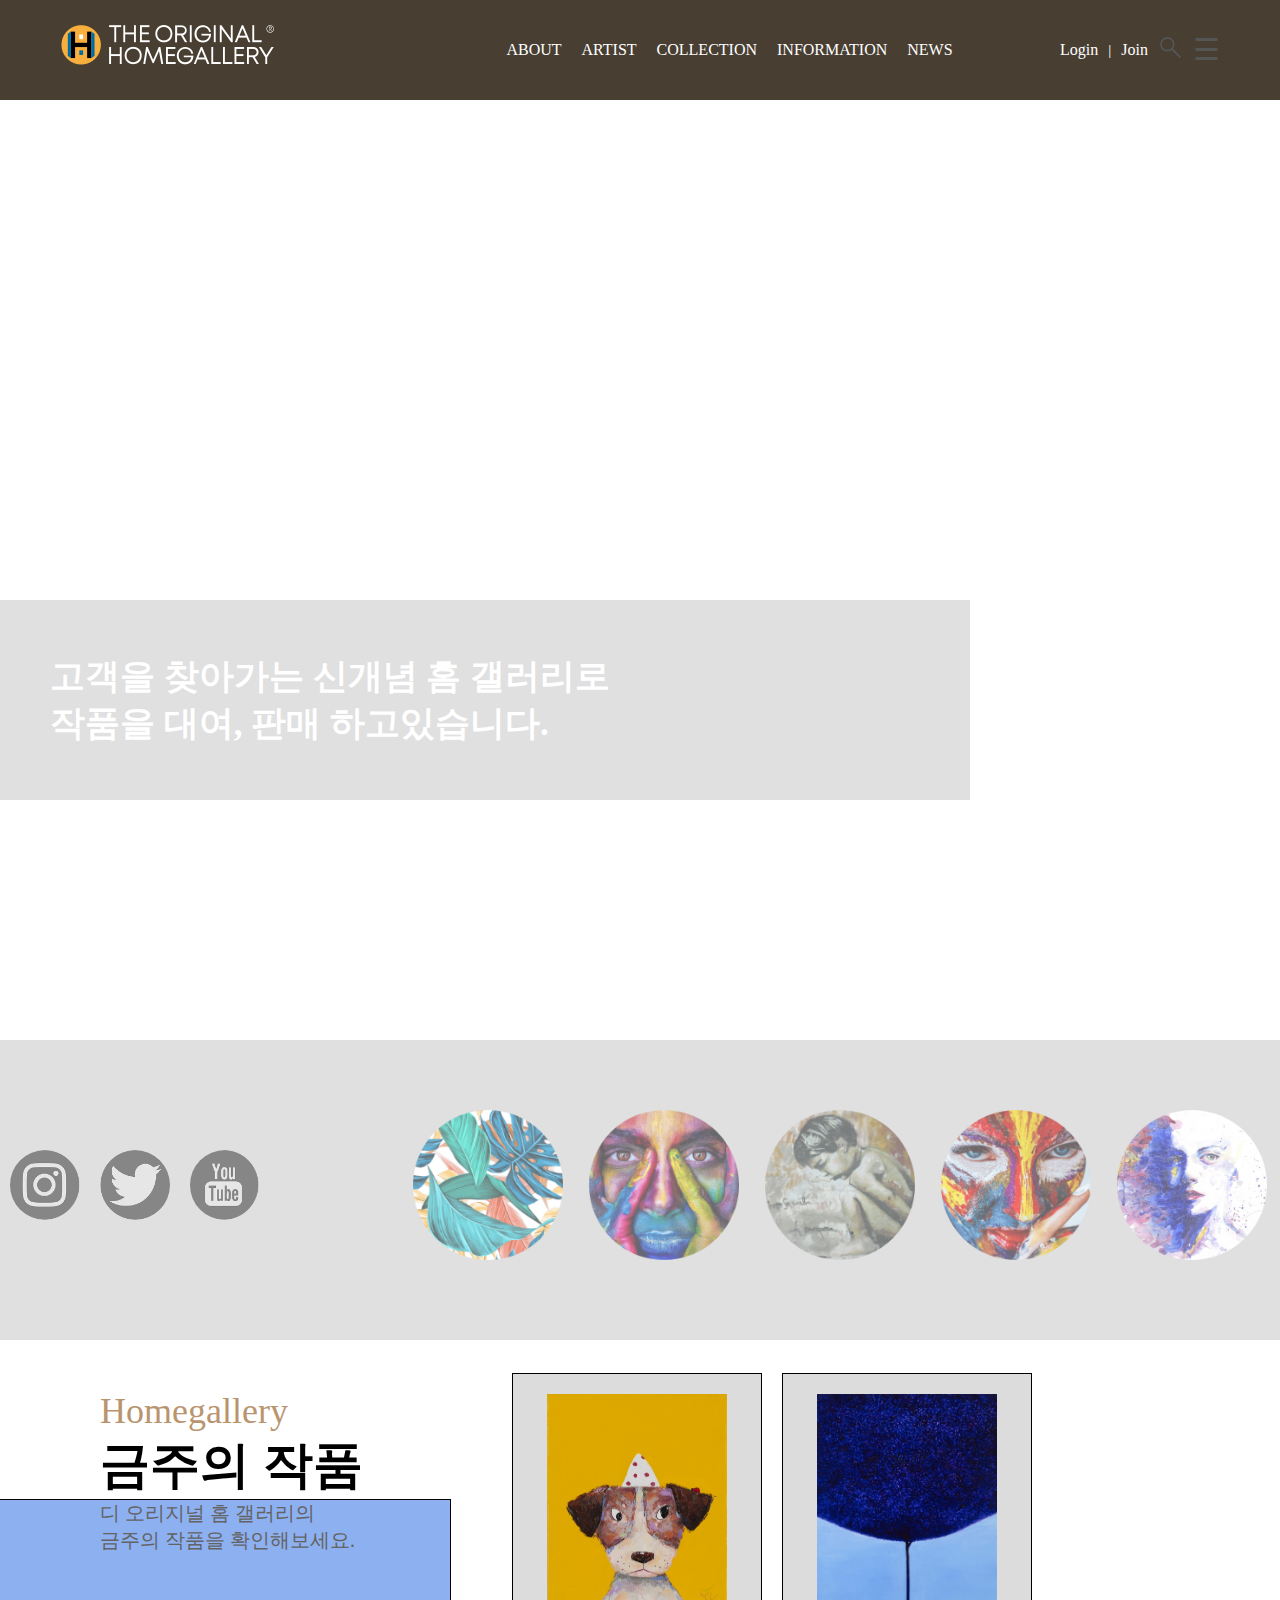
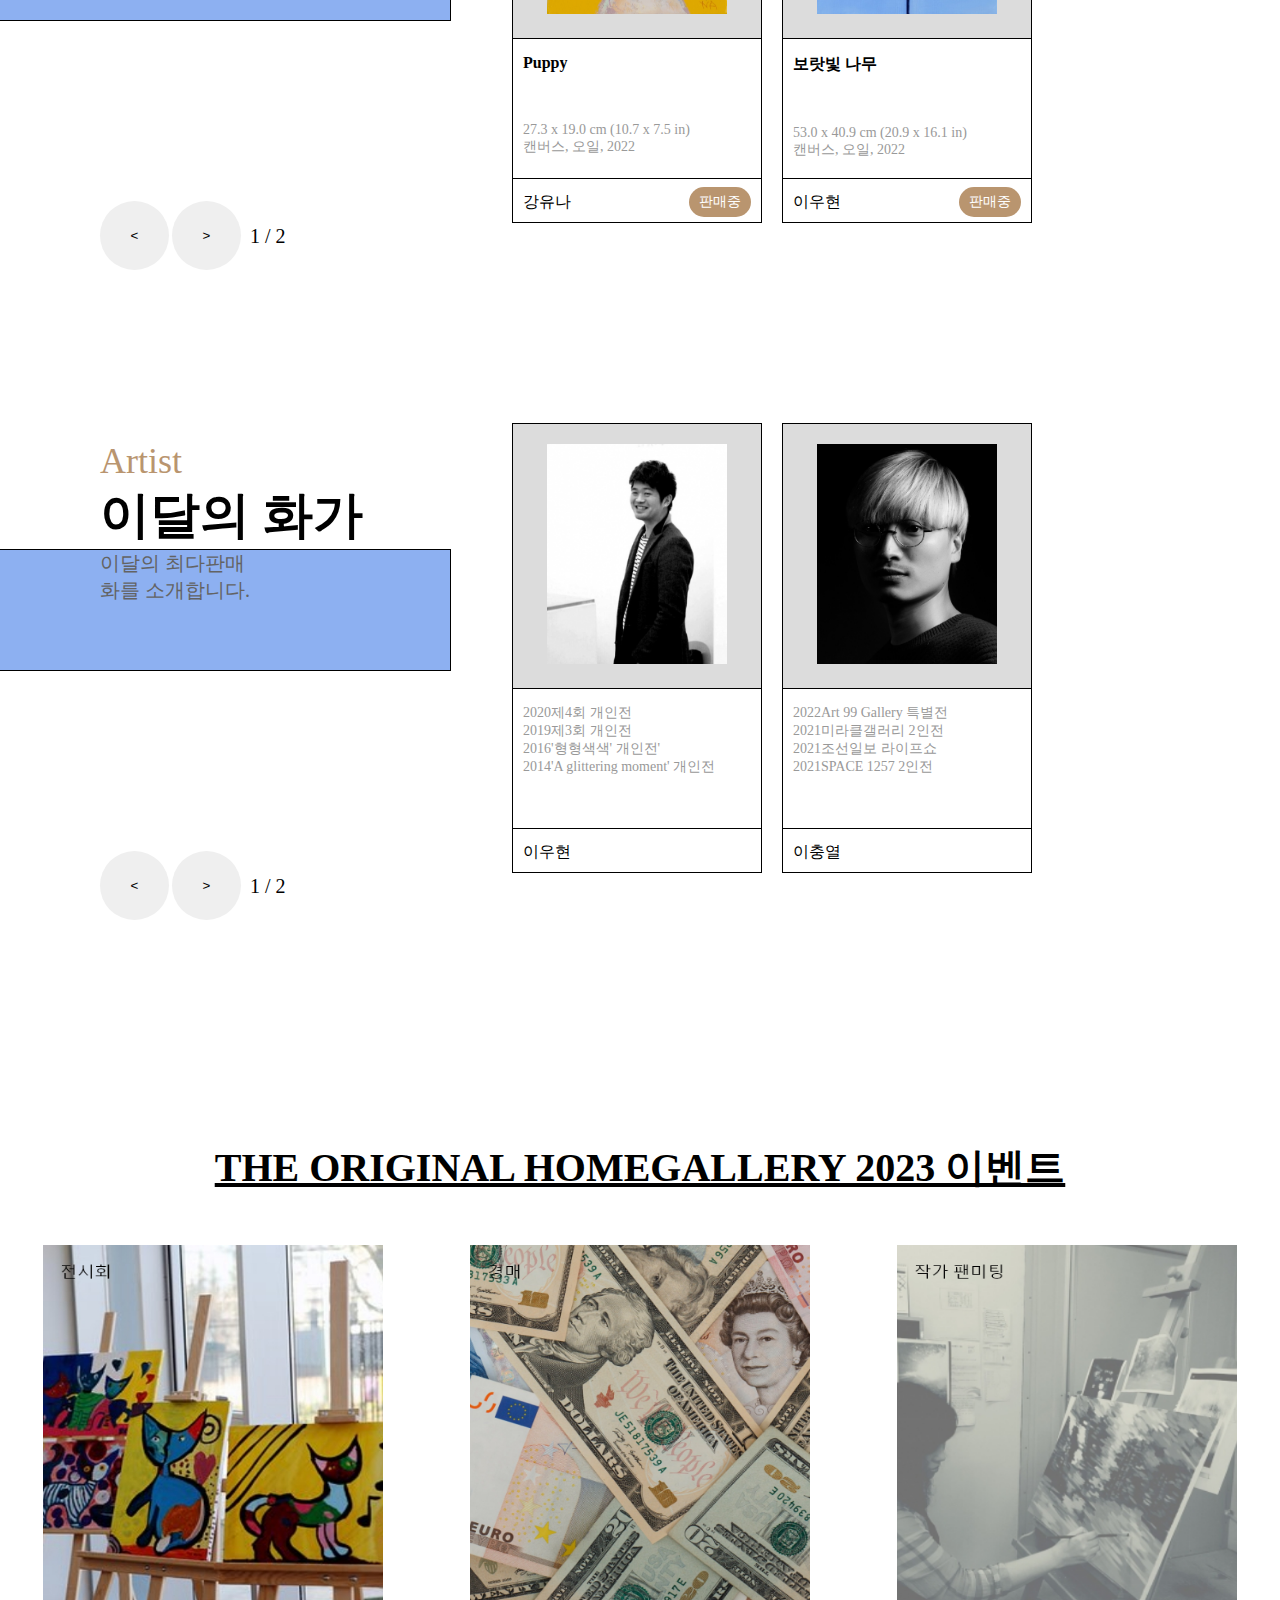
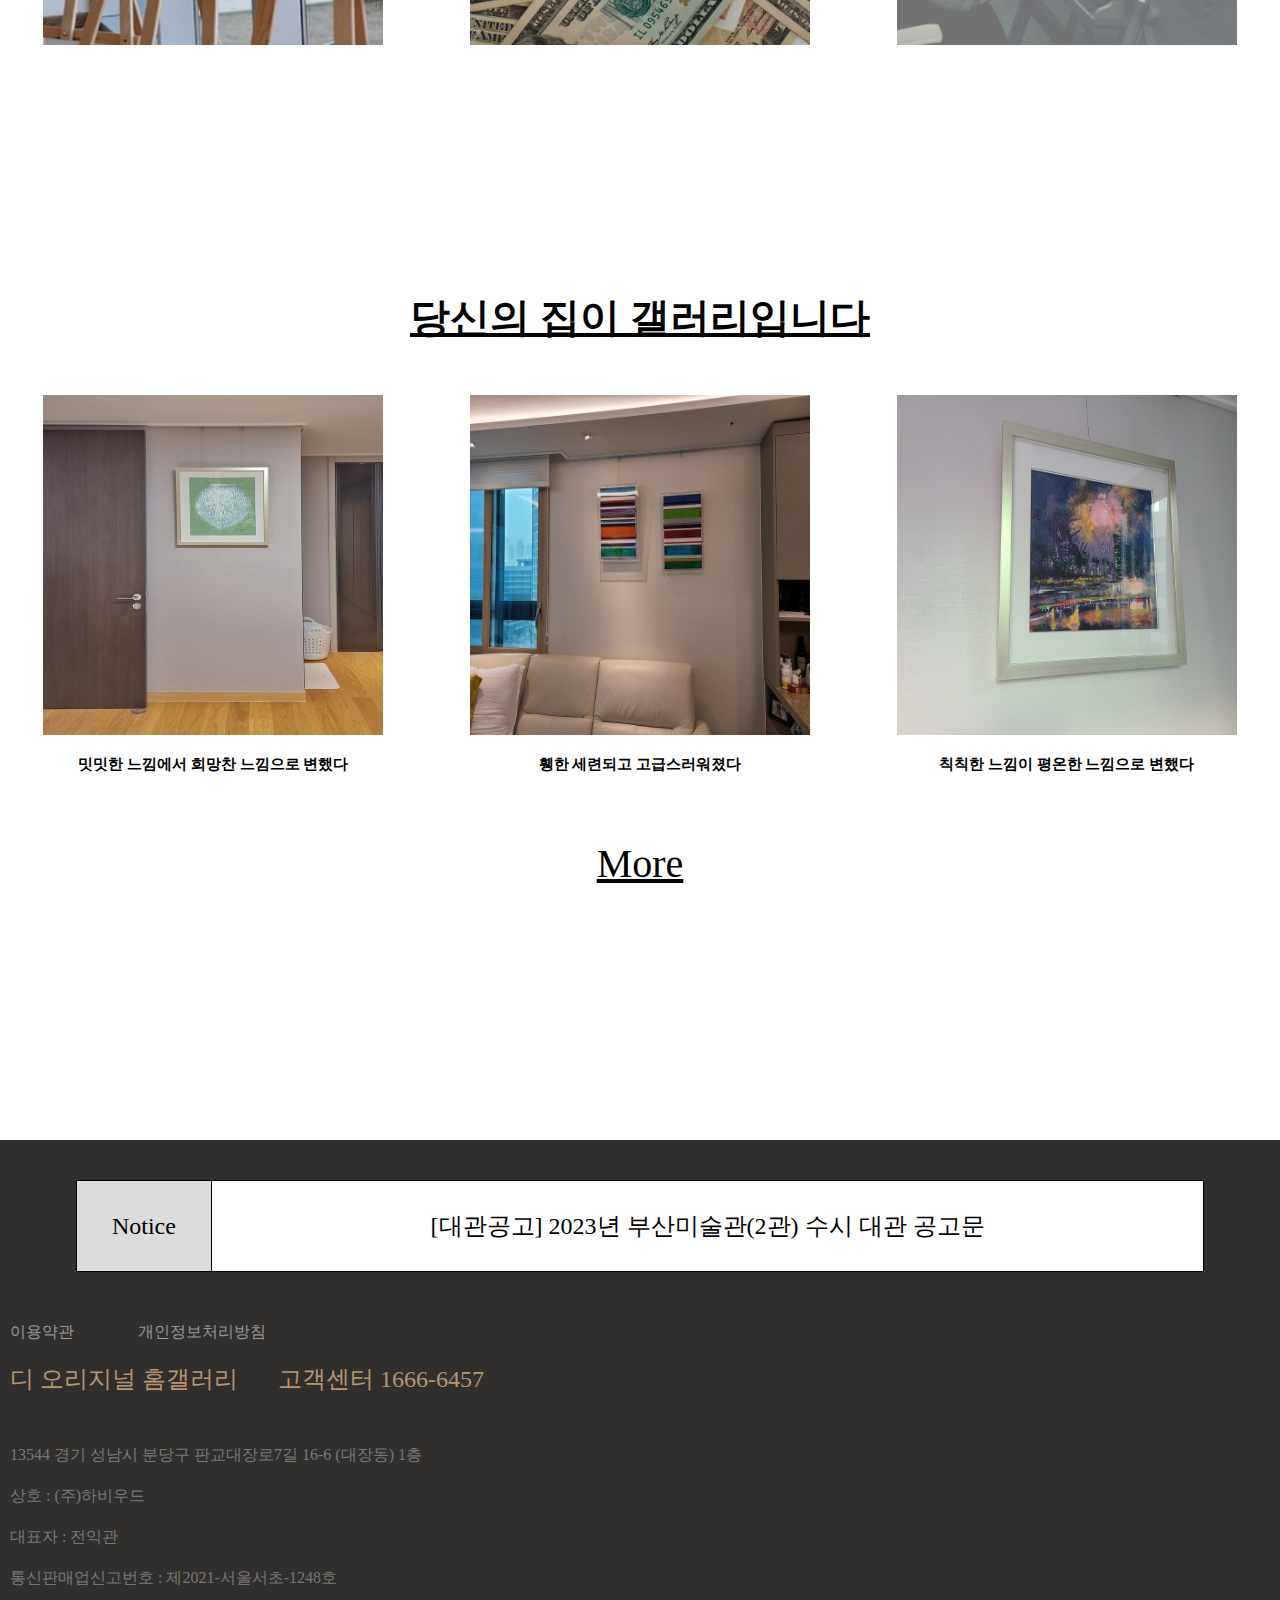
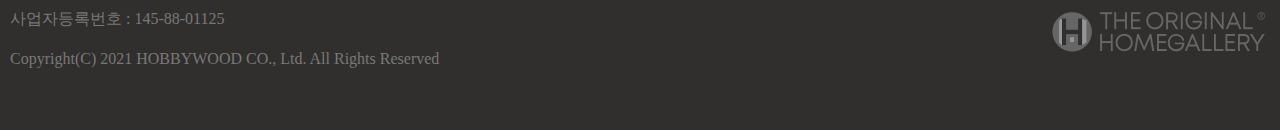
==== index.html @ a9ba57aa "Add files via upload" ====
<!DOCTYPE html>
<html lang="en">

<head>
    <meta charset="UTF-8">
    <meta http-equiv="X-UA-Compatible" content="IE=edge">
    <meta name="viewport" content="width=device-width, initial-scale=1.0">
    <link rel="stylesheet" type="text/css" href="./css/reset.css">
    <link rel="stylesheet" type="text/css" href="./css/main.css">
    <link rel="stylesheet" media="screen and (max-width:1450px)" href="./css/main_1450.css">
    <link rel="stylesheet" media="screen and (max-width:1200px)" href="./css/main_1200.css">
    <link rel="stylesheet" media="screen and (max-width:1000px)" href="./css/main_1000.css">
    <link rel="stylesheet" media="screen and (max-width:700px)" href="./css/main_700.css">
    <title>홈 갤러리</title>
    <script src="js/jquery.js"></script>
</head>

<body>
    <!-- 전체 -->
    <div id="wrap">

        <!-- 상단 -->
        <header id="header">
            <div id="header_in">
                <div class="logo">
                    <a href=""><img src="./images/logo_ty1.png" alt="logo" /></a>
                </div>
                <ul class="nav">
                    <li><a href="">ABOUT</a></li>
                    <li><a href="">ARTIST</a></li>
                    <li><a href="">COLLECTION</a></li>
                    <li><a href="">INFORMATION</a></li>
                    <li><a href="">NEWS</a></li>
                </ul>
                <ul class="login_group">
                    <li><a href="">Login</a></li>
                    <li><a href="">Join</a></li>
                    <li><a href=""><img src="./images/search.png" alt="" width="25px" height="25px"></a></li>
                    <div id="myNav" class="overlay">
                        <a href="javascript:void(0)" class="closebtn" onclick="closeNav()">&times;</a>
                        <div class="overlay-content">
                            <a href="#">ABOUT</a>
                            <a href="#">ARTIST</a>
                            <a href="#">COLLECTION</a>
                            <a href="#">INFORMATION</a>
                            <a href="#">NEWS</a>
                        </div>
                    </div>
                    <span style="font-size:30px;cursor:pointer" onclick="openNav()">&#9776;</span>
                </ul>
            </div>
        </header>

        <script>
            function openNav() {
                document.getElementById("myNav").style.width = "100%";
            }

            function closeNav() {
                document.getElementById("myNav").style.width = "0%";
            }
        </script>


        <!-- 메인 -->
        <section id="main_img">
            <div id="main_img_in">
                <h3>고객을 찾아가는 신개념 홈 갤러리로<br>작품을 대여, 판매 하고있습니다.</h3>
                <div class="info">
                    <ul class="sns">
                        <li><a href=""><img src="./images/sns1.png" alt=""></a></li>
                        <li><a href=""><img src="./images/sns2.png" alt=""></a></li>
                        <li><a href=""><img src="./images/sns3.png" alt=""></a></li>
                    </ul>
                    <ul class="menu">
                        <li><a href=""><img src="./images/마스크 그룹 1.png" alt=""></a></li>
                        <li><a href=""><img src="./images/마스크 그룹 2.png" alt=""></a></li>
                        <li><a href=""><img src="./images/마스크 그룹 3.png" alt=""></a></li>
                        <li><a href=""><img src="./images/마스크 그룹 4.png" alt=""></a></li>
                        <li><a href=""><img src="./images/마스크 그룹 5.png" alt=""></a></li>
                    </ul>
                </div>
            </div>
        </section>


        <!-- 컨텐츠 -->
        <section id="contents">
            <div id="contents_in">
                <!-- 금주의  작품 -->
                <div class="collection_box1">
                    <!-- 작품 설명 -->
                    <div class="control1">
                        <p>Homegallery</p>
                        <h2>금주의 작품</h2>
                        <div class="bg">
                            <p>디 오리지널 홈 갤러리의<br>
                                금주의 작품을 확인해보세요.</p>
                        </div>
                        <div class="btns">
                            <div class="btns_in">
                                <button type="button" class="prev"><span>&#60;</span></button>
                                <button type="button" class="next"><span>&#62;</span></button>
                            </div>
                            <div class="counts">
                                <span class="count">1</span>
                                <span class="total">2</span>
                            </div>
                        </div>
                    </div>
                    <!-- 작품 종류 -->
                    <div class="figure1_area">
                        <ul>
                            <li class="figure1 all">
                                <div class="img1">
                                    <a href=""><img src="./images/1662357762_3204_m.jpg" alt="" width="180px"
                                            height="220px"></a>
                                </div>
                                <div class="figure_text1">
                                    <span>Puppy</span>
                                    <p>27.3 x 19.0 cm (10.7 x 7.5 in)</p>
                                    <p>캔버스, 오일, 2022</p>
                                </div>
                                <div class="figure_name1">
                                    <span>강유나</span>
                                    <span>판매중</span>
                                </div>
                            </li>
                            <li class="figure2 all">
                                <div class="img2">
                                    <a href=""><img src="./images/1662420230_3439_m.jpg" alt="" width="180px"
                                            height="220px"></a>
                                </div>
                                <div class="figure_text2">
                                    <span>보랏빛 나무</span>
                                    <p>53.0 x 40.9 cm (20.9 x 16.1 in)</p>
                                    <p>캔버스, 오일, 2022</p>
                                </div>
                                <div class="figure_name2">
                                    <span>이우현</span>
                                    <span>판매중</span>
                                </div>
                            </li>
                            <li class="figure3 all">
                                <div class="img3">
                                    <a href=""><img src="./images/1659275674_9252_m.jpg" alt="" width="180px"
                                            height="220px"></a>
                                </div>
                                <div class="figure_text3">
                                    <span>해 후</span>
                                    <p>90.9 x 72.7 cm (35.8 x 28.6 in)</p>
                                    <p>패널, 실물압화, 한지 ,아크릴</p>
                                </div>
                                <div class="figure_name3">
                                    <span>이충열</span>
                                    <span>판매중</span>
                                </div>
                            </li>
                            <li class="figure3 all">
                                <div class="img3">
                                    <a href=""><img src="./images/1659275674_9252_m.jpg" alt="" width="180px"
                                            height="220px"></a>
                                </div>
                                <div class="figure_text3">
                                    <span>해 후</span>
                                    <p>90.9 x 72.7 cm (35.8 x 28.6 in)</p>
                                    <p>패널, 실물압화, 한지 ,아크릴</p>
                                </div>
                                <div class="figure_name3">
                                    <span>이충열</span>
                                    <span>판매중</span>
                                </div>
                            </li>
                            <li class="figure3 all">
                                <div class="img3">
                                    <a href=""><img src="./images/1659275674_9252_m.jpg" alt="" width="180px"
                                            height="220px"></a>
                                </div>
                                <div class="figure_text3">
                                    <span>해 후</span>
                                    <p>90.9 x 72.7 cm (35.8 x 28.6 in)</p>
                                    <p>패널, 실물압화, 한지 ,아크릴</p>
                                </div>
                                <div class="figure_name3">
                                    <span>이충열</span>
                                    <span>판매중</span>
                                </div>
                            </li>
                        </ul>
                    </div>
                </div>

                <script>
                    $(document).ready(function () {
                        var all = $('.figure1_area>ul');
                        var i = 0;
                        var current; // i값을 고정시키기 위해서 선언함, 선언안하면 click이 계속 먹힘

                        $('.next').click(function () {
                            if (i < 0) {
                                i = i + 1;
                                all.animate({ left: "+=100%" });
                                current = i;
                            }
                        });

                        $('.prev').click(function () {
                            if (i > -1) {
                                i = i - 1;
                                all.animate({ left: "-=100%" });
                                current = i;
                            };
                        });
                    });
                </script>

                <!-- 이달의  화가 -->
                <div class="collection_box2">
                    <!-- 작품 설명 -->
                    <div class="control2">
                        <p>Artist</p>
                        <h2>이달의 화가</h2>
                        <div class="bg">
                            <p>이달의 최다판매<br>
                                화를 소개합니다.</p>
                        </div>
                        <div class="btns2">
                            <div class="btns_in2">
                                <button type="button" class="prev2"><span>&#60;</span></button>
                                <button type="button" class="next2"><span>&#62;</span></button>
                            </div>
                            <div class="counts2">
                                <span class="count2">1</span>
                                <span class="total2">2</span>
                            </div>
                        </div>
                    </div>
                    <!-- 작품 종류 -->
                    <div class="artist_area">
                        <ul>
                            <li class="artist1 all2">
                                <div class="artist_img1">
                                    <a href=""><img src="./images/이우현.png" alt="" width="180px" height="220px"></a>
                                </div>
                                <div class="artist_text1">
                                    <p><span>2020</span>제4회 개인전</p>
                                    <p><span>2019</span>제3회 개인전</p>
                                    <p><span>2016</span>'형형색색' 개인전'</p>
                                    <p><span>2014</span>'A glittering moment' 개인전</p>
                                </div>
                                <div class="artist_name1">
                                    <span>이우현</span>
                                </div>
                            </li>
                            <li class="artist2 all2">
                                <div class="artist_img2">
                                    <a href=""><img src="./images/이충열.png" alt="" width="180px" height="220px"></a>
                                </div>
                                <div class="artist_text2">
                                    <p><span>2022</span>Art 99 Gallery 특별전</p>
                                    <p><span>2021</span>미라클갤러리 2인전</p>
                                    <p><span>2021</span>조선일보 라이프쇼</p>
                                    <p><span>2021</span>SPACE 1257 2인전</p>
                                </div>
                                <div class="artist_name2">
                                    <span>이충열</span>
                                </div>
                            </li>
                            <li class="artist3 all2">
                                <div class="artist_img3">
                                    <a href=""><img src="./images/강유나.png" alt="" width="180px" height="220px"></a>
                                </div>
                                <div class="artist_text3">
                                    <p><span>2022</span>국제호텔아트페어</p>
                                    <p><span>2022</span>핑크아트페어</p>
                                    <p><span>2022</span>BAMA</p>
                                    <p><span>2021</span>부산국제아트e페어</p>
                                </div>
                                <div class="artist_name3">
                                    <span>강유나</span>
                                </div>
                            </li>
                            <li class="artist3 all2">
                                <div class="artist_img3">
                                    <a href=""><img src="./images/강유나.png" alt="" width="180px" height="220px"></a>
                                </div>
                                <div class="artist_text3">
                                    <p><span>2022</span>국제호텔아트페어</p>
                                    <p><span>2022</span>핑크아트페어</p>
                                    <p><span>2022</span>BAMA</p>
                                    <p><span>2021</span>부산국제아트e페어</p>
                                </div>
                                <div class="artist_name3">
                                    <span>강유나</span>
                                </div>
                            </li>
                            <li class="artist3 all2">
                                <div class="artist_img3">
                                    <a href=""><img src="./images/강유나.png" alt="" width="180px" height="220px"></a>
                                </div>
                                <div class="artist_text3">
                                    <p><span>2022</span>국제호텔아트페어</p>
                                    <p><span>2022</span>핑크아트페어</p>
                                    <p><span>2022</span>BAMA</p>
                                    <p><span>2021</span>부산국제아트e페어</p>
                                </div>
                                <div class="artist_name3">
                                    <span>강유나</span>
                                </div>
                            </li>
                        </ul>
                    </div>
                </div>

                <script>
                    $(document).ready(function () {
                        var all = $('.artist_area>ul');
                        var i = 0;
                        var current; // i값을 고정시키기 위해서 선언함, 선언안하면 click이 계속 먹힘

                        $('.next2').click(function () {
                            if (i < 0) {
                                i = i + 1;
                                all.animate({ left: "+=100%" });
                                current = i;
                            };
                        });


                        $('.prev2').click(function () {
                            if (i > -1) {
                                i = i - 1;

                                all.animate({ left: "-=100%" });
                                current = i;
                            };
                        });
                    });
                </script>

                <!-- 이벤트 -->
                <div class="event">
                    <h2><a href="">THE ORIGINAL HOMEGALLERY 2023 이벤트</a></h2>
                    <ul class="event_img">
                        <li><a href=""><img src="./images/이벤트1.png" alt=""></a></li>
                        <li><a href=""><img src="./images/이벤트2.png" alt=""></a></li>
                        <li><a href=""><img src="./images/이벤트3.png" alt=""></a></li>
                        <li><a href=""><img src="./images/이벤트4.png" alt=""></a></li>
                    </ul>
                </div>

                <!-- 당신의 집이 갤러리 입니다. -->
                <div class="gallery">
                    <h2><a href="">당신의 집이 갤러리입니다</a></h2>
                    <ul class="gallery_img">
                        <li><a href=""><img src="./images/g1.jpeg" alt=""></a><span>밋밋한 느낌에서 희망찬 느낌으로 변했다</span></li>
                        <li><a href=""><img src="./images/g2.jpg" alt=""></a><span>휑한 세련되고 고급스러워졌다</span></li>
                        <li><a href=""><img src="./images/g3.jpg" alt=""></a><span>칙칙한 느낌이 평온한 느낌으로 변했다</span></li>
                        <li><a href=""><img src="./images/g4.jpg" alt=""></a><span>화려한집에 화려함을 더했다</span></li>
                    </ul>
                </div>
                <!-- more -->
                <div class="more">
                    <a href=""><span>More</span></a>
                </div>
            </div>
        </section>


        <!-- 하단 -->
        <footer id="footer">
            <div id="footer_in">
                <!-- 공지사항 -->
                <ul class="news">
                    <li><a href="">Notice</a></li>
                    <li>
                        <a href="">
                            [대관공고] 2023년 부산미술관(2관) 수시 대관 공고문
                        </a>
                    </li>
                </ul>
                <!-- 주소 -->
                <div class="address">
                    <ul class="privacy">
                        <li><a href="">이용약관</a></li>
                        <li><a href="">개인정보처리방침</a></li>
                    </ul>
                    <br />
                    <ul class="call">
                        <li>디 오리지널 홈갤러리</li>
                        <li>고객센터 1666-6457</li>
                    </ul>
                    <!-- <br /> -->
                    <p>13544 경기 성남시 분당구 판교대장로7길 16-6 (대장동) 1층</p>
                    <p>상호 : (주)하비우드</p>
                    <p>대표자 : 전익관</p>
                    <p>통신판매업신고번호 : 제2021-서울서초-1248호</p>
                    <p>사업자등록번호 : 145-88-01125</p>
                    <p>Copyright(C) 2021 HOBBYWOOD CO., Ltd. All Rights Reserved</p>
                    <span class="logo_b"><img src="./images/logo_ty3.png" alt=""></span>
                </div>
            </div>
        </footer>

    </div>

</body>

</html>
---- css/main.css ----
#wrap {
    width: 100%;
}

#header {
    width: 100%;
}

#header_in {
    width: 100%;
    height: 100px;
    background-color: rgb(72, 62, 50);
    margin: 0 auto;
    position: relative;
    line-height: 100px;
}

#header_in .logo {
    float: left;
    margin-left: 60px;
    line-height: 130px;
}

#header_in .nav {
    display: flex;
    flex-direction: row;
    justify-content: center;
}


#header_in .nav li a:hover {
    background-color: #fff;
    color: #000;
    transition: 1s;
    display: block;
    border-radius: 2px;
}

#header_in .nav li a {
    font-size: 16px;
    color: white;
    padding: 0px 10px;
}

#header_in .nav li:last-child {
    padding-right: 100px;
}

#header_in .login_group {
    position: absolute;
    top: 0px;
    right: 0px;
    margin-right: 60px;
}

#header_in .login_group li {
    float: left;
}

#header_in .login_group li:after {
    content: '|';
    padding: 0 10px;
    color: #fff;
    font-size: 15px;
}

#header_in .login_group li:nth-child(2)::after {
    content: '';
    padding: 0 5px;
}

#header_in .login_group li:nth-child(3)::after {
    content: '';
    padding: 0 5px;
}

#header_in .login_group li:nth-child(3) {
    line-height: 110px;
}


#header_in .login_group li a {
    font-size: 16px;
    color: #fff;
}

#header_in .btn_search {
    width: 38px;
    height: 28px;
    cursor: pointer;
    background-color: rgb(72, 62, 50);
    border: none;
    position: absolute;
    top: 30px;
}

#header_in .btn_search span {
    display: block;
    width: 100%;
    height: 2px;
    background-color: #fff;
    margin: 10px 0;
}

/* 풀스크린 */
.overlay {
    height: 100%;
    width: 0;
    position: fixed;
    z-index: 1;
    top: 0;
    left: 0;
    background-color: rgb(0, 0, 0);
    background-color: rgba(0, 0, 0, 0.9);
    overflow-x: hidden;
    transition: 0.5s;
}

.overlay-content {
    position: relative;
    top: 25%;
    width: 100%;
    text-align: center;
    margin-top: 30px;
}

.overlay a {
    padding: 8px;
    text-decoration: none;
    font-size: 36px;
    color: #818181;
    display: block;
    transition: 0.3s;
}

.overlay a:hover,
.overlay a:focus {
    color: #f1f1f1;
}

.overlay .closebtn {
    position: absolute;
    top: 20px;
    right: 45px;
    font-size: 60px;
}

@media screen and (max-height: 450px) {
    .overlay a {
        font-size: 20px
    }

    .overlay .closebtn {
        font-size: 40px;
        top: 15px;
        right: 35px;
    }
}

/* ------------------ */


/* 메인 */
#main_img {
    width: 100%;
}

#main_img_in {
    width: 1440px;
    height: 1240px;
    margin: 0 auto;
    position: relative;
    background: url(../images/메인이미지.png) no-repeat 20%;
}

#main_img_in>h3 {
    color: #ffffff;
    font-size: 35px;
    width: 1100px;
    height: 200px;
    background-color: #cccccc;
    position: absolute;
    top: 500px;
    display: flex;
    align-items: center;
    padding-left: 50px;
    box-sizing: border-box;
    opacity: 0.6;
}

#main_img_in .info {
    width: 100%;
    height: 300px;
    background-color: #ccc;
    position: absolute;
    bottom: 0;
    box-sizing: border-box;
    opacity: 0.6;
}

#main_img_in .sns {
    float: left;
    padding-top: 110px;
    box-sizing: border-box;
}

#main_img_in .sns li {
    float: left;
    padding: 0 10px;
}

#main_img_in .sns li:first-child {
    padding-left: 50px;
}



#main_img_in .menu {
    float: left;
    padding-top: 70px;
    box-sizing: border-box;
}

#main_img_in .menu li {
    float: left;
    padding: 0 30px;
}


#main_img_in .menu li:first-child {
    padding-left: 100px;
}

#main_img_in .menu li img {
    width: 150px;
    height: 150px;
}

/* 콘텐츠 */
#contents {
    width: 100%;
}

#contents_in {
    width: 1440px;
    height: 3000px;
    margin: 0 auto;
    box-sizing: border-box;
    /* overflow: hidden; */
}

#contents_in .collection_box1 {
    width: 100%;
    height: 650px;
    float: left;
    position: relative;
}

#contents_in .control1 {
    padding-top: 50px;
    width: 500px;
    height: 650px;
    float: left;
    box-sizing: border-box;
}

#contents_in .control1 p {
    color: #b9956f;
    font-size: 36px;
    padding-left: 100px;
}

#contents_in .control1 h2 {
    font-size: 50px;
    color: #000;
    padding-left: 100px;
}

#contents_in .control1 .bg {
    width: 500px;
    height: 120px;
    background-color: rgb(141, 176, 241);
    border: 1px solid #000;
    border-left: none;
}

#contents_in .control1 .bg p {
    font-size: 20px;
    color: rgb(99, 99, 99)
}

#contents_in .btns {
    width: 500px;
    height: 70px;
    float: left;
    margin-top: 140px;
}

#contents_in .btns_in {
    width: 150px;
    height: 70px;
    margin-left: 100px;
    float: left;
}

#contents_in .btns_in>button {
    height: 69px;
    width: 69px;
    border: 1px solid #000;
    border-radius: 50%;
    line-height: 70px;
    color: #000;
    cursor: pointer;
    border: none;
}

#contents_in .btns_in>button:hover {
    background-color: rgb(209, 209, 209);
}

#contents_in .counts {
    float: left;
    color: #000;
    line-height: 70px;
    font-size: 20px;
}

#contents_in .counts span:after {
    content: ' /';
}

#contents_in .counts span:last-child::after {
    content: '';
}

/* 작품 */

/* 전체 */
.all {
    box-sizing: border-box;
    margin-right: 20px;
}

.figure1_area {
    width: 810px;
    height: 450px;
    position: absolute;
    top: 5%;
    left: 40%;
    overflow: hidden;
}

.figure1_area>ul {
    width: 1350px;
    height: 450px;
    position: absolute;
}



/* 전체 끝 */


#contents_in .figure1 {
    width: 250px;
    height: 450px;
    float: left;
    border: 1px solid #000;
}

#contents_in .figure1 .img1 {
    padding: 20px;
    text-align: center;
    background-color: #dcdcdc;
}

#contents_in .figure_text1 {
    width: 100%;
    height: 140px;
    border-top: 1px solid #000;
    padding: 15px 10px;
    box-sizing: border-box;
}

#contents_in .figure_text1>span {
    font-size: 16px;
    color: #000;
    font-weight: 600;
}

#contents_in .figure_text1>p {
    font-size: 14px;
    color: #999;

}

#contents_in .figure_text1>p:nth-child(2) {
    padding-top: 50px;
}

#contents_in .figure_name1 {
    width: 100%;
    height: 60px;
    border-top: 1px solid #000;
    float: left;
    line-height: 46px;
    box-sizing: border-box;
}



#contents_in .figure_name1 span {
    font-size: 16px;
    float: left;
    padding-left: 10px;
    color: #000;
}

#contents_in .figure_name1 span:last-child {
    float: right;
    color: #fff;
    font-size: 14px;
    background-color: #b9956f;
    height: 30px;
    padding-right: 10px;
    margin-right: 10px;
    border-radius: 45px;
    display: flex;
    align-items: center;
    margin-top: 8px;
}

/* ---------------------- */
#contents_in .figure2 {
    width: 250px;
    height: 450px;
    border: 1px solid #000;
    float: left;
}

#contents_in .figure2 .img2 {
    padding: 20px;
    text-align: center;
    background-color: #dcdcdc;
}

#contents_in .figure_text2 {
    width: 100%;
    height: 140px;
    border-top: 1px solid #000;
    padding: 15px 10px;
    box-sizing: border-box;
}

#contents_in .figure_text2>span {
    font-size: 16px;
    color: #000;
    font-weight: 600;
}

#contents_in .figure_text2>p {
    font-size: 14px;
    color: #999;

}

#contents_in .figure_text2>p:nth-child(2) {
    padding-top: 50px;
}

#contents_in .figure_name2 {
    width: 100%;
    height: 60px;
    border-top: 1px solid #000;
    float: left;
    line-height: 46px;
    box-sizing: border-box;
}



#contents_in .figure_name2 span {
    font-size: 16px;
    float: left;
    padding-left: 10px;
    color: #000;
}

#contents_in .figure_name2 span:last-child {
    float: right;
    color: #fff;
    font-size: 14px;
    background-color: #b9956f;
    height: 30px;
    padding-right: 10px;
    margin-right: 10px;
    border-radius: 45px;
    display: flex;
    align-items: center;
    margin-top: 8px;
}

/* -------------------------- */
#contents_in .figure3 {
    width: 250px;
    height: 450px;
    border: 1px solid #000;
    float: left;
}

#contents_in .figure3 .img3 {
    padding: 20px;
    text-align: center;
    background-color: #dcdcdc;
}

#contents_in .figure_text3 {
    width: 100%;
    height: 140px;
    border-top: 1px solid #000;
    padding: 15px 10px;
    box-sizing: border-box;
}

#contents_in .figure_text3>span {
    font-size: 16px;
    color: #000;
    font-weight: 600;
}

#contents_in .figure_text3>p {
    font-size: 14px;
    color: #999;

}

#contents_in .figure_text3>p:nth-child(2) {
    padding-top: 50px;
}

#contents_in .figure_name3 {
    width: 100%;
    height: 60px;
    border-top: 1px solid #000;
    float: left;
    line-height: 46px;
    box-sizing: border-box;
}



#contents_in .figure_name3 span {
    font-size: 16px;
    float: left;
    padding-left: 10px;
    color: #000;
}

#contents_in .figure_name3 span:last-child {
    float: right;
    color: #fff;
    font-size: 14px;
    background-color: #b9956f;
    height: 30px;
    padding-right: 10px;
    margin-right: 10px;
    border-radius: 45px;
    display: flex;
    align-items: center;
    margin-top: 8px;
}

/* 박스2 */

/* 전체 */
.artist_area {
    width: 810px;
    height: 450px;
    position: absolute;
    top: 5%;
    left: 40%;
    overflow: hidden;
}

.artist_area>ul {
    width: 1350px;
    height: 450px;
    position: absolute;
}

.all2 {
    box-sizing: border-box;
    margin-right: 20px;
}


/* 전체 끝 */

#contents_in .collection_box2 {
    width: 100%;
    height: 650px;
    float: left;
    position: relative;
}

#contents_in .control2 {
    width: 500px;
    height: 650px;
    float: left;
    padding-top: 50px;
    box-sizing: border-box;
}

#contents_in .control2 p {
    color: #b9956f;
    font-size: 36px;
    padding-left: 100px;
}

#contents_in .control2 h2 {
    font-size: 50px;
    color: #000;
    padding-left: 100px;
}

#contents_in .control2 .bg {
    width: 500px;
    height: 120px;
    background-color: rgb(141, 176, 241);
    border: 1px solid #000;
    border-left: none;
}

#contents_in .control2 .bg p {
    font-size: 20px;
    color: rgb(99, 99, 99)
}

#contents_in .btns2 {
    width: 500px;
    height: 70px;
    float: left;
    margin-top: 140px;
}

#contents_in .btns_in2 {
    width: 150px;
    height: 70px;
    margin-left: 100px;
    float: left;
}

#contents_in .btns_in2>button {
    height: 69px;
    width: 69px;
    border: 1px solid #000;
    border-radius: 50%;
    line-height: 70px;
    color: #000;
    cursor: pointer;
    border: none;
}

#contents_in .btns_in2>button:hover {
    background-color: rgb(209, 209, 209);
}

#contents_in .counts2 {
    float: left;
    color: #000;
    line-height: 70px;
    font-size: 20px;
}

#contents_in .counts2 span:after {
    content: ' /';
}

#contents_in .counts2 span:last-child::after {
    content: '';
}

/* 예술가 */
#contents_in .artist1 {
    width: 250px;
    height: 450px;
    float: left;
    border: 1px solid #000;
}

#contents_in .artist_img1 {
    padding: 20px;
    text-align: center;
    background-color: #dcdcdc;
}

#contents_in .artist_text1 {
    width: 100%;
    height: 140px;
    border-top: 1px solid #000;
    padding: 15px 10px;
    box-sizing: border-box;
    font-size: 14px;
    color: #999;
}

#contents_in .artist_text1>p {
    font-size: 14px;
    color: #999;
}


#contents_in .artist_name1 {
    width: 100%;
    height: 60px;
    border-top: 1px solid #000;
    float: left;
    line-height: 46px;
    box-sizing: border-box;
}

#contents_in .artist_name1 span {
    font-size: 16px;
    float: left;
    padding-left: 10px;
    color: #000;
}

/* ---------------------- */
#contents_in .artist2 {
    width: 250px;
    height: 450px;
    border: 1px solid #000;
    float: left;
}

#contents_in .artist_img2 {
    padding: 20px;
    text-align: center;
    background-color: #dcdcdc;
}

#contents_in .artist_text2 {
    width: 100%;
    height: 140px;
    border-top: 1px solid #000;
    padding: 15px 10px;
    box-sizing: border-box;
    font-size: 14px;
    color: #999;
}

#contents_in .artist_text2>p {
    font-size: 14px;
    color: #999;
}


#contents_in .artist_name2 {
    width: 100%;
    height: 60px;
    border-top: 1px solid #000;
    float: left;
    line-height: 46px;
    box-sizing: border-box;
}

#contents_in .artist_name2 span {
    font-size: 16px;
    float: left;
    padding-left: 10px;
    color: #000;
}

/* -------------------------- */
#contents_in .artist3 {
    width: 250px;
    height: 450px;
    border: 1px solid #000;
    float: left;
}

#contents_in .artist_img3 {
    padding: 20px;
    text-align: center;
    background-color: #dcdcdc;
}

#contents_in .artist_text3 {
    width: 100%;
    height: 140px;
    border-top: 1px solid #000;
    padding: 15px 10px;
    box-sizing: border-box;
    font-size: 14px;
    color: #999;
}

#contents_in .artist_text3>p {
    font-size: 14px;
    color: #999;
}


#contents_in .artist_name3 {
    width: 100%;
    height: 60px;
    border-top: 1px solid #000;
    float: left;
    line-height: 46px;
    box-sizing: border-box;
}

#contents_in .artist_name3 span {
    font-size: 16px;
    float: left;
    padding-left: 10px;
    color: #000;
}

/* 이벤트 */
#contents_in .event {
    width: 100%;
    height: 650px;
    float: left;
    margin-top: 100px;
}

#contents_in .event>h2 {
    text-align: center;
    margin-bottom: 50px;
}

#contents_in .event>h2>a {
    font-size: 40px;
    color: #000;
    text-decoration: underline;
}

#contents_in .event_img {
    display: flex;
    justify-content: space-around;
}

#contents_in .event_img>li>a>img {
    width: 340px;
    height: 400px;
}

/* 갤러리 */
#contents_in .gallery {
    float: left;
    width: 100%;
    height: 550px;
    margin-top: 100px;
}

#contents_in .gallery>h2 {
    text-align: center;
    margin-bottom: 50px;
}

#contents_in .gallery>h2>a {
    font-size: 40px;
    color: #000;
    text-decoration: underline;
}

#contents_in .gallery_img {
    display: flex;
    justify-content: space-around;
}

#contents_in .gallery_img>li>span {
    display: block;
    width: 340px;
    height: 50px;
    font-size: 15px;
    text-align: center;
    line-height: 50px;
    color: #000;
    font-weight: bold;
}

#contents_in .gallery_img>li>a>img {
    width: 340px;
    height: 340px;
}

#contents_in .more {
    float: left;
    width: 100%;
    text-align: center;
}


#contents_in .more a {
    font-size: 40px;
    text-decoration: underline;
    color: #000;
}



/* 하단 */
#footer {
    width: 100%;
    background-color: #302f2e;
    float: left;
}

#footer_in {
    width: 1440px;
    height: 550px;
    background-color: #302f2e;
    margin: 0 auto;
    position: relative;
}

#footer_in .news {
    margin: 0 auto;
    margin-top: 40px;
    width: 1300px;
    height: 90px;
    line-height: 90px;
    border: 1px solid #000;
}

#footer_in .news li:first-child {
    width: 200px;
    height: 90px;
    background-color: #dcdcdc;
    border-right: 1px solid #000;
    box-sizing: border-box;
}

#footer_in .news li {
    float: left;
    width: 1100px;
    height: 90px;
    text-align: center;
    background-color: #fff;
}

#footer_in .news li a {
    font-size: 24px;
    color: #000;
}

#footer_in .address {
    float: left;
    margin-top: 50px;
    padding-left: 10px;
    box-sizing: border-box;
}

#footer_in .address ul {
    float: left;
}

#footer_in .address li {
    float: left;
}

#footer_in .privacy li {
    padding-right: 64px;
}

#footer_in .privacy li a {
    font-size: 16px;
    color: #ffffff80;
}

#footer_in .call li {
    color: #b9956f;
    font-size: 24px;
    padding: 20px 0;
}

#footer_in .call li:last-child {
    padding-bottom: 50px;
}

#footer_in .call li:first-child {
    padding-right: 40px;
}

#footer_in .address p {
    color: #797877;

    font-size: 16px;
    padding: 10px 0;
    box-sizing: border-box;
}

#footer_in .address p:last-child {
    padding-top: 300px;
}

#footer_in .logo_b {
    position: absolute;
    right: 0;
    bottom: 70px;
    padding-right: 10px;
}
---- css/main_1450.css ----
#wrap {
    width: 100%;
}

#header {
    width: 100%;
}

#header_in {
    width: 100%;
    height: 100px;
    background-color: rgb(72, 62, 50);
    margin: 0 auto;
    position: relative;
    line-height: 100px;
}

#header_in .logo {
    float: left;
    margin-left: 60px;
    line-height: 130px;
}

#header_in .nav {
    display: flex;
    flex-direction: row;
    justify-content: center;
}


#header_in .nav li a:hover {
    background-color: #fff;
    color: #000;
    transition: 1s;
    display: block;
    border-radius: 2px;
}

#header_in .nav li a {
    font-size: 16px;
    color: white;
    padding: 0px 10px;
}

#header_in .nav li:last-child {
    padding-right: 100px;
}

#header_in .login_group {
    position: absolute;
    top: 0px;
    right: 0px;
    margin-right: 60px;
}

#header_in .login_group li {
    float: left;
}

#header_in .login_group li:after {
    content: '|';
    padding: 0 10px;
    color: #fff;
    font-size: 15px;
}

#header_in .login_group li:nth-child(2)::after {
    content: '';
    padding: 0 5px;
}

#header_in .login_group li:nth-child(3)::after {
    content: '';
    padding: 0 5px;
}

#header_in .login_group li:nth-child(3) {
    line-height: 110px;
}


#header_in .login_group li a {
    font-size: 16px;
    color: #fff;
}

#header_in .btn_search {
    width: 38px;
    height: 28px;
    cursor: pointer;
    background-color: rgb(72, 62, 50);
    border: none;
    position: absolute;
    top: 30px;
}

#header_in .btn_search span {
    display: block;
    width: 100%;
    height: 2px;
    background-color: #fff;
    margin: 10px 0;
}

/* 풀스크린 */
.overlay {
    height: 100%;
    width: 0;
    position: fixed;
    z-index: 1;
    top: 0;
    left: 0;
    background-color: rgb(0, 0, 0);
    background-color: rgba(0, 0, 0, 0.9);
    overflow-x: hidden;
    transition: 0.5s;
}

.overlay-content {
    position: relative;
    top: 25%;
    width: 100%;
    text-align: center;
    margin-top: 30px;
}

.overlay a {
    padding: 8px;
    text-decoration: none;
    font-size: 36px;
    color: #818181;
    display: block;
    transition: 0.3s;
}

.overlay a:hover,
.overlay a:focus {
    color: #f1f1f1;
}

.overlay .closebtn {
    position: absolute;
    top: 20px;
    right: 45px;
    font-size: 60px;
}

@media screen and (max-height: 450px) {
    .overlay a {
        font-size: 20px
    }

    .overlay .closebtn {
        font-size: 40px;
        top: 15px;
        right: 35px;
    }
}

/* ------------------ */


/* 메인 */
#main_img {
    width: 100%;
}

#main_img_in {
    width: 100%;
    height: 1240px;
    margin: 0 auto;
    position: relative;
    background: url(../images/메인이미지.png) no-repeat 20%;
}

#main_img_in>h3 {
    color: #ffffff;
    font-size: 35px;
    width: 75.8%;
    height: 200px;
    background-color: #cccccc;
    position: absolute;
    top: 500px;
    display: flex;
    align-items: center;
    padding-left: 50px;
    box-sizing: border-box;
    opacity: 0.6;
}

#main_img_in .info {
    width: 100%;
    height: 300px;
    background-color: #ccc;
    position: absolute;
    bottom: 0;
    box-sizing: border-box;
    opacity: 0.6;
}

#main_img_in .sns {
    float: left;
    padding-top: 110px;
    box-sizing: border-box;
}

#main_img_in .sns li {
    float: left;
    padding: 0 10px;
}

#main_img_in .sns li:first-child {
    padding-left: 10px;
}



#main_img_in .menu {
    float: right;
    padding-top: 70px;
    box-sizing: border-box;
}

#main_img_in .menu li {
    float: left;
    padding: 0 13px;
}


#main_img_in .menu li:first-child {
    padding-left: 10px;
}

#main_img_in .menu li img {
    width: 150px;
    height: 150px;
}

/* 콘텐츠 */
#contents {
    width: 100%;
}

#contents_in {
    width: 100%;
    height: 3000px;
    margin: 0 auto;
    box-sizing: border-box;
}

#contents_in .collection_box1 {
    width: 100%;
    height: 650px;
    float: left;
}

#contents_in .control1 {
    padding-top: 50px;
    width: 500px;
    height: 650px;
    float: left;
    box-sizing: border-box;
}

#contents_in .control1 p {
    color: #b9956f;
    font-size: 36px;
    padding-left: 100px;
}

#contents_in .control1 h2 {
    font-size: 50px;
    color: #000;
    padding-left: 100px;
}

#contents_in .control1 .bg {
    width: 450px;
    height: 120px;
    background-color: rgb(141, 176, 241);
    border: 1px solid #000;
    border-left: none;
}

#contents_in .control1 .bg p {
    font-size: 20px;
    color: rgb(99, 99, 99)
}

#contents_in .btns {
    width: 500px;
    height: 70px;
    float: left;
    margin-top: 180px;
}

#contents_in .btns_in {
    width: 150px;
    height: 70px;
    margin-left: 100px;
    float: left;
}

#contents_in .btns_in>button {
    height: 69px;
    width: 69px;
    border: 1px solid #000;
    border-radius: 50%;
    line-height: 70px;
    color: #000;
    cursor: pointer;
    border: none;
}

#contents_in .btns_in>button:hover {
    background-color: rgb(209, 209, 209);
}

#contents_in .counts {
    float: left;
    color: #000;
    line-height: 70px;
    font-size: 20px;
}

#contents_in .counts span:after {
    content: ' /';
}

#contents_in .counts span:last-child::after {
    content: '';
}

/* 작품 */

/* 전체 */
.all {
    box-sizing: border-box;
    margin-right: 20px;
}

.figure1_area {
    width: 540px;
    height: 450px;
    position: absolute;
    top: 5%;
    left: 40%;
    overflow: hidden;
}

.figure1_area>ul {
    width: 1350px;
    height: 450px;
    position: absolute;
}

/* 전체 끝 */

#contents_in .figure1 {
    width: 250px;
    height: 450px;
    float: left;
    border: 1px solid #000;
}

#contents_in .figure1 .img1 {
    padding: 20px;
    text-align: center;
    background-color: #dcdcdc;
}

#contents_in .figure_text1 {
    width: 100%;
    height: 140px;
    border-top: 1px solid #000;
    padding: 15px 10px;
    box-sizing: border-box;
}

#contents_in .figure_text1>span {
    font-size: 16px;
    color: #000;
    font-weight: 600;
}

#contents_in .figure_text1>p {
    font-size: 14px;
    color: #999;

}

#contents_in .figure_text1>p:nth-child(2) {
    padding-top: 50px;
}

#contents_in .figure_name1 {
    width: 100%;
    height: 60px;
    border-top: 1px solid #000;
    float: left;
    line-height: 46px;
    box-sizing: border-box;
}



#contents_in .figure_name1 span {
    font-size: 16px;
    float: left;
    padding-left: 10px;
    color: #000;
}

#contents_in .figure_name1 span:last-child {
    float: right;
    color: #fff;
    font-size: 14px;
    background-color: #b9956f;
    height: 30px;
    padding-right: 10px;
    margin-right: 10px;
    border-radius: 45px;
    display: flex;
    align-items: center;
    margin-top: 8px;
}

/* ---------------------- */
#contents_in .figure2 {
    width: 250px;
    height: 450px;
    border: 1px solid #000;
    float: left;
}

#contents_in .figure2 .img2 {
    padding: 20px;
    text-align: center;
    background-color: #dcdcdc;
}

#contents_in .figure_text2 {
    width: 100%;
    height: 140px;
    border-top: 1px solid #000;
    padding: 15px 10px;
    box-sizing: border-box;
}

#contents_in .figure_text2>span {
    font-size: 16px;
    color: #000;
    font-weight: 600;
}

#contents_in .figure_text2>p {
    font-size: 14px;
    color: #999;

}

#contents_in .figure_text2>p:nth-child(2) {
    padding-top: 50px;
}

#contents_in .figure_name2 {
    width: 100%;
    height: 60px;
    border-top: 1px solid #000;
    float: left;
    line-height: 46px;
    box-sizing: border-box;
}



#contents_in .figure_name2 span {
    font-size: 16px;
    float: left;
    padding-left: 10px;
    color: #000;
}

#contents_in .figure_name2 span:last-child {
    float: right;
    color: #fff;
    font-size: 14px;
    background-color: #b9956f;
    height: 30px;
    padding-right: 10px;
    margin-right: 10px;
    border-radius: 45px;
    display: flex;
    align-items: center;
    margin-top: 8px;
}

/* -------------------------- */
#contents_in .figure3 {
    width: 250px;
    height: 450px;
    border: 1px solid #000;
    float: left;
}

#contents_in .figure3 .img3 {
    padding: 20px;
    text-align: center;
    background-color: #dcdcdc;
}

#contents_in .figure_text3 {
    width: 100%;
    height: 140px;
    border-top: 1px solid #000;
    padding: 15px 10px;
    box-sizing: border-box;
}

#contents_in .figure_text3>span {
    font-size: 16px;
    color: #000;
    font-weight: 600;
}

#contents_in .figure_text3>p {
    font-size: 14px;
    color: #999;

}

#contents_in .figure_text3>p:nth-child(2) {
    padding-top: 50px;
}

#contents_in .figure_name3 {
    width: 100%;
    height: 60px;
    border-top: 1px solid #000;
    float: left;
    line-height: 46px;
    box-sizing: border-box;
}



#contents_in .figure_name3 span {
    font-size: 16px;
    float: left;
    padding-left: 10px;
    color: #000;
}

#contents_in .figure_name3 span:last-child {
    float: right;
    color: #fff;
    font-size: 14px;
    background-color: #b9956f;
    height: 30px;
    padding-right: 10px;
    margin-right: 10px;
    border-radius: 45px;
    display: flex;
    align-items: center;
    margin-top: 8px;
}

#contents_in .collection_box2 {
    width: 100%;
    height: 650px;
    float: left;
}

#contents_in .control2 {
    padding-top: 50px;
    width: 500px;
    height: 650px;
    float: left;
    box-sizing: border-box;
}

#contents_in .control2 p {
    color: #b9956f;
    font-size: 36px;
    padding-left: 100px;
}

#contents_in .control2 h2 {
    font-size: 50px;
    color: #000;
    padding-left: 100px;
}

#contents_in .control2 .bg {
    width: 450px;
    height: 120px;
    background-color: rgb(141, 176, 241);
    border: 1px solid #000;
    border-left: none;
}

#contents_in .control2 .bg p {
    font-size: 20px;
    color: rgb(99, 99, 99)
}

#contents_in .btns2 {
    width: 500px;
    height: 70px;
    float: left;
    margin-top: 180px;
}

#contents_in .btns_in2 {
    width: 150px;
    height: 70px;
    margin-left: 100px;
    float: left;
}

#contents_in .btns_in2>button {
    height: 69px;
    width: 69px;
    border: 1px solid #000;
    border-radius: 50%;
    line-height: 70px;
    color: #000;
    cursor: pointer;
    border: none;
}

#contents_in .btns_in2>button:hover {
    background-color: rgb(209, 209, 209);
}

#contents_in .counts2 {
    float: left;
    color: #000;
    line-height: 70px;
    font-size: 20px;
}

#contents_in .counts2 span:after {
    content: ' /';
}

#contents_in .counts2 span:last-child::after {
    content: '';
}

/* 전체 */
.all2 {
    box-sizing: border-box;
    margin-right: 20px;
}

.artist_area {
    width: 540px;
    height: 450px;
    position: absolute;
    top: 5%;
    left: 40%;
    /* overflow: hidden; */
}

.artist_area>ul {
    width: 1350px;
    height: 450px;
    position: absolute;
}

/* 전체 끝 */

/* 예술가 */
#contents_in .artist1 {
    width: 250px;
    height: 450px;
    float: left;
    margin-top: 0;
    margin-left: 0;
    border: 1px solid #000;
}

#contents_in .artist_img1 {
    padding: 20px;
    text-align: center;
    background-color: #dcdcdc;
}

#contents_in .artist_text1 {
    width: 100%;
    height: 140px;
    border-top: 1px solid #000;
    padding: 15px 10px;
    box-sizing: border-box;
    font-size: 14px;
    color: #999;
}

#contents_in .artist_text1>p {
    font-size: 14px;
    color: #999;
}


#contents_in .artist_name1 {
    width: 100%;
    height: 60px;
    border-top: 1px solid #000;
    float: left;
    line-height: 46px;
    box-sizing: border-box;
}

#contents_in .artist_name1 span {
    font-size: 16px;
    float: left;
    padding-left: 10px;
    color: #000;
}

/* ---------------------- */
#contents_in .artist2 {
    width: 250px;
    height: 450px;
    border: 1px solid #000;
    float: left;
    margin-top: 0;
}

#contents_in .artist_img2 {
    padding: 20px;
    text-align: center;
    background-color: #dcdcdc;
}

#contents_in .artist_text2 {
    width: 100%;
    height: 140px;
    border-top: 1px solid #000;
    padding: 15px 10px;
    box-sizing: border-box;
    font-size: 14px;
    color: #999;
}

#contents_in .artist_text2>p {
    font-size: 14px;
    color: #999;
}


#contents_in .artist_name2 {
    width: 100%;
    height: 60px;
    border-top: 1px solid #000;
    float: left;
    line-height: 46px;
    box-sizing: border-box;
}

#contents_in .artist_name2 span {
    font-size: 16px;
    float: left;
    padding-left: 10px;
    color: #000;
}

/* -------------------------- */
#contents_in .artist3 {
    width: 250px;
    height: 450px;
    border: 1px solid #000;
    float: left;
    margin-top: 0;
}

#contents_in .artist_img3 {
    padding: 20px;
    text-align: center;
    background-color: #dcdcdc;
}

#contents_in .artist_text3 {
    width: 100%;
    height: 140px;
    border-top: 1px solid #000;
    padding: 15px 10px;
    box-sizing: border-box;
    font-size: 14px;
    color: #999;
}

#contents_in .artist_text3>p {
    font-size: 14px;
    color: #999;
}


#contents_in .artist_name3 {
    width: 100%;
    height: 60px;
    border-top: 1px solid #000;
    float: left;
    line-height: 46px;
    box-sizing: border-box;
}

#contents_in .artist_name3 span {
    font-size: 16px;
    float: left;
    padding-left: 10px;
    color: #000;
}

/* 이벤트 */
#contents_in .event {
    width: 100%;
    height: 650px;
    float: left;
    margin-top: 100px;
}

#contents_in .event>h2 {
    text-align: center;
    margin-bottom: 50px;
}

#contents_in .event>h2>a {
    font-size: 40px;
    color: #000;
    text-decoration: underline;
}

#contents_in .event_img {
    display: flex;
    justify-content: space-around;
}

#contents_in .event_img>li:last-child {
    display: none;
}

#contents_in .event_img>li>a>img {
    width: 340px;
    height: 400px;
}

/* 갤러리 */
#contents_in .gallery {
    float: left;
    width: 100%;
    height: 550px;
    margin-top: 100px;
}

#contents_in .gallery>h2 {
    text-align: center;
    margin-bottom: 50px;
}

#contents_in .gallery>h2>a {
    font-size: 40px;
    color: #000;
    text-decoration: underline;
}

#contents_in .gallery_img {
    display: flex;
    justify-content: space-around;
}

#contents_in .gallery_img>li>span {
    display: block;
    width: 340px;
    height: 50px;
    font-size: 15px;
    text-align: center;
    line-height: 50px;
    color: #000;
    font-weight: bold;
}

#contents_in .gallery_img>li>a>img {
    width: 340px;
    height: 340px;
}

#contents_in .gallery_img>li:last-child {
    display: none;
}

#contents_in .more {
    float: left;
    width: 100%;
    text-align: center;
}


#contents_in .more a {
    font-size: 40px;
    text-decoration: underline;
    color: #000;
}



/* 하단 */
#footer {
    width: 100%;
    background-color: #302f2e;
    float: left;
}

#footer_in {
    width: 100%;
    height: 550px;
    background-color: #302f2e;
    margin: 0 auto;
    position: relative;
}

#footer_in .news {
    margin: 0 auto;
    margin-top: 40px;
    width: 88%;
    height: 90px;
    line-height: 90px;
    border: 1px solid #000;
}

#footer_in .news li:first-child {
    width: 12%;
    height: 90px;
    background-color: #dcdcdc;
    border-right: 1px solid #000;
    box-sizing: border-box;
}

#footer_in .news li {
    float: left;
    width: 88%;
    height: 90px;
    text-align: center;
    background-color: #fff;
}

#footer_in .news li a {
    font-size: 24px;
    color: #000;
}

#footer_in .address {
    float: left;
    margin-top: 50px;
    padding-left: 10px;
    box-sizing: border-box;
}

#footer_in .address ul {
    float: left;
}

#footer_in .address li {
    float: left;
}

#footer_in .privacy li {
    padding-right: 64px;
}

#footer_in .privacy li a {
    font-size: 16px;
    color: #ffffff80;
}

#footer_in .call li {
    color: #b9956f;
    font-size: 24px;
    padding: 20px 0;
}

#footer_in .call li:last-child {
    padding-bottom: 50px;
}

#footer_in .call li:first-child {
    padding-right: 40px;
}

#footer_in .address p {
    color: #797877;

    font-size: 16px;
    padding: 10px 0;
    box-sizing: border-box;
}

#footer_in .address p:last-child {
    padding-top: 300px;
}

#footer_in .logo_b {
    position: absolute;
    right: 0;
    bottom: 70px;
    padding-right: 10px;
}
---- css/main_1200.css ----
#wrap {
    width: 100%;
}

#header {
    width: 100%;
}

#header_in {
    width: 100%;
    height: 100px;
    background-color: rgb(72, 62, 50);
    margin: 0 auto;
    position: relative;
    line-height: 100px;
}

#header_in .logo {
    float: left;
    margin-left: 60px;
    line-height: 130px;
}

#header_in .nav {
    display: flex;
    flex-direction: row;
    justify-content: center;
    display: none;
}


#header_in .nav li a:hover {
    background-color: #fff;
    color: #000;
    transition: 1s;
    display: block;
    border-radius: 2px;
}

#header_in .nav li a {
    font-size: 16px;
    color: white;
    padding: 0px 10px;
}

#header_in .nav li:last-child {
    padding-right: 100px;
}

#header_in .login_group {
    position: absolute;
    top: 0px;
    right: 0px;
    margin-right: 60px;
}

#header_in .login_group li {
    float: left;
}

#header_in .login_group li:after {
    content: '|';
    padding: 0 10px;
    color: #fff;
    font-size: 15px;
}

#header_in .login_group li:nth-child(2)::after {
    content: '';
    padding: 0 5px;
}

#header_in .login_group li:nth-child(3)::after {
    content: '';
    padding: 0 5px;
}

#header_in .login_group li:nth-child(3) {
    line-height: 110px;
}


#header_in .login_group li a {
    font-size: 16px;
    color: #fff;
}

#header_in .btn_search {
    width: 38px;
    height: 28px;
    cursor: pointer;
    background-color: rgb(72, 62, 50);
    border: none;
    position: absolute;
    top: 30px;
}

#header_in .btn_search span {
    display: block;
    width: 100%;
    height: 2px;
    background-color: #fff;
    margin: 10px 0;
}

/* 풀스크린 */
.overlay {
    height: 100%;
    width: 0;
    position: fixed;
    z-index: 1;
    top: 0;
    left: 0;
    background-color: rgb(0, 0, 0);
    background-color: rgba(0, 0, 0, 0.9);
    overflow-x: hidden;
    transition: 0.5s;
}

.overlay-content {
    position: relative;
    top: 25%;
    width: 100%;
    text-align: center;
    margin-top: 30px;
}

.overlay a {
    padding: 8px;
    text-decoration: none;
    font-size: 36px;
    color: #818181;
    display: block;
    transition: 0.3s;
}

.overlay a:hover,
.overlay a:focus {
    color: #f1f1f1;
}

.overlay .closebtn {
    position: absolute;
    top: 20px;
    right: 45px;
    font-size: 60px;
}

@media screen and (max-height: 450px) {
    .overlay a {
        font-size: 20px
    }

    .overlay .closebtn {
        font-size: 40px;
        top: 15px;
        right: 35px;
    }
}

/* ------------------ */


/* 메인 */
#main_img {
    width: 100%;
}

#main_img_in {
    width: 100%;
    height: 800px;
    margin: 0 auto;
    position: relative;
    background: url(../images/메인이미지.png) no-repeat 20%;
}

#main_img_in>h3 {
    color: #ffffff;
    font-size: 2vw;
    width: 75.8%;
    height: 100px;
    background-color: #cccccc;
    position: absolute;
    top: 200px;
    display: flex;
    align-items: center;
    padding-left: 50px;
    box-sizing: border-box;
    opacity: 0.6;
}

#main_img_in .info {
    width: 100%;
    height: 150px;
    background-color: #ccc;
    position: absolute;
    bottom: 0;
    box-sizing: border-box;
    opacity: 0.6;
}

#main_img_in .sns {
    float: left;
    padding: 35px;
    box-sizing: border-box;
}

#main_img_in .sns li {
    float: left;
    padding: 0 10px;
}

#main_img_in .sns li:first-child {
    padding-left: 10px;
}



#main_img_in .menu {
    float: right;
    padding-top: 70px;
    box-sizing: border-box;
    display: none;
}

#main_img_in .menu li {
    float: left;
    padding: 0 13px;
}


#main_img_in .menu li:first-child {
    padding-left: 10px;
}

#main_img_in .menu li img {
    width: 150px;
    height: 150px;
}

/* 콘텐츠 */
#contents {
    width: 100%;
}

#contents_in {
    width: 100%;
    height: 3000px;
    margin: 0 auto;
    box-sizing: border-box;
}

#contents_in .collection_box1 {
    width: 100%;
    height: 650px;
    float: left;
}

#contents_in .control1 {
    padding-top: 100px;
    width: 41.6%;
    height: 650px;
    float: left;
    box-sizing: border-box;
}

#contents_in .control1 p {
    color: #b9956f;
    font-size: 36px;
    padding-left: 100px;
}

#contents_in .control1 h2 {
    font-size: 50px;
    color: #000;
    padding-left: 100px;
}

#contents_in .control1 .bg {
    width: 380px;
    height: 120px;
    background-color: rgb(141, 176, 241);
    border: 1px solid #000;
    border-left: none;
}

#contents_in .control1 .bg p {
    font-size: 20px;
    color: rgb(99, 99, 99)
}

#contents_in .btns {
    width: 500px;
    height: 70px;
    float: left;
    margin-top: 180px;
}

#contents_in .btns_in {
    width: 150px;
    height: 70px;
    margin-left: 100px;
    float: left;
}

#contents_in .btns_in>button {
    height: 69px;
    width: 69px;
    border: 1px solid #000;
    border-radius: 50%;
    line-height: 70px;
    color: #000;
    cursor: pointer;
    border: none;
}

#contents_in .btns_in>button:hover {
    background-color: rgb(209, 209, 209);
}

#contents_in .counts {
    float: left;
    color: #000;
    line-height: 70px;
    font-size: 20px;
}

#contents_in .counts span:after {
    content: ' /';
}

#contents_in .counts span:last-child::after {
    content: '';
}

/* 작품 */
#contents_in .figure1 {
    width: 250px;
    height: 450px;
    margin-top: 0px;
    border: 1px solid #000;
}

#contents_in .figure1 .img1 {
    padding: 20px;
    text-align: center;
    background-color: #dcdcdc;
}

#contents_in .figure_text1 {
    width: 100%;
    height: 140px;
    border-top: 1px solid #000;
    padding: 15px 10px;
    box-sizing: border-box;
}

#contents_in .figure_text1>span {
    font-size: 16px;
    color: #000;
    font-weight: 600;
}

#contents_in .figure_text1>p {
    font-size: 14px;
    color: #999;

}

#contents_in .figure_text1>p:nth-child(2) {
    padding-top: 50px;
}

#contents_in .figure_name1 {
    width: 100%;
    height: 60px;
    border-top: 1px solid #000;
    float: left;
    line-height: 46px;
    box-sizing: border-box;
}



#contents_in .figure_name1 span {
    font-size: 16px;
    float: left;
    padding-left: 10px;
    color: #000;
}

#contents_in .figure_name1 span:last-child {
    float: right;
    color: #fff;
    font-size: 14px;
    background-color: #b9956f;
    height: 30px;
    padding-right: 10px;
    margin-right: 10px;
    border-radius: 45px;
    display: flex;
    align-items: center;
    margin-top: 8px;
}

/* ---------------------- */
#contents_in .figure2 {
    width: 250px;
    height: 450px;
    border: 1px solid #000;
}

#contents_in .figure2 .img2 {
    padding: 20px;
    text-align: center;
    background-color: #dcdcdc;
}

#contents_in .figure_text2 {
    width: 100%;
    height: 140px;
    border-top: 1px solid #000;
    padding: 15px 10px;
    box-sizing: border-box;
}

#contents_in .figure_text2>span {
    font-size: 16px;
    color: #000;
    font-weight: 600;
}

#contents_in .figure_text2>p {
    font-size: 14px;
    color: #999;

}

#contents_in .figure_text2>p:nth-child(2) {
    padding-top: 50px;
}

#contents_in .figure_name2 {
    width: 100%;
    height: 60px;
    border-top: 1px solid #000;
    float: left;
    line-height: 46px;
    box-sizing: border-box;
}



#contents_in .figure_name2 span {
    font-size: 16px;
    float: left;
    padding-left: 10px;
    color: #000;
}

#contents_in .figure_name2 span:last-child {
    float: right;
    color: #fff;
    font-size: 14px;
    background-color: #b9956f;
    height: 30px;
    padding-right: 10px;
    margin-right: 10px;
    border-radius: 45px;
    display: flex;
    align-items: center;
    margin-top: 8px;
}

/* -------------------------- */
#contents_in .figure3 {
    width: 250px;
    height: 450px;
    border: 1px solid #000;
    display: block;
}

#contents_in .figure3 .img3 {
    padding: 20px;
    text-align: center;
    background-color: #dcdcdc;
}

#contents_in .figure_text3 {
    width: 100%;
    height: 140px;
    border-top: 1px solid #000;
    padding: 15px 10px;
    box-sizing: border-box;
}

#contents_in .figure_text3>span {
    font-size: 16px;
    color: #000;
    font-weight: 600;
}

#contents_in .figure_text3>p {
    font-size: 14px;
    color: #999;

}

#contents_in .figure_text3>p:nth-child(2) {
    padding-top: 50px;
}

#contents_in .figure_name3 {
    width: 100%;
    height: 60px;
    border-top: 1px solid #000;
    float: left;
    line-height: 46px;
    box-sizing: border-box;
}



#contents_in .figure_name3 span {
    font-size: 16px;
    float: left;
    padding-left: 10px;
    color: #000;
}

#contents_in .figure_name3 span:last-child {
    float: right;
    color: #fff;
    font-size: 14px;
    background-color: #b9956f;
    height: 30px;
    padding-right: 10px;
    margin-right: 10px;
    border-radius: 45px;
    display: flex;
    align-items: center;
    margin-top: 8px;
}

#contents_in .collection_box2 {
    width: 100%;
    height: 650px;
    float: left;
}

#contents_in .control2 {
    padding-top: 100px;
    width: 41.6%;
    height: 650px;
    float: left;
    box-sizing: border-box;
}

#contents_in .control2 p {
    color: #b9956f;
    font-size: 36px;
    padding-left: 100px;
}

#contents_in .control2 h2 {
    font-size: 50px;
    color: #000;
    padding-left: 100px;
}

#contents_in .control2 .bg {
    width: 380px;
    height: 120px;
    background-color: rgb(141, 176, 241);
    border: 1px solid #000;
    border-left: none;
}

#contents_in .control2 .bg p {
    font-size: 20px;
    color: rgb(99, 99, 99)
}

#contents_in .btns2 {
    width: 500px;
    height: 70px;
    float: left;
    margin-top: 180px;
}

#contents_in .btns_in2 {
    width: 150px;
    height: 70px;
    margin-left: 100px;
    float: left;
}

#contents_in .btns_in2>button {
    height: 69px;
    width: 69px;
    border: 1px solid #000;
    border-radius: 50%;
    line-height: 70px;
    color: #000;
    cursor: pointer;
    border: none;
}

#contents_in .btns_in2>button:hover {
    background-color: rgb(209, 209, 209);
}

#contents_in .counts2 {
    float: left;
    color: #000;
    line-height: 70px;
    font-size: 20px;
}

#contents_in .counts2 span:after {
    content: ' /';
}

#contents_in .counts2 span:last-child::after {
    content: '';
}

/* 예술가 */
#contents_in .artist1 {
    width: 250px;
    height: 450px;
    margin-top: 0px;
    border: 1px solid #000;
}

#contents_in .artist_img1 {
    padding: 20px;
    text-align: center;
    background-color: #dcdcdc;
}

#contents_in .artist_text1 {
    width: 100%;
    height: 140px;
    border-top: 1px solid #000;
    padding: 15px 10px;
    box-sizing: border-box;
    font-size: 14px;
    color: #999;
}

#contents_in .artist_text1>p {
    font-size: 14px;
    color: #999;
}


#contents_in .artist_name1 {
    width: 100%;
    height: 60px;
    border-top: 1px solid #000;
    float: left;
    line-height: 46px;
    box-sizing: border-box;
}

#contents_in .artist_name1 span {
    font-size: 16px;
    float: left;
    padding-left: 10px;
    color: #000;
}

/* ---------------------- */
#contents_in .artist2 {
    width: 250px;
    height: 450px;
    border: 1px solid #000;
    margin-top: 0px;
}

#contents_in .artist_img2 {
    padding: 20px;
    text-align: center;
    background-color: #dcdcdc;
}

#contents_in .artist_text2 {
    width: 100%;
    height: 140px;
    border-top: 1px solid #000;
    padding: 15px 10px;
    box-sizing: border-box;
    font-size: 14px;
    color: #999;
}

#contents_in .artist_text2>p {
    font-size: 14px;
    color: #999;
}


#contents_in .artist_name2 {
    width: 100%;
    height: 60px;
    border-top: 1px solid #000;
    float: left;
    line-height: 46px;
    box-sizing: border-box;
}

#contents_in .artist_name2 span {
    font-size: 16px;
    float: left;
    padding-left: 10px;
    color: #000;
}

/* -------------------------- */
#contents_in .artist3 {
    width: 250px;
    height: 450px;
    border: 1px solid #000;
    margin-top: 0px;
    display: none;
}

#contents_in .artist_img3 {
    padding: 20px;
    text-align: center;
    background-color: #dcdcdc;
}

#contents_in .artist_text3 {
    width: 100%;
    height: 140px;
    border-top: 1px solid #000;
    padding: 15px 10px;
    box-sizing: border-box;
    font-size: 14px;
    color: #999;
}

#contents_in .artist_text3>p {
    font-size: 14px;
    color: #999;
}


#contents_in .artist_name3 {
    width: 100%;
    height: 60px;
    border-top: 1px solid #000;
    float: left;
    line-height: 46px;
    box-sizing: border-box;
}

#contents_in .artist_name3 span {
    font-size: 16px;
    float: left;
    padding-left: 10px;
    color: #000;
}

/* 이벤트 */
#contents_in .event {
    width: 100%;
    height: 650px;
    float: left;
    margin-top: 100px;
}

#contents_in .event>h2 {
    text-align: center;
    margin-bottom: 50px;
}

#contents_in .event>h2>a {
    font-size: 40px;
    color: #000;
    text-decoration: underline;
}

#contents_in .event_img {
    display: flex;
    justify-content: space-around;
}

#contents_in .event_img>li:last-child {
    display: none;
}

#contents_in .event_img>li:nth-child(3) {
    display: none;
}



#contents_in .event_img>li>a>img {
    width: 340px;
    height: 400px;
}

/* 전체 */
.artist_area {
    width: 810px;
    height: 450px;
    position: absolute;
    top: 5%;
    left: 40%;
    overflow: hidden;
}

.artist_area>ul {
    width: 1350px;
    height: 450px;
    position: absolute;
}

.all2 {
    box-sizing: border-box;
    margin-right: 20px;
}

/* 갤러리 */
#contents_in .gallery {
    float: left;
    width: 100%;
    height: 550px;
    margin-top: 100px;
}

#contents_in .gallery>h2 {
    text-align: center;
    margin-bottom: 50px;
}

#contents_in .gallery>h2>a {
    font-size: 40px;
    color: #000;
    text-decoration: underline;
}

#contents_in .gallery_img {
    display: flex;
    justify-content: space-around;
}

#contents_in .gallery_img>li>span {
    display: block;
    width: 340px;
    height: 50px;
    font-size: 15px;
    text-align: center;
    line-height: 50px;
    color: #000;
    font-weight: bold;
}

#contents_in .gallery_img>li>a>img {
    width: 340px;
    height: 340px;
}

#contents_in .gallery_img>li:last-child {
    display: none;
}

#contents_in .gallery_img>li:nth-child(3) {
    display: none;
}



#contents_in .more {
    float: left;
    width: 100%;
    text-align: center;
}


#contents_in .more a {
    font-size: 40px;
    text-decoration: underline;
    color: #000;
}



/* 하단 */
#footer {
    width: 100;
    background-color: #302f2e;
    float: left;
}

#footer_in {
    width: 100;
    height: 550px;
    background-color: #302f2e;
    margin: 0 auto;
    position: relative;
}

#footer_in .news {
    margin: 0 auto;
    margin-top: 40px;
    width: 88%;
    height: 90px;
    line-height: 90px;
    border: 1px solid #000;
}

#footer_in .news li:first-child {
    width: 12%;
    height: 90px;
    background-color: #dcdcdc;
    border-right: 1px solid #000;
    box-sizing: border-box;
}

#footer_in .news li {
    float: left;
    width: 88%;
    height: 90px;
    text-align: center;
    background-color: #fff;
}

#footer_in .news li a {
    font-size: 24px;
    color: #000;
}

#footer_in .address {
    float: left;
    margin-top: 50px;
    padding-left: 10px;
    box-sizing: border-box;
}

#footer_in .address ul {
    float: left;
}

#footer_in .address li {
    float: left;
}

#footer_in .privacy li {
    padding-right: 64px;
}

#footer_in .privacy li a {
    font-size: 16px;
    color: #ffffff80;
}

#footer_in .call li {
    color: #b9956f;
    font-size: 24px;
    padding: 20px 0;
}

#footer_in .call li:last-child {
    padding-bottom: 50px;
}

#footer_in .call li:first-child {
    padding-right: 40px;
}

#footer_in .address p {
    color: #797877;

    font-size: 16px;
    padding: 10px 0;
    box-sizing: border-box;
}

#footer_in .address p:last-child {
    padding-top: 300px;
}

#footer_in .logo_b {
    position: absolute;
    right: 0;
    bottom: 70px;
    padding-right: 10px;
}
---- css/main_1000.css ----
#wrap {
    width: 100%;
}

#header {
    width: 100%;
}

#header_in {
    width: 100%;
    height: 100px;
    background-color: rgb(72, 62, 50);
    margin: 0 auto;
    position: relative;
    line-height: 100px;
}

#header_in .logo {
    float: left;
    margin-left: 60px;
    line-height: 130px;
}

#header_in .nav {
    display: flex;
    flex-direction: row;
    justify-content: center;
    display: none;
}


#header_in .nav li a:hover {
    background-color: #fff;
    color: #000;
    transition: 1s;
    display: block;
    border-radius: 2px;
}

#header_in .nav li a {
    font-size: 16px;
    color: white;
    padding: 0px 10px;
}

#header_in .nav li:last-child {
    padding-right: 100px;
}

#header_in .login_group {
    position: absolute;
    top: 0px;
    right: 0px;
    margin-right: 60px;
}

#header_in .login_group li {
    float: left;
}

#header_in .login_group li:after {
    content: '|';
    padding: 0 10px;
    color: #fff;
    font-size: 15px;
}

#header_in .login_group li:nth-child(2)::after {
    content: '';
    padding: 0 5px;
}

#header_in .login_group li:nth-child(3)::after {
    content: '';
    padding: 0 5px;
}

#header_in .login_group li:nth-child(3) {
    line-height: 110px;
}


#header_in .login_group li a {
    font-size: 16px;
    color: #fff;
}

#header_in .btn_search {
    width: 38px;
    height: 28px;
    cursor: pointer;
    background-color: rgb(72, 62, 50);
    border: none;
    position: absolute;
    top: 30px;
}

#header_in .btn_search span {
    display: block;
    width: 100%;
    height: 2px;
    background-color: #fff;
    margin: 10px 0;
}

/* 풀스크린 */
.overlay {
    height: 100%;
    width: 0;
    position: fixed;
    z-index: 1;
    top: 0;
    left: 0;
    background-color: rgb(0, 0, 0);
    background-color: rgba(0, 0, 0, 0.9);
    overflow-x: hidden;
    transition: 0.5s;
}

.overlay-content {
    position: relative;
    top: 25%;
    width: 100%;
    text-align: center;
    margin-top: 30px;
}

.overlay a {
    padding: 8px;
    text-decoration: none;
    font-size: 36px;
    color: #818181;
    display: block;
    transition: 0.3s;
}

.overlay a:hover,
.overlay a:focus {
    color: #f1f1f1;
}

.overlay .closebtn {
    position: absolute;
    top: 20px;
    right: 45px;
    font-size: 60px;
}

@media screen and (max-height: 450px) {
    .overlay a {
        font-size: 20px
    }

    .overlay .closebtn {
        font-size: 40px;
        top: 15px;
        right: 35px;
    }
}

/* ------------------ */


/* 메인 */
#main_img {
    width: 100%;
}

#main_img_in {
    width: 100%;
    height: 600px;
    margin: 0 auto;
    position: relative;
    background: url(../images/메인이미지.png) no-repeat 10%;
}

#main_img_in>h3 {
    color: #ffffff;
    font-size: 2vw;
    width: 75.8%;
    height: 100px;
    background-color: #cccccc;
    position: absolute;
    top: 200px;
    display: flex;
    align-items: center;
    padding-left: 50px;
    box-sizing: border-box;
    opacity: 0.6;
}

#main_img_in .info {
    width: 100%;
    height: 150px;
    background-color: #ccc;
    position: absolute;
    bottom: 0;
    box-sizing: border-box;
    opacity: 0.6;
}

#main_img_in .sns {
    float: left;
    padding: 35px;
    box-sizing: border-box;
}

#main_img_in .sns li {
    float: left;
    padding: 0 10px;
}

#main_img_in .sns li:first-child {
    padding-left: 10px;
}



#main_img_in .menu {
    float: right;
    padding-top: 70px;
    box-sizing: border-box;
    display: none;
}

#main_img_in .menu li {
    float: left;
    padding: 0 13px;
}


#main_img_in .menu li:first-child {
    padding-left: 10px;
}

#main_img_in .menu li img {
    width: 150px;
    height: 150px;
}

/* 콘텐츠 */
#contents {
    width: 100%;
}

#contents_in {
    width: 100%;
    height: 3000px;
    margin: 0 auto;
    box-sizing: border-box;
}

#contents_in .collection_box1 {
    width: 100%;
    height: 650px;
    float: left;
}

#contents_in .control1 {
    padding-top: 100px;
    width: 40%;
    height: 650px;
    float: left;
    box-sizing: border-box;
}

#contents_in .control1 p {
    color: #b9956f;
    font-size: 3.6vw;
    padding-left: 50px;
}

#contents_in .control1 h2 {
    font-size: 4.5vw;
    color: #000;
    padding-left: 50px;
}

#contents_in .control1 .bg {
    width: 250px;
    height: 120px;
    background-color: rgb(141, 176, 241);
    border: 1px solid #000;
    border-left: none;
}

#contents_in .control1 .bg p {
    font-size: 2vw;
    color: rgb(99, 99, 99)
}

#contents_in .btns {
    width: 500px;
    height: 70px;
    float: left;
    margin-top: 100px;
}

#contents_in .btns_in {
    width: 150px;
    height: 70px;
    margin-left: 50px;
    float: left;
}

#contents_in .btns_in>button {
    height: 69px;
    width: 69px;
    border: 1px solid #000;
    border-radius: 50%;
    line-height: 70px;
    color: #000;
    cursor: pointer;
    border: none;
}

#contents_in .btns_in>button:hover {
    background-color: rgb(209, 209, 209);
}

#contents_in .counts {
    float: left;
    color: #000;
    line-height: 70px;
    font-size: 20px;
}

#contents_in .counts span:after {
    content: ' /';
}

#contents_in .counts span:last-child::after {
    content: '';
}

/* 작품 */
#contents_in .figure1 {
    width: 250px;
    height: 450px;
    border: 1px solid #000;
}

#contents_in .figure1 .img1 {
    padding: 20px;
    text-align: center;
    background-color: #dcdcdc;
}

#contents_in .figure_text1 {
    width: 100%;
    height: 140px;
    border-top: 1px solid #000;
    padding: 15px 10px;
    box-sizing: border-box;
}

#contents_in .figure_text1>span {
    font-size: 16px;
    color: #000;
    font-weight: 600;
}

#contents_in .figure_text1>p {
    font-size: 14px;
    color: #999;

}

#contents_in .figure_text1>p:nth-child(2) {
    padding-top: 50px;
}

#contents_in .figure_name1 {
    width: 100%;
    height: 60px;
    border-top: 1px solid #000;
    float: left;
    line-height: 46px;
    box-sizing: border-box;
}



#contents_in .figure_name1 span {
    font-size: 16px;
    float: left;
    padding-left: 10px;
    color: #000;
}

#contents_in .figure_name1 span:last-child {
    float: right;
    color: #fff;
    font-size: 14px;
    background-color: #b9956f;
    height: 30px;
    padding-right: 10px;
    margin-right: 10px;
    border-radius: 45px;
    display: flex;
    align-items: center;
    margin-top: 8px;
}

/* ---------------------- */
#contents_in .figure2 {
    width: 250px;
    height: 450px;
    border: 1px solid #000;
}

#contents_in .figure2 .img2 {
    padding: 20px;
    text-align: center;
    background-color: #dcdcdc;
}

#contents_in .figure_text2 {
    width: 100%;
    height: 140px;
    border-top: 1px solid #000;
    padding: 15px 10px;
    box-sizing: border-box;
}

#contents_in .figure_text2>span {
    font-size: 16px;
    color: #000;
    font-weight: 600;
}

#contents_in .figure_text2>p {
    font-size: 14px;
    color: #999;

}

#contents_in .figure_text2>p:nth-child(2) {
    padding-top: 50px;
}

#contents_in .figure_name2 {
    width: 100%;
    height: 60px;
    border-top: 1px solid #000;
    float: left;
    line-height: 46px;
    box-sizing: border-box;
}



#contents_in .figure_name2 span {
    font-size: 16px;
    float: left;
    padding-left: 10px;
    color: #000;
}

#contents_in .figure_name2 span:last-child {
    float: right;
    color: #fff;
    font-size: 14px;
    background-color: #b9956f;
    height: 30px;
    padding-right: 10px;
    margin-right: 10px;
    border-radius: 45px;
    display: flex;
    align-items: center;
    margin-top: 8px;
}

/* -------------------------- */
#contents_in .figure3 {
    width: 250px;
    height: 450px;
    border: 1px solid #000;
}

#contents_in .figure3 .img3 {
    padding: 20px;
    text-align: center;
    background-color: #dcdcdc;
}

#contents_in .figure_text3 {
    width: 100%;
    height: 140px;
    border-top: 1px solid #000;
    padding: 15px 10px;
    box-sizing: border-box;
}

#contents_in .figure_text3>span {
    font-size: 16px;
    color: #000;
    font-weight: 600;
}

#contents_in .figure_text3>p {
    font-size: 14px;
    color: #999;

}

#contents_in .figure_text3>p:nth-child(2) {
    padding-top: 50px;
}

#contents_in .figure_name3 {
    width: 100%;
    height: 60px;
    border-top: 1px solid #000;
    float: left;
    line-height: 46px;
    box-sizing: border-box;
}



#contents_in .figure_name3 span {
    font-size: 16px;
    float: left;
    padding-left: 10px;
    color: #000;
}

#contents_in .figure_name3 span:last-child {
    float: right;
    color: #fff;
    font-size: 14px;
    background-color: #b9956f;
    height: 30px;
    padding-right: 10px;
    margin-right: 10px;
    border-radius: 45px;
    display: flex;
    align-items: center;
    margin-top: 8px;
}

#contents_in .collection_box2 {
    width: 100%;
    height: 650px;
    float: left;
}

#contents_in .control2 {
    padding-top: 100px;
    width: 40%;
    height: 650px;
    float: left;
    box-sizing: border-box;
}

#contents_in .control2 p {
    color: #b9956f;
    font-size: 3.4vw;
    padding-left: 50px;
}

#contents_in .control2 h2 {
    font-size: 4.5vw;
    color: #000;
    padding-left: 50px;
}

#contents_in .control2 .bg {
    width: 250px;
    height: 120px;
    background-color: rgb(141, 176, 241);
    border: 1px solid #000;
    border-left: none;
}

#contents_in .control2 .bg p {
    font-size: 2vw;
    color: rgb(99, 99, 99)
}

#contents_in .btns2 {
    width: 500px;
    height: 70px;
    float: left;
    margin-top: 100px;
}

#contents_in .btns_in2 {
    width: 150px;
    height: 70px;
    margin-left: 50px;
    float: left;
}

#contents_in .btns_in2>button {
    height: 69px;
    width: 69px;
    border: 1px solid #000;
    border-radius: 50%;
    line-height: 70px;
    color: #000;
    cursor: pointer;
    border: none;
}

#contents_in .btns_in2>button:hover {
    background-color: rgb(209, 209, 209);
}

#contents_in .counts2 {
    float: left;
    color: #000;
    line-height: 70px;
    font-size: 20px;
}

#contents_in .counts2 span:after {
    content: ' /';
}

#contents_in .counts2 span:last-child::after {
    content: '';
}

/* 예술가 */

/* 전체 */
.artist_area {
    width: 810px;
    height: 450px;
    position: absolute;
    top: 5%;
    left: 40%;
    overflow: hidden;
}

.artist_area>ul {
    width: 1350px;
    height: 450px;
    position: absolute;
}

.all2 {
    box-sizing: border-box;
    margin-right: 20px;
}


/* 전체 끝 */

#contents_in .artist1 {
    width: 250px;
    height: 450px;
    border: 1px solid #000;
}

#contents_in .artist_img1 {
    padding: 20px;
    text-align: center;
    background-color: #dcdcdc;
}

#contents_in .artist_text1 {
    width: 100%;
    height: 140px;
    border-top: 1px solid #000;
    padding: 15px 10px;
    box-sizing: border-box;
    font-size: 14px;
    color: #999;
}

#contents_in .artist_text1>p {
    font-size: 14px;
    color: #999;
}


#contents_in .artist_name1 {
    width: 100%;
    height: 60px;
    border-top: 1px solid #000;
    float: left;
    line-height: 46px;
    box-sizing: border-box;
}

#contents_in .artist_name1 span {
    font-size: 16px;
    float: left;
    padding-left: 10px;
    color: #000;
}

/* ---------------------- */
#contents_in .artist2 {
    width: 250px;
    height: 450px;
    border: 1px solid #000;
}

#contents_in .artist_img2 {
    padding: 20px;
    text-align: center;
    background-color: #dcdcdc;
}

#contents_in .artist_text2 {
    width: 100%;
    height: 140px;
    border-top: 1px solid #000;
    padding: 15px 10px;
    box-sizing: border-box;
    font-size: 14px;
    color: #999;
}

#contents_in .artist_text2>p {
    font-size: 14px;
    color: #999;
}


#contents_in .artist_name2 {
    width: 100%;
    height: 60px;
    border-top: 1px solid #000;
    float: left;
    line-height: 46px;
    box-sizing: border-box;
}

#contents_in .artist_name2 span {
    font-size: 16px;
    float: left;
    padding-left: 10px;
    color: #000;
}

/* -------------------------- */
#contents_in .artist3 {
    width: 250px;
    height: 450px;
    border: 1px solid #000;
    /* display: none; */
}

#contents_in .artist_img3 {
    padding: 20px;
    text-align: center;
    background-color: #dcdcdc;
}

#contents_in .artist_text3 {
    width: 100%;
    height: 140px;
    border-top: 1px solid #000;
    padding: 15px 10px;
    box-sizing: border-box;
    font-size: 14px;
    color: #999;
}

#contents_in .artist_text3>p {
    font-size: 14px;
    color: #999;
}


#contents_in .artist_name3 {
    width: 100%;
    height: 60px;
    border-top: 1px solid #000;
    float: left;
    line-height: 46px;
    box-sizing: border-box;
}

#contents_in .artist_name3 span {
    font-size: 16px;
    float: left;
    padding-left: 10px;
    color: #000;
}

/* 이벤트 */
#contents_in .event {
    width: 100%;
    height: 650px;
    float: left;
    margin-top: 100px;
}

#contents_in .event>h2 {
    text-align: center;
    margin-bottom: 50px;
}

#contents_in .event>h2>a {
    font-size: 4vw;
    color: #000;
    text-decoration: underline;
}

#contents_in .event_img {
    display: flex;
    justify-content: space-around;
}

#contents_in .event_img>li:last-child {
    display: none;
}

#contents_in .event_img>li:nth-child(3) {
    display: none;
}



#contents_in .event_img>li>a>img {
    width: 340px;
    height: 400px;
}

/* 갤러리 */
#contents_in .gallery {
    float: left;
    width: 100%;
    height: 550px;
    margin-top: 100px;
}

#contents_in .gallery>h2 {
    text-align: center;
    margin-bottom: 50px;
}

#contents_in .gallery>h2>a {
    font-size: 4vw;
    color: #000;
    text-decoration: underline;
}

#contents_in .gallery_img {
    display: flex;
    justify-content: space-around;
}

#contents_in .gallery_img>li>span {
    display: block;
    width: 340px;
    height: 50px;
    font-size: 15px;
    text-align: center;
    line-height: 50px;
    color: #000;
    font-weight: bold;
}

#contents_in .gallery_img>li>a>img {
    width: 340px;
    height: 340px;
}

#contents_in .gallery_img>li:last-child {
    display: none;
}

#contents_in .gallery_img>li:nth-child(3) {
    display: none;
}

#contents_in .more {
    float: left;
    width: 100%;
    text-align: center;
}


#contents_in .more a {
    font-size: 4vw;
    text-decoration: underline;
    color: #000;
}



/* 하단 */
#footer {
    width: 100;
    background-color: #302f2e;
    float: left;
}

#footer_in {
    width: 100;
    height: 550px;
    background-color: #302f2e;
    margin: 0 auto;
    position: relative;
}

#footer_in .news {
    margin: 0 auto;
    margin-top: 40px;
    width: 88%;
    height: 90px;
    line-height: 90px;
    border: 1px solid #000;
}

#footer_in .news li:first-child {
    width: 12%;
    height: 90px;
    background-color: #dcdcdc;
    border-right: 1px solid #000;
    box-sizing: border-box;
}

#footer_in .news li {
    float: left;
    width: 88%;
    height: 90px;
    text-align: center;
    background-color: #fff;
}

#footer_in .news li a {
    font-size: 2.4vw;
    color: #000;
}

#footer_in .address {
    float: left;
    margin-top: 50px;
    padding-left: 10px;
    box-sizing: border-box;
}

#footer_in .address ul {
    float: left;
}

#footer_in .address li {
    float: left;
}

#footer_in .privacy li {
    padding-right: 64px;
}

#footer_in .privacy li a {
    font-size: 16px;
    color: #ffffff80;
}

#footer_in .call li {
    color: #b9956f;
    font-size: 24px;
    padding: 20px 0;
}

#footer_in .call li:last-child {
    padding-bottom: 50px;
}

#footer_in .call li:first-child {
    padding-right: 40px;
}

#footer_in .address p {
    color: #797877;

    font-size: 16px;
    padding: 10px 0;
    box-sizing: border-box;
}

#footer_in .address p:last-child {
    padding-top: 300px;
}

#footer_in .logo_b {
    position: absolute;
    right: 0;
    bottom: 70px;
    padding-right: 10px;
}
---- css/main_700.css ----
#wrap {
    width: 100%;
}

#header {
    width: 100%;
}

#header_in {
    width: 100%;
    height: 100px;
    background-color: rgb(72, 62, 50);
    margin: 0 auto;
    position: relative;
    line-height: 100px;
}

#header_in .logo {
    float: left;
    margin-left: 60px;
    line-height: 130px;
}

#header_in .nav {
    display: flex;
    flex-direction: row;
    justify-content: center;
    display: none;
}


#header_in .nav li a:hover {
    background-color: #fff;
    color: #000;
    transition: 1s;
    display: block;
    border-radius: 2px;
}

#header_in .nav li a {
    font-size: 16px;
    color: white;
    padding: 0px 10px;
}

#header_in .nav li:last-child {
    padding-right: 100px;
}

#header_in .login_group {
    position: absolute;
    top: 0px;
    right: 0px;
    margin-right: 60px;
}

#header_in .login_group li {
    float: left;
    display: none;
}

#header_in .login_group li:after {
    content: '|';
    padding: 0 10px;
    color: #fff;
    font-size: 15px;
}

#header_in .login_group li:nth-child(2)::after {
    content: '';
    padding: 0 5px;
}

#header_in .login_group li:nth-child(3)::after {
    content: '';
    padding: 0 5px;
}

#header_in .login_group li:nth-child(3) {
    line-height: 110px;
}


#header_in .login_group li a {
    font-size: 16px;
    color: #fff;
}

#header_in .btn_search {
    width: 38px;
    height: 28px;
    cursor: pointer;
    background-color: rgb(72, 62, 50);
    border: none;
    position: absolute;
    top: 30px;
}

#header_in .btn_search span {
    display: block;
    width: 100%;
    height: 2px;
    background-color: #fff;
    margin: 10px 0;
}

/* 풀스크린 */
.overlay {
    height: 100%;
    width: 0;
    position: fixed;
    z-index: 1;
    top: 0;
    left: 0;
    background-color: rgb(0, 0, 0);
    background-color: rgba(0, 0, 0, 0.9);
    overflow-x: hidden;
    transition: 0.5s;
}

.overlay-content {
    position: relative;
    top: 25%;
    width: 100%;
    text-align: center;
    margin-top: 30px;
}

.overlay a {
    padding: 8px;
    text-decoration: none;
    font-size: 36px;
    color: #818181;
    display: block;
    transition: 0.3s;
}

.overlay a:hover,
.overlay a:focus {
    color: #f1f1f1;
}

.overlay .closebtn {
    position: absolute;
    top: 20px;
    right: 45px;
    font-size: 60px;
}

@media screen and (max-height: 450px) {
    .overlay a {
        font-size: 20px
    }

    .overlay .closebtn {
        font-size: 40px;
        top: 15px;
        right: 35px;
    }
}

/* ------------------ */


/* 메인 */
#main_img {
    width: 100%;
}

#main_img_in {
    width: 100%;
    margin: 0 auto;
    position: relative;
    background: url(../images/메인이미지.png) no-repeat 20%;
}

#main_img_in>h3 {
    color: #ffffff;
    font-size: 2vw;
    width: 75.8%;
    height: 100px;
    background-color: #cccccc;
    position: absolute;
    top: 200px;
    display: flex;
    align-items: center;
    padding-left: 50px;
    box-sizing: border-box;
    opacity: 0.6;
}

#main_img_in .info {
    width: 100%;
    height: 150px;
    background-color: #ccc;
    position: absolute;
    bottom: 0;
    box-sizing: border-box;
    opacity: 0.6;
}

#main_img_in .sns {
    float: left;
    padding: 35px;
    box-sizing: border-box;
}

#main_img_in .sns li {
    float: left;
    padding: 0 10px;
}

#main_img_in .sns li:first-child {
    padding-left: 10px;
}



#main_img_in .menu {
    float: right;
    padding-top: 70px;
    box-sizing: border-box;
    display: none;
}

#main_img_in .menu li {
    float: left;
    padding: 0 13px;
}


#main_img_in .menu li:first-child {
    padding-left: 10px;
}

#main_img_in .menu li img {
    width: 150px;
    height: 150px;
}

/* 콘텐츠 */
#contents {
    width: 100%;
}

#contents_in {
    width: 100%;
    height: 3000px;
    margin: 0 auto;
    box-sizing: border-box;
}

#contents_in .collection_box1 {
    width: 50%;
    float: left;
    position: relative;
    left: 30%;
    top: 50px;
}

#contents_in .control1 {
    padding-top: 0;
    width: 100%;
    float: left;
    box-sizing: border-box;
}

#contents_in .control1 p {
    color: #b9956f;
    font-size: 3.6vw;
    padding-left: 0;
}

#contents_in .control1 h2 {
    font-size: 4.5vw;
    color: #000;
    padding-left: 0;
}

#contents_in .control1 .bg {
    width: 300px;
    height: 120px;
    background-color: rgb(141, 176, 241);
    border: 1px solid #000;
    border-left: none;
    display: none;
}

#contents_in .control1 .bg p {
    font-size: 2vw;
    color: rgb(99, 99, 99)
}

#contents_in .btns {
    width: 500px;
    height: 70px;
    float: left;
    margin-top: 0;
    position: absolute;
    left: 0;
    bottom: 0;
}

#contents_in .btns_in {
    width: 150px;
    height: 70px;
    margin-left: 0;
    float: left;
}

#contents_in .btns_in>button {
    height: 69px;
    width: 69px;
    border: 1px solid #000;
    border-radius: 50%;
    line-height: 70px;
    color: #000;
    cursor: pointer;
    border: none;
}

#contents_in .btns_in>button:hover {
    background-color: rgb(209, 209, 209);
}

#contents_in .counts {
    float: left;
    color: #000;
    line-height: 70px;
    font-size: 20px;
}

#contents_in .counts span:after {
    content: ' /';
}

#contents_in .counts span:last-child::after {
    content: '';
}

/* 작품 */
#contents_in .figure1 {
    width: 250px;
    height: 450px;
    float: right;
    margin-top: 100px;
    margin-left: 0;
    margin-right: 0;
    border: 1px solid #000;
    position: absolute;
    left: 0;
}

#contents_in .figure1 .img1 {
    padding: 20px;
    text-align: center;
    background-color: #dcdcdc;
}

#contents_in .figure_text1 {
    width: 100%;
    height: 140px;
    border-top: 1px solid #000;
    padding: 15px 10px;
    box-sizing: border-box;
}

#contents_in .figure_text1>span {
    font-size: 16px;
    color: #000;
    font-weight: 600;
}

#contents_in .figure_text1>p {
    font-size: 14px;
    color: #999;

}

#contents_in .figure_text1>p:nth-child(2) {
    padding-top: 50px;
}

#contents_in .figure_name1 {
    width: 100%;
    height: 60px;
    border-top: 1px solid #000;
    float: left;
    line-height: 46px;
    box-sizing: border-box;
}



#contents_in .figure_name1 span {
    font-size: 16px;
    float: left;
    padding-left: 10px;
    color: #000;
}

#contents_in .figure_name1 span:last-child {
    float: right;
    color: #fff;
    font-size: 14px;
    background-color: #b9956f;
    height: 30px;
    padding-right: 10px;
    margin-right: 10px;
    border-radius: 45px;
    display: flex;
    align-items: center;
    margin-top: 8px;
}

/* ---------------------- */
#contents_in .figure2 {
    width: 250px;
    height: 450px;
    border: 1px solid #000;
    float: right;
    margin-top: 100px;
    margin-right: 20px;
    display: none;
}

#contents_in .figure2 .img2 {
    padding: 20px;
    text-align: center;
    background-color: #dcdcdc;
}

#contents_in .figure_text2 {
    width: 100%;
    height: 140px;
    border-top: 1px solid #000;
    padding: 15px 10px;
    box-sizing: border-box;
}

#contents_in .figure_text2>span {
    font-size: 16px;
    color: #000;
    font-weight: 600;
}

#contents_in .figure_text2>p {
    font-size: 14px;
    color: #999;

}

#contents_in .figure_text2>p:nth-child(2) {
    padding-top: 50px;
}

#contents_in .figure_name2 {
    width: 100%;
    height: 60px;
    border-top: 1px solid #000;
    float: left;
    line-height: 46px;
    box-sizing: border-box;
}



#contents_in .figure_name2 span {
    font-size: 16px;
    float: left;
    padding-left: 10px;
    color: #000;
}

#contents_in .figure_name2 span:last-child {
    float: right;
    color: #fff;
    font-size: 14px;
    background-color: #b9956f;
    height: 30px;
    padding-right: 10px;
    margin-right: 10px;
    border-radius: 45px;
    display: flex;
    align-items: center;
    margin-top: 8px;
}

/* -------------------------- */
#contents_in .figure3 {
    width: 250px;
    height: 450px;
    border: 1px solid #000;
    float: left;
    margin-top: 100px;
    display: none;
}

#contents_in .figure3 .img3 {
    padding: 20px;
    text-align: center;
    background-color: #dcdcdc;
}

#contents_in .figure_text3 {
    width: 100%;
    height: 140px;
    border-top: 1px solid #000;
    padding: 15px 10px;
    box-sizing: border-box;
}

#contents_in .figure_text3>span {
    font-size: 16px;
    color: #000;
    font-weight: 600;
}

#contents_in .figure_text3>p {
    font-size: 14px;
    color: #999;

}

#contents_in .figure_text3>p:nth-child(2) {
    padding-top: 50px;
}

#contents_in .figure_name3 {
    width: 100%;
    height: 60px;
    border-top: 1px solid #000;
    float: left;
    line-height: 46px;
    box-sizing: border-box;
}



#contents_in .figure_name3 span {
    font-size: 16px;
    float: left;
    padding-left: 10px;
    color: #000;
}

#contents_in .figure_name3 span:last-child {
    float: right;
    color: #fff;
    font-size: 14px;
    background-color: #b9956f;
    height: 30px;
    padding-right: 10px;
    margin-right: 10px;
    border-radius: 45px;
    display: flex;
    align-items: center;
    margin-top: 8px;
}

/* 전체 */
.all {
    box-sizing: border-box;
    margin-right: 20px;
}

.figure1_area {
    width: 810px;
    height: 450px;
    position: static;
    overflow: visible;
}

.figure1_area>ul {
    width: 1350px;
    height: 450px;
    position: static;
}



/* 전체 끝 */

#contents_in .collection_box2 {
    width: 100%;
    height: 650px;
    float: left;
    position: relative;
    left: 30%;
    top: 100px;
}

#contents_in .control2 {
    padding-top: 0;
    width: 50%;
    height: 650px;
    float: left;
    box-sizing: border-box;
}

#contents_in .control2 p {
    color: #b9956f;
    font-size: 3.6vw;
    padding-left: 0;
}

#contents_in .control2 h2 {
    font-size: 4.5vw;
    color: #000;
    padding-left: 0;
}

#contents_in .control2 .bg {
    width: 300px;
    height: 120px;
    background-color: rgb(141, 176, 241);
    border: 1px solid #000;
    border-left: none;
    display: none;
}

#contents_in .control2 .bg p {
    font-size: 2vw;
    color: rgb(99, 99, 99)
}

#contents_in .btns2 {
    width: 500px;
    height: 70px;
    float: left;
    margin-top: 0;
    position: absolute;
    bottom: 0;
}

#contents_in .btns_in2 {
    width: 150px;
    height: 70px;
    margin-left: 0;
    float: left;
}

#contents_in .btns_in2>button {
    height: 69px;
    width: 69px;
    border: 1px solid #000;
    border-radius: 50%;
    line-height: 70px;
    color: #000;
    cursor: pointer;
    border: none;
}

#contents_in .btns_in2>button:hover {
    background-color: rgb(209, 209, 209);
}

#contents_in .counts2 {
    float: left;
    color: #000;
    line-height: 70px;
    font-size: 20px;
}

#contents_in .counts2 span:after {
    content: ' /';
}

#contents_in .counts2 span:last-child::after {
    content: '';
}

/* 예술가 */
#contents_in .artist1 {
    width: 250px;
    height: 450px;
    float: right;
    margin-top: 100px;
    margin-left: 0;
    margin-right: 0;
    border: 1px solid #000;
    position: absolute;
}

#contents_in .artist_img1 {
    padding: 20px;
    text-align: center;
    background-color: #dcdcdc;
}

#contents_in .artist_text1 {
    width: 100%;
    height: 140px;
    border-top: 1px solid #000;
    padding: 15px 10px;
    box-sizing: border-box;
    font-size: 14px;
    color: #999;
}

#contents_in .artist_text1>p {
    font-size: 14px;
    color: #999;
}


#contents_in .artist_name1 {
    width: 100%;
    height: 60px;
    border-top: 1px solid #000;
    float: left;
    line-height: 46px;
    box-sizing: border-box;
}

#contents_in .artist_name1 span {
    font-size: 16px;
    float: left;
    padding-left: 10px;
    color: #000;
}

/* ---------------------- */
#contents_in .artist2 {
    width: 250px;
    height: 450px;
    border: 1px solid #000;
    float: right;
    margin-top: 100px;
    margin-right: 20px;
    display: none;
}

#contents_in .artist_img2 {
    padding: 20px;
    text-align: center;
    background-color: #dcdcdc;
}

#contents_in .artist_text2 {
    width: 100%;
    height: 140px;
    border-top: 1px solid #000;
    padding: 15px 10px;
    box-sizing: border-box;
    font-size: 14px;
    color: #999;
}

#contents_in .artist_text2>p {
    font-size: 14px;
    color: #999;
}


#contents_in .artist_name2 {
    width: 100%;
    height: 60px;
    border-top: 1px solid #000;
    float: left;
    line-height: 46px;
    box-sizing: border-box;
}

#contents_in .artist_name2 span {
    font-size: 16px;
    float: left;
    padding-left: 10px;
    color: #000;
}

/* -------------------------- */
#contents_in .artist3 {
    width: 250px;
    height: 450px;
    border: 1px solid #000;
    float: left;
    margin-top: 100px;
    display: none;
}

#contents_in .artist_img3 {
    padding: 20px;
    text-align: center;
    background-color: #dcdcdc;
}

#contents_in .artist_text3 {
    width: 100%;
    height: 140px;
    border-top: 1px solid #000;
    padding: 15px 10px;
    box-sizing: border-box;
    font-size: 14px;
    color: #999;
}

#contents_in .artist_text3>p {
    font-size: 14px;
    color: #999;
}


#contents_in .artist_name3 {
    width: 100%;
    height: 60px;
    border-top: 1px solid #000;
    float: left;
    line-height: 46px;
    box-sizing: border-box;
}

#contents_in .artist_name3 span {
    font-size: 16px;
    float: left;
    padding-left: 10px;
    color: #000;
}

/* 전체 */
.artist_area {
    height: 450px;
    position: static;
    overflow: visible;
}

.artist_area>ul {
    height: 450px;
    position: static;
}

.all2 {
    box-sizing: border-box;
    margin-right: 20px;
}

/* 이벤트 */
#contents_in .event {
    width: 100%;
    height: 650px;
    float: left;
    margin-top: 200px;
}

#contents_in .event>h2 {
    text-align: center;
    margin-bottom: 50px;
}

#contents_in .event>h2>a {
    font-size: 4vw;
    color: #000;
    text-decoration: underline;
}

#contents_in .event_img {
    display: flex;
    justify-content: space-around;
}

#contents_in .event_img>li:last-child {
    display: none;
}

#contents_in .event_img>li:nth-child(2) {
    display: none;
}

#contents_in .event_img>li:nth-child(3) {
    display: none;
}



#contents_in .event_img>li>a>img {
    width: 340px;
    height: 400px;
}

/* 갤러리 */
#contents_in .gallery {
    float: left;
    width: 100%;
    height: 550px;
    margin-top: 0;
}

#contents_in .gallery>h2 {
    text-align: center;
    margin-bottom: 50px;
}

#contents_in .gallery>h2>a {
    font-size: 4vw;
    color: #000;
    text-decoration: underline;
}

#contents_in .gallery_img {
    display: flex;
    justify-content: space-around;
}

#contents_in .gallery_img>li>span {
    display: block;
    width: 340px;
    height: 50px;
    font-size: 15px;
    text-align: center;
    line-height: 50px;
    color: #000;
    font-weight: bold;
}

#contents_in .gallery_img>li>a>img {
    width: 340px;
    height: 340px;
}

#contents_in .gallery_img>li:last-child {
    display: none;
}

#contents_in .gallery_img>li:nth-child(2) {
    display: none;
}

#contents_in .gallery_img>li:nth-child(3) {
    display: none;
}

#contents_in .more {
    float: left;
    width: 100%;
    text-align: center;
}


#contents_in .more a {
    font-size: 40px;
    text-decoration: underline;
    color: #000;
}



/* 하단 */
#footer {
    width: 100;
    background-color: #302f2e;
    float: left;
}

#footer_in {
    width: 100;
    height: 550px;
    background-color: #302f2e;
    margin: 0 auto;
    position: relative;
}

#footer_in .news {
    margin: 0 auto;
    margin-top: 40px;
    width: 88%;
    height: 90px;
    line-height: 90px;
    border: 1px solid #000;
}

#footer_in .news li:first-child {
    width: 12%;
    height: 90px;
    background-color: #dcdcdc;
    border-right: 1px solid #000;
    box-sizing: border-box;
}

#footer_in .news li {
    float: left;
    width: 88%;
    height: 90px;
    text-align: center;
    background-color: #fff;
}

#footer_in .news li a {
    font-size: 2.4vw;
    color: #000;
}

#footer_in .address {
    float: left;
    margin-top: 50px;
    padding-left: 10px;
    box-sizing: border-box;
}

#footer_in .address ul {
    float: left;
}

#footer_in .address li {
    float: left;
}

#footer_in .privacy li {
    padding-right: 64px;
}

#footer_in .privacy li a {
    font-size: 16px;
    color: #ffffff80;
}

#footer_in .call li {
    color: #b9956f;
    font-size: 24px;
    padding: 20px 0;
}

#footer_in .call li:last-child {
    padding-bottom: 50px;
}

#footer_in .call li:first-child {
    padding-right: 40px;
}

#footer_in .address p {
    color: #797877;

    font-size: 16px;
    padding: 10px 0;
    box-sizing: border-box;
}

#footer_in .address p:last-child {
    padding-top: 300px;
}

#footer_in .logo_b {
    position: absolute;
    right: 0;
    bottom: 70px;
    padding-right: 10px;
    display: none;
}
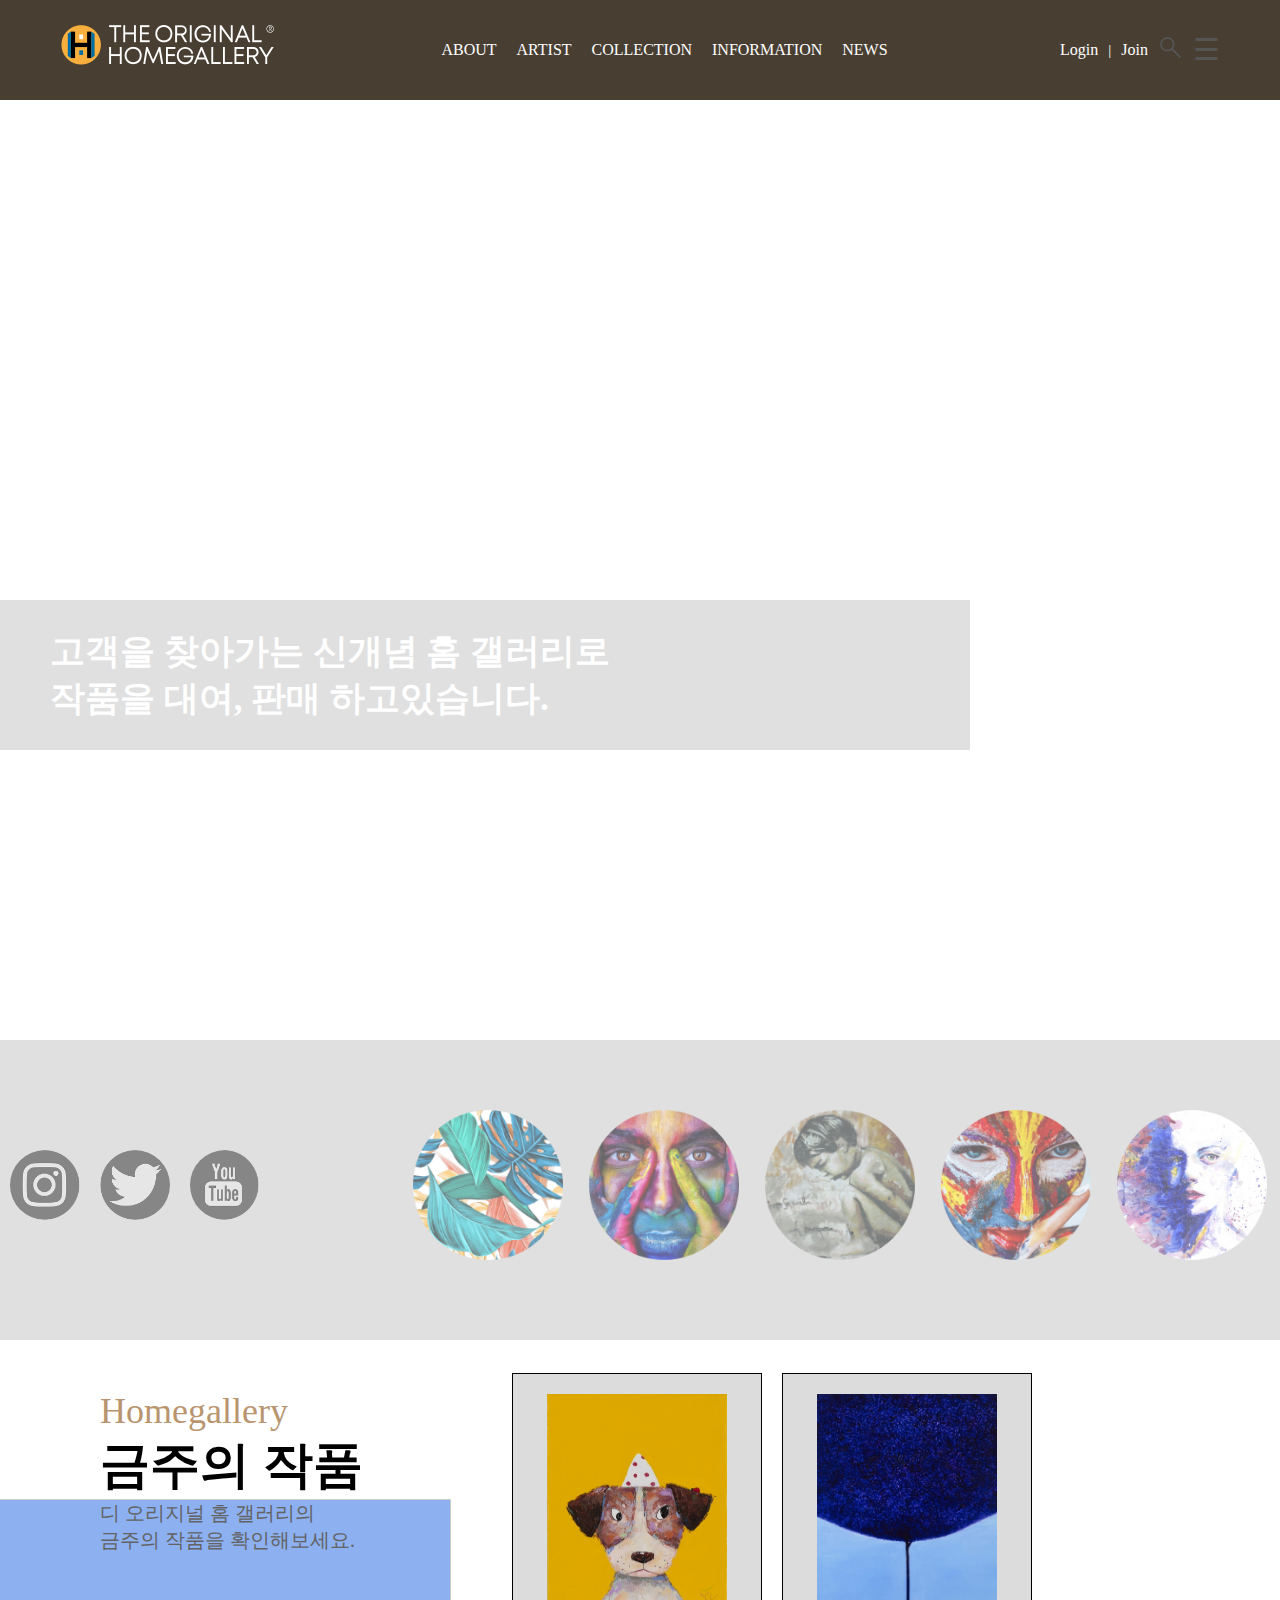
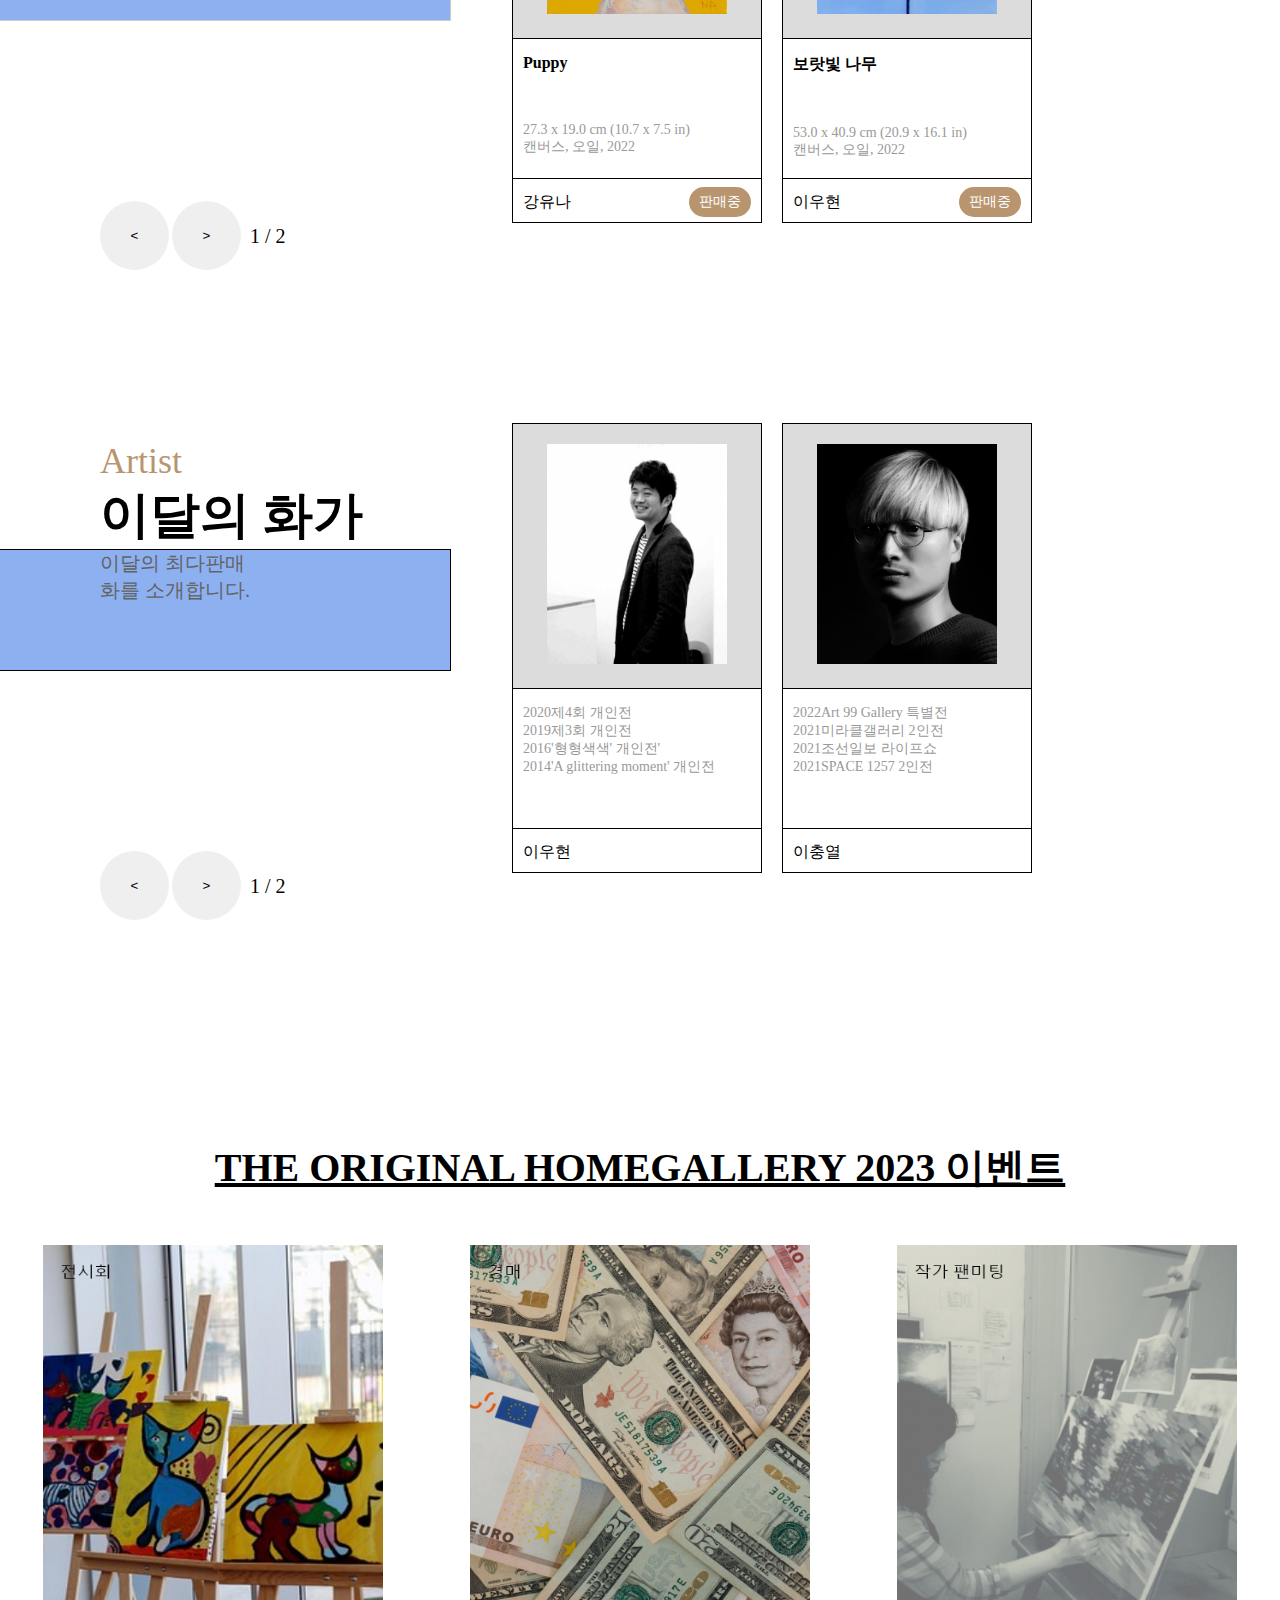
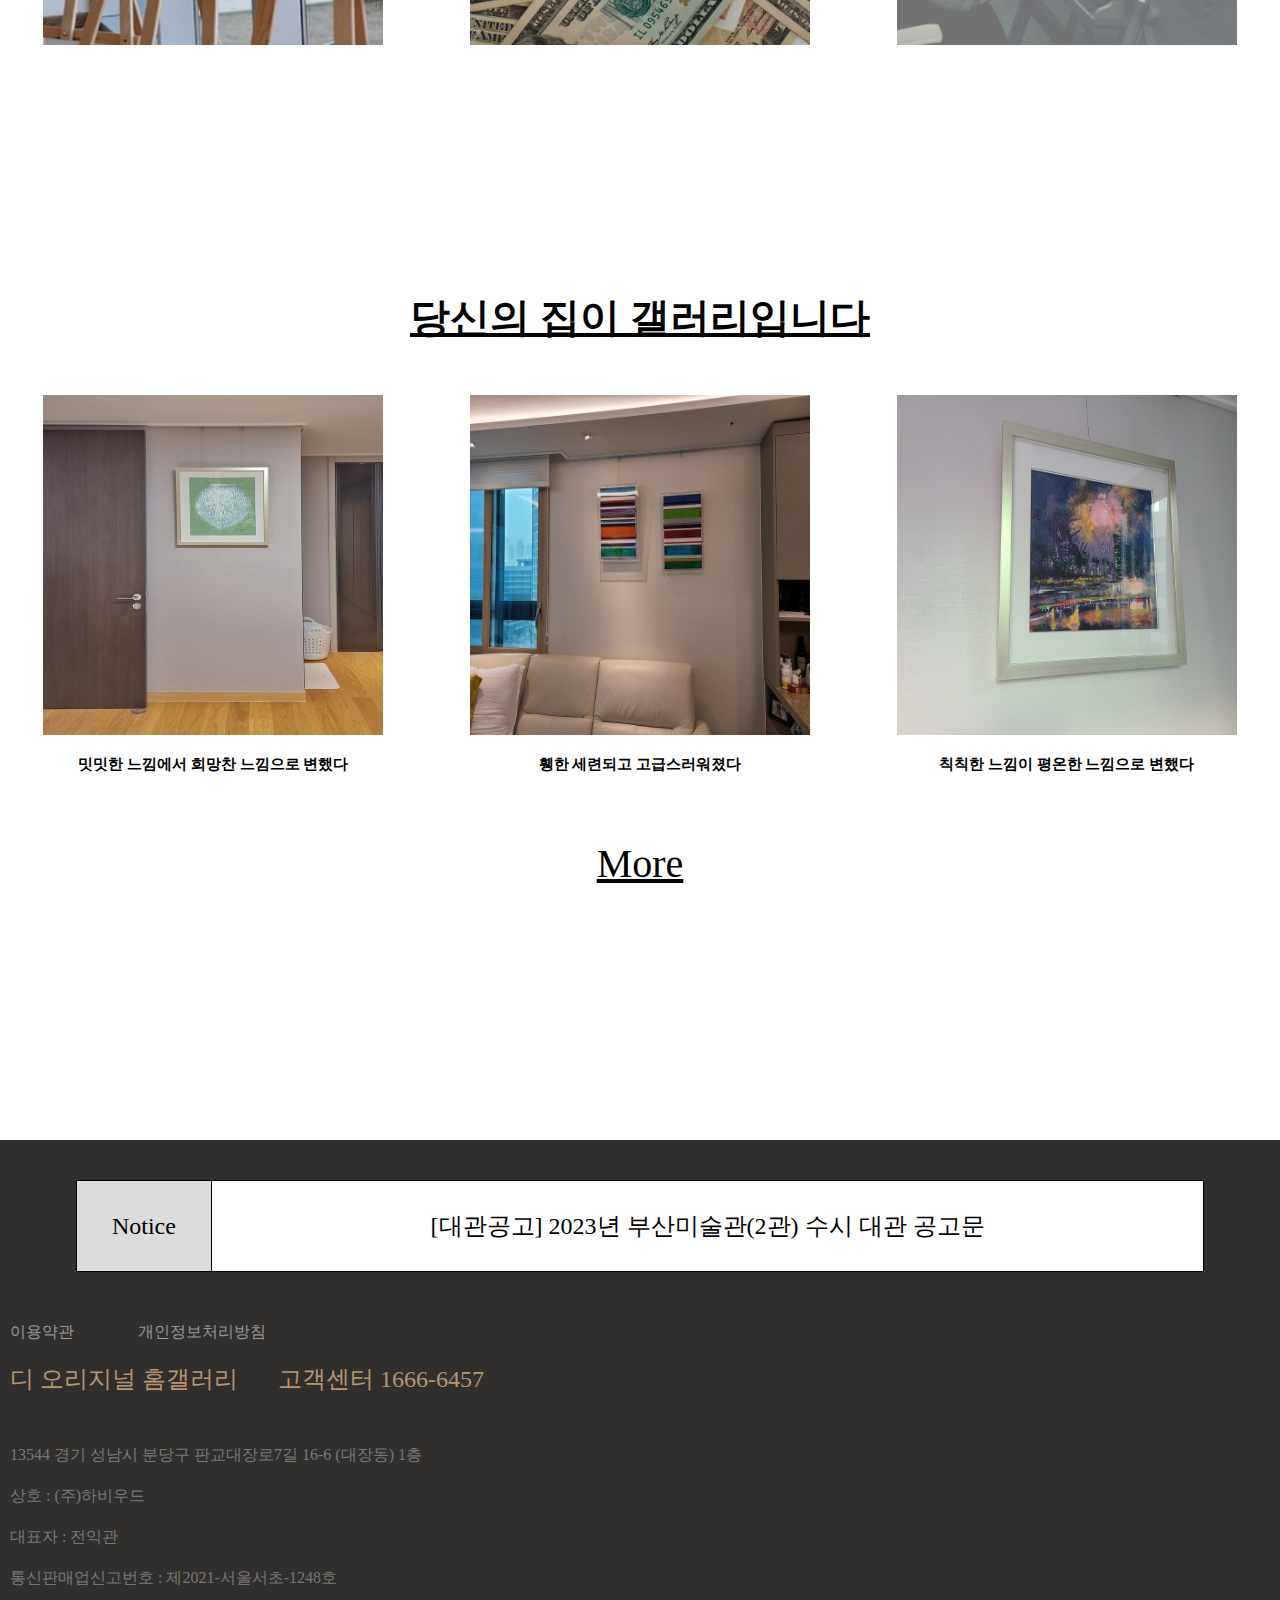
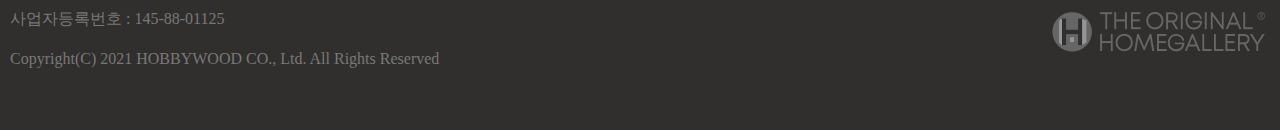
==== commit ee456985: "Add files via upload" ====
--- a/index.html
+++ b/index.html
@@ -11,6 +11,8 @@
     <link rel="stylesheet" media="screen and (max-width:1200px)" href="./css/main_1200.css">
     <link rel="stylesheet" media="screen and (max-width:1000px)" href="./css/main_1000.css">
     <link rel="stylesheet" media="screen and (max-width:700px)" href="./css/main_700.css">
+    <link rel="stylesheet" media="screen and (max-width:480px)" href="./css/main_480.css">
+    <link rel="stylesheet" media="screen and (max-width:340px)" href="./css/main_340.css">
     <title>홈 갤러리</title>
     <script src="js/jquery.js"></script>
 </head>
@@ -26,11 +28,11 @@
                     <a href=""><img src="./images/logo_ty1.png" alt="logo" /></a>
                 </div>
                 <ul class="nav">
-                    <li><a href="">ABOUT</a></li>
-                    <li><a href="">ARTIST</a></li>
-                    <li><a href="">COLLECTION</a></li>
-                    <li><a href="">INFORMATION</a></li>
-                    <li><a href="">NEWS</a></li>
+                    <li><a href="./about.html">ABOUT</a></li>
+                    <li><a href="./artist.html">ARTIST</a></li>
+                    <li><a href="./collection.html">COLLECTION</a></li>
+                    <li><a href="./information.html">INFORMATION</a></li>
+                    <li><a href="./news.html">NEWS</a></li>
                 </ul>
                 <ul class="login_group">
                     <li><a href="">Login</a></li>
--- a/css/main_1450.css
+++ b/css/main_1450.css
@@ -43,7 +43,7 @@
 }
 
 #header_in .nav li:last-child {
-    padding-right: 100px;
+    padding-right: 230px;
 }
 
 #header_in .login_group {
@@ -167,17 +167,15 @@
 
 #main_img_in {
     width: 100%;
-    height: 1240px;
     margin: 0 auto;
     position: relative;
-    background: url(../images/메인이미지.png) no-repeat 20%;
 }
 
 #main_img_in>h3 {
     color: #ffffff;
     font-size: 35px;
     width: 75.8%;
-    height: 200px;
+    height: 150px;
     background-color: #cccccc;
     position: absolute;
     top: 500px;
@@ -278,7 +276,7 @@
     width: 450px;
     height: 120px;
     background-color: rgb(141, 176, 241);
-    border: 1px solid #000;
+    border: 1px solid #ccc;
     border-left: none;
 }
 
@@ -360,7 +358,6 @@
     width: 250px;
     height: 450px;
     float: left;
-    border: 1px solid #000;
 }
 
 #contents_in .figure1 .img1 {
@@ -372,7 +369,6 @@
 #contents_in .figure_text1 {
     width: 100%;
     height: 140px;
-    border-top: 1px solid #000;
     padding: 15px 10px;
     box-sizing: border-box;
 }
@@ -396,7 +392,6 @@
 #contents_in .figure_name1 {
     width: 100%;
     height: 60px;
-    border-top: 1px solid #000;
     float: left;
     line-height: 46px;
     box-sizing: border-box;
@@ -429,7 +424,6 @@
 #contents_in .figure2 {
     width: 250px;
     height: 450px;
-    border: 1px solid #000;
     float: left;
 }
 
@@ -442,7 +436,6 @@
 #contents_in .figure_text2 {
     width: 100%;
     height: 140px;
-    border-top: 1px solid #000;
     padding: 15px 10px;
     box-sizing: border-box;
 }
@@ -466,7 +459,6 @@
 #contents_in .figure_name2 {
     width: 100%;
     height: 60px;
-    border-top: 1px solid #000;
     float: left;
     line-height: 46px;
     box-sizing: border-box;
@@ -499,7 +491,6 @@
 #contents_in .figure3 {
     width: 250px;
     height: 450px;
-    border: 1px solid #000;
     float: left;
 }
 
@@ -512,7 +503,6 @@
 #contents_in .figure_text3 {
     width: 100%;
     height: 140px;
-    border-top: 1px solid #000;
     padding: 15px 10px;
     box-sizing: border-box;
 }
@@ -536,7 +526,6 @@
 #contents_in .figure_name3 {
     width: 100%;
     height: 60px;
-    border-top: 1px solid #000;
     float: left;
     line-height: 46px;
     box-sizing: border-box;
@@ -595,7 +584,6 @@
     width: 450px;
     height: 120px;
     background-color: rgb(141, 176, 241);
-    border: 1px solid #000;
     border-left: none;
 }
 
@@ -678,7 +666,6 @@
     float: left;
     margin-top: 0;
     margin-left: 0;
-    border: 1px solid #000;
 }
 
 #contents_in .artist_img1 {
@@ -690,7 +677,6 @@
 #contents_in .artist_text1 {
     width: 100%;
     height: 140px;
-    border-top: 1px solid #000;
     padding: 15px 10px;
     box-sizing: border-box;
     font-size: 14px;
@@ -706,7 +692,6 @@
 #contents_in .artist_name1 {
     width: 100%;
     height: 60px;
-    border-top: 1px solid #000;
     float: left;
     line-height: 46px;
     box-sizing: border-box;
@@ -723,7 +708,6 @@
 #contents_in .artist2 {
     width: 250px;
     height: 450px;
-    border: 1px solid #000;
     float: left;
     margin-top: 0;
 }
@@ -737,7 +721,6 @@
 #contents_in .artist_text2 {
     width: 100%;
     height: 140px;
-    border-top: 1px solid #000;
     padding: 15px 10px;
     box-sizing: border-box;
     font-size: 14px;
@@ -753,7 +736,6 @@
 #contents_in .artist_name2 {
     width: 100%;
     height: 60px;
-    border-top: 1px solid #000;
     float: left;
     line-height: 46px;
     box-sizing: border-box;
@@ -770,7 +752,6 @@
 #contents_in .artist3 {
     width: 250px;
     height: 450px;
-    border: 1px solid #000;
     float: left;
     margin-top: 0;
 }
@@ -784,7 +765,6 @@
 #contents_in .artist_text3 {
     width: 100%;
     height: 140px;
-    border-top: 1px solid #000;
     padding: 15px 10px;
     box-sizing: border-box;
     font-size: 14px;
@@ -800,7 +780,6 @@
 #contents_in .artist_name3 {
     width: 100%;
     height: 60px;
-    border-top: 1px solid #000;
     float: left;
     line-height: 46px;
     box-sizing: border-box;
@@ -914,7 +893,6 @@
 
 #footer_in {
     width: 100%;
-    height: 550px;
     background-color: #302f2e;
     margin: 0 auto;
     position: relative;
@@ -990,9 +968,7 @@
 
 #footer_in .address p {
     color: #797877;
-
-    font-size: 16px;
-    padding: 10px 0;
+    font-size: 16px;
     box-sizing: border-box;
 }
 
--- a/css/main_1200.css
+++ b/css/main_1200.css
@@ -171,7 +171,6 @@
     height: 800px;
     margin: 0 auto;
     position: relative;
-    background: url(../images/메인이미지.png) no-repeat 20%;
 }
 
 #main_img_in>h3 {
@@ -280,7 +279,6 @@
     width: 380px;
     height: 120px;
     background-color: rgb(141, 176, 241);
-    border: 1px solid #000;
     border-left: none;
 }
 
@@ -338,7 +336,6 @@
     width: 250px;
     height: 450px;
     margin-top: 0px;
-    border: 1px solid #000;
 }
 
 #contents_in .figure1 .img1 {
@@ -350,7 +347,6 @@
 #contents_in .figure_text1 {
     width: 100%;
     height: 140px;
-    border-top: 1px solid #000;
     padding: 15px 10px;
     box-sizing: border-box;
 }
@@ -374,7 +370,6 @@
 #contents_in .figure_name1 {
     width: 100%;
     height: 60px;
-    border-top: 1px solid #000;
     float: left;
     line-height: 46px;
     box-sizing: border-box;
@@ -407,7 +402,6 @@
 #contents_in .figure2 {
     width: 250px;
     height: 450px;
-    border: 1px solid #000;
 }
 
 #contents_in .figure2 .img2 {
@@ -419,7 +413,6 @@
 #contents_in .figure_text2 {
     width: 100%;
     height: 140px;
-    border-top: 1px solid #000;
     padding: 15px 10px;
     box-sizing: border-box;
 }
@@ -443,7 +436,6 @@
 #contents_in .figure_name2 {
     width: 100%;
     height: 60px;
-    border-top: 1px solid #000;
     float: left;
     line-height: 46px;
     box-sizing: border-box;
@@ -476,7 +468,6 @@
 #contents_in .figure3 {
     width: 250px;
     height: 450px;
-    border: 1px solid #000;
     display: block;
 }
 
@@ -489,7 +480,6 @@
 #contents_in .figure_text3 {
     width: 100%;
     height: 140px;
-    border-top: 1px solid #000;
     padding: 15px 10px;
     box-sizing: border-box;
 }
@@ -513,7 +503,6 @@
 #contents_in .figure_name3 {
     width: 100%;
     height: 60px;
-    border-top: 1px solid #000;
     float: left;
     line-height: 46px;
     box-sizing: border-box;
@@ -572,7 +561,6 @@
     width: 380px;
     height: 120px;
     background-color: rgb(141, 176, 241);
-    border: 1px solid #000;
     border-left: none;
 }
 
@@ -630,7 +618,6 @@
     width: 250px;
     height: 450px;
     margin-top: 0px;
-    border: 1px solid #000;
 }
 
 #contents_in .artist_img1 {
@@ -642,7 +629,6 @@
 #contents_in .artist_text1 {
     width: 100%;
     height: 140px;
-    border-top: 1px solid #000;
     padding: 15px 10px;
     box-sizing: border-box;
     font-size: 14px;
@@ -658,7 +644,6 @@
 #contents_in .artist_name1 {
     width: 100%;
     height: 60px;
-    border-top: 1px solid #000;
     float: left;
     line-height: 46px;
     box-sizing: border-box;
@@ -675,7 +660,6 @@
 #contents_in .artist2 {
     width: 250px;
     height: 450px;
-    border: 1px solid #000;
     margin-top: 0px;
 }
 
@@ -688,7 +672,6 @@
 #contents_in .artist_text2 {
     width: 100%;
     height: 140px;
-    border-top: 1px solid #000;
     padding: 15px 10px;
     box-sizing: border-box;
     font-size: 14px;
@@ -704,7 +687,6 @@
 #contents_in .artist_name2 {
     width: 100%;
     height: 60px;
-    border-top: 1px solid #000;
     float: left;
     line-height: 46px;
     box-sizing: border-box;
@@ -721,9 +703,7 @@
 #contents_in .artist3 {
     width: 250px;
     height: 450px;
-    border: 1px solid #000;
     margin-top: 0px;
-    display: none;
 }
 
 #contents_in .artist_img3 {
@@ -735,7 +715,6 @@
 #contents_in .artist_text3 {
     width: 100%;
     height: 140px;
-    border-top: 1px solid #000;
     padding: 15px 10px;
     box-sizing: border-box;
     font-size: 14px;
@@ -751,7 +730,6 @@
 #contents_in .artist_name3 {
     width: 100%;
     height: 60px;
-    border-top: 1px solid #000;
     float: left;
     line-height: 46px;
     box-sizing: border-box;
@@ -803,26 +781,6 @@
     height: 400px;
 }
 
-/* 전체 */
-.artist_area {
-    width: 810px;
-    height: 450px;
-    position: absolute;
-    top: 5%;
-    left: 40%;
-    overflow: hidden;
-}
-
-.artist_area>ul {
-    width: 1350px;
-    height: 450px;
-    position: absolute;
-}
-
-.all2 {
-    box-sizing: border-box;
-    margin-right: 20px;
-}
 
 /* 갤러리 */
 #contents_in .gallery {
@@ -898,7 +856,6 @@
 
 #footer_in {
     width: 100;
-    height: 550px;
     background-color: #302f2e;
     margin: 0 auto;
     position: relative;
@@ -974,9 +931,7 @@
 
 #footer_in .address p {
     color: #797877;
-
-    font-size: 16px;
-    padding: 10px 0;
+    font-size: 16px;
     box-sizing: border-box;
 }
 
--- a/css/main_1000.css
+++ b/css/main_1000.css
@@ -171,7 +171,6 @@
     height: 600px;
     margin: 0 auto;
     position: relative;
-    background: url(../images/메인이미지.png) no-repeat 10%;
 }
 
 #main_img_in>h3 {
@@ -267,20 +266,19 @@
 #contents_in .control1 p {
     color: #b9956f;
     font-size: 3.6vw;
-    padding-left: 50px;
+    padding-left: 10px;
 }
 
 #contents_in .control1 h2 {
     font-size: 4.5vw;
     color: #000;
-    padding-left: 50px;
+    padding-left: 10px;
 }
 
 #contents_in .control1 .bg {
     width: 250px;
     height: 120px;
     background-color: rgb(141, 176, 241);
-    border: 1px solid #000;
     border-left: none;
 }
 
@@ -337,7 +335,6 @@
 #contents_in .figure1 {
     width: 250px;
     height: 450px;
-    border: 1px solid #000;
 }
 
 #contents_in .figure1 .img1 {
@@ -349,7 +346,6 @@
 #contents_in .figure_text1 {
     width: 100%;
     height: 140px;
-    border-top: 1px solid #000;
     padding: 15px 10px;
     box-sizing: border-box;
 }
@@ -373,7 +369,6 @@
 #contents_in .figure_name1 {
     width: 100%;
     height: 60px;
-    border-top: 1px solid #000;
     float: left;
     line-height: 46px;
     box-sizing: border-box;
@@ -403,10 +398,11 @@
 }
 
 /* ---------------------- */
+
 #contents_in .figure2 {
     width: 250px;
     height: 450px;
-    border: 1px solid #000;
+    display: none;
 }
 
 #contents_in .figure2 .img2 {
@@ -418,7 +414,6 @@
 #contents_in .figure_text2 {
     width: 100%;
     height: 140px;
-    border-top: 1px solid #000;
     padding: 15px 10px;
     box-sizing: border-box;
 }
@@ -442,7 +437,6 @@
 #contents_in .figure_name2 {
     width: 100%;
     height: 60px;
-    border-top: 1px solid #000;
     float: left;
     line-height: 46px;
     box-sizing: border-box;
@@ -475,7 +469,7 @@
 #contents_in .figure3 {
     width: 250px;
     height: 450px;
-    border: 1px solid #000;
+    display: none;
 }
 
 #contents_in .figure3 .img3 {
@@ -487,7 +481,6 @@
 #contents_in .figure_text3 {
     width: 100%;
     height: 140px;
-    border-top: 1px solid #000;
     padding: 15px 10px;
     box-sizing: border-box;
 }
@@ -511,7 +504,6 @@
 #contents_in .figure_name3 {
     width: 100%;
     height: 60px;
-    border-top: 1px solid #000;
     float: left;
     line-height: 46px;
     box-sizing: border-box;
@@ -570,7 +562,6 @@
     width: 250px;
     height: 120px;
     background-color: rgb(141, 176, 241);
-    border: 1px solid #000;
     border-left: none;
 }
 
@@ -623,36 +614,22 @@
     content: '';
 }
 
+.figure1_area{
+    width: 60%;
+}
+
+
+.artist_area{
+    width: 60%;
+}
+
+
 /* 예술가 */
 
-/* 전체 */
-.artist_area {
-    width: 810px;
-    height: 450px;
-    position: absolute;
-    top: 5%;
-    left: 40%;
-    overflow: hidden;
-}
-
-.artist_area>ul {
-    width: 1350px;
-    height: 450px;
-    position: absolute;
-}
-
-.all2 {
-    box-sizing: border-box;
-    margin-right: 20px;
-}
-
-
-/* 전체 끝 */
 
 #contents_in .artist1 {
     width: 250px;
     height: 450px;
-    border: 1px solid #000;
 }
 
 #contents_in .artist_img1 {
@@ -664,7 +641,6 @@
 #contents_in .artist_text1 {
     width: 100%;
     height: 140px;
-    border-top: 1px solid #000;
     padding: 15px 10px;
     box-sizing: border-box;
     font-size: 14px;
@@ -680,7 +656,6 @@
 #contents_in .artist_name1 {
     width: 100%;
     height: 60px;
-    border-top: 1px solid #000;
     float: left;
     line-height: 46px;
     box-sizing: border-box;
@@ -697,7 +672,7 @@
 #contents_in .artist2 {
     width: 250px;
     height: 450px;
-    border: 1px solid #000;
+    display: none;
 }
 
 #contents_in .artist_img2 {
@@ -709,7 +684,6 @@
 #contents_in .artist_text2 {
     width: 100%;
     height: 140px;
-    border-top: 1px solid #000;
     padding: 15px 10px;
     box-sizing: border-box;
     font-size: 14px;
@@ -725,7 +699,6 @@
 #contents_in .artist_name2 {
     width: 100%;
     height: 60px;
-    border-top: 1px solid #000;
     float: left;
     line-height: 46px;
     box-sizing: border-box;
@@ -742,8 +715,7 @@
 #contents_in .artist3 {
     width: 250px;
     height: 450px;
-    border: 1px solid #000;
-    /* display: none; */
+    display: none;
 }
 
 #contents_in .artist_img3 {
@@ -755,7 +727,6 @@
 #contents_in .artist_text3 {
     width: 100%;
     height: 140px;
-    border-top: 1px solid #000;
     padding: 15px 10px;
     box-sizing: border-box;
     font-size: 14px;
@@ -771,7 +742,6 @@
 #contents_in .artist_name3 {
     width: 100%;
     height: 60px;
-    border-top: 1px solid #000;
     float: left;
     line-height: 46px;
     box-sizing: border-box;
@@ -895,7 +865,6 @@
 
 #footer_in {
     width: 100;
-    height: 550px;
     background-color: #302f2e;
     margin: 0 auto;
     position: relative;
@@ -971,9 +940,7 @@
 
 #footer_in .address p {
     color: #797877;
-
-    font-size: 16px;
-    padding: 10px 0;
+    font-size: 16px;
     box-sizing: border-box;
 }
 
--- a/css/main_700.css
+++ b/css/main_700.css
@@ -171,7 +171,6 @@
     width: 100%;
     margin: 0 auto;
     position: relative;
-    background: url(../images/메인이미지.png) no-repeat 20%;
 }
 
 #main_img_in>h3 {
@@ -248,6 +247,7 @@
     height: 3000px;
     margin: 0 auto;
     box-sizing: border-box;
+    overflow: hidden;
 }
 
 #contents_in .collection_box1 {
@@ -338,17 +338,54 @@
     content: '';
 }
 
+/* 전체 */
+.all {
+    box-sizing: border-box;
+}
+
+.figure1_area {
+    width: 100%;
+    position: absolute;
+    top: 5%;
+    left: 0;
+    overflow: visible;
+}
+
+.figure1_area>ul {
+    width: 100%;
+    height: 450px;
+    position: absolute;
+}
+
+/* 전체 */
+.artist_area {
+    width: 100%;
+    position: absolute;
+    top: 5%;
+    left: 0;
+    overflow: visible;
+}
+
+.artist_area>ul {
+    width: 100%;
+    height: 450px;
+    position: absolute;
+}
+
+.all2 {
+    box-sizing: border-box;
+    margin-right: 20px;
+}
+
+/* 전체 끝 */
+
 /* 작품 */
 #contents_in .figure1 {
     width: 250px;
     height: 450px;
-    float: right;
-    margin-top: 100px;
+    margin-top: 50px;
     margin-left: 0;
     margin-right: 0;
-    border: 1px solid #000;
-    position: absolute;
-    left: 0;
 }
 
 #contents_in .figure1 .img1 {
@@ -360,7 +397,6 @@
 #contents_in .figure_text1 {
     width: 100%;
     height: 140px;
-    border-top: 1px solid #000;
     padding: 15px 10px;
     box-sizing: border-box;
 }
@@ -384,7 +420,6 @@
 #contents_in .figure_name1 {
     width: 100%;
     height: 60px;
-    border-top: 1px solid #000;
     float: left;
     line-height: 46px;
     box-sizing: border-box;
@@ -417,7 +452,6 @@
 #contents_in .figure2 {
     width: 250px;
     height: 450px;
-    border: 1px solid #000;
     float: right;
     margin-top: 100px;
     margin-right: 20px;
@@ -433,7 +467,6 @@
 #contents_in .figure_text2 {
     width: 100%;
     height: 140px;
-    border-top: 1px solid #000;
     padding: 15px 10px;
     box-sizing: border-box;
 }
@@ -457,7 +490,6 @@
 #contents_in .figure_name2 {
     width: 100%;
     height: 60px;
-    border-top: 1px solid #000;
     float: left;
     line-height: 46px;
     box-sizing: border-box;
@@ -490,7 +522,6 @@
 #contents_in .figure3 {
     width: 250px;
     height: 450px;
-    border: 1px solid #000;
     float: left;
     margin-top: 100px;
     display: none;
@@ -505,7 +536,6 @@
 #contents_in .figure_text3 {
     width: 100%;
     height: 140px;
-    border-top: 1px solid #000;
     padding: 15px 10px;
     box-sizing: border-box;
 }
@@ -529,7 +559,6 @@
 #contents_in .figure_name3 {
     width: 100%;
     height: 60px;
-    border-top: 1px solid #000;
     float: left;
     line-height: 46px;
     box-sizing: border-box;
@@ -558,28 +587,6 @@
     margin-top: 8px;
 }
 
-/* 전체 */
-.all {
-    box-sizing: border-box;
-    margin-right: 20px;
-}
-
-.figure1_area {
-    width: 810px;
-    height: 450px;
-    position: static;
-    overflow: visible;
-}
-
-.figure1_area>ul {
-    width: 1350px;
-    height: 450px;
-    position: static;
-}
-
-
-
-/* 전체 끝 */
 
 #contents_in .collection_box2 {
     width: 100%;
@@ -675,10 +682,9 @@
     width: 250px;
     height: 450px;
     float: right;
-    margin-top: 100px;
+    margin-top: 50px;
     margin-left: 0;
     margin-right: 0;
-    border: 1px solid #000;
     position: absolute;
 }
 
@@ -691,7 +697,6 @@
 #contents_in .artist_text1 {
     width: 100%;
     height: 140px;
-    border-top: 1px solid #000;
     padding: 15px 10px;
     box-sizing: border-box;
     font-size: 14px;
@@ -707,7 +712,6 @@
 #contents_in .artist_name1 {
     width: 100%;
     height: 60px;
-    border-top: 1px solid #000;
     float: left;
     line-height: 46px;
     box-sizing: border-box;
@@ -724,7 +728,6 @@
 #contents_in .artist2 {
     width: 250px;
     height: 450px;
-    border: 1px solid #000;
     float: right;
     margin-top: 100px;
     margin-right: 20px;
@@ -740,7 +743,6 @@
 #contents_in .artist_text2 {
     width: 100%;
     height: 140px;
-    border-top: 1px solid #000;
     padding: 15px 10px;
     box-sizing: border-box;
     font-size: 14px;
@@ -756,7 +758,6 @@
 #contents_in .artist_name2 {
     width: 100%;
     height: 60px;
-    border-top: 1px solid #000;
     float: left;
     line-height: 46px;
     box-sizing: border-box;
@@ -773,7 +774,6 @@
 #contents_in .artist3 {
     width: 250px;
     height: 450px;
-    border: 1px solid #000;
     float: left;
     margin-top: 100px;
     display: none;
@@ -788,7 +788,6 @@
 #contents_in .artist_text3 {
     width: 100%;
     height: 140px;
-    border-top: 1px solid #000;
     padding: 15px 10px;
     box-sizing: border-box;
     font-size: 14px;
@@ -804,7 +803,6 @@
 #contents_in .artist_name3 {
     width: 100%;
     height: 60px;
-    border-top: 1px solid #000;
     float: left;
     line-height: 46px;
     box-sizing: border-box;
@@ -817,22 +815,6 @@
     color: #000;
 }
 
-/* 전체 */
-.artist_area {
-    height: 450px;
-    position: static;
-    overflow: visible;
-}
-
-.artist_area>ul {
-    height: 450px;
-    position: static;
-}
-
-.all2 {
-    box-sizing: border-box;
-    margin-right: 20px;
-}
 
 /* 이벤트 */
 #contents_in .event {
@@ -946,14 +928,14 @@
 
 /* 하단 */
 #footer {
-    width: 100;
+    width: 100%;
     background-color: #302f2e;
     float: left;
 }
 
 #footer_in {
-    width: 100;
-    height: 550px;
+    width: 100%;
+    height: 320px;
     background-color: #302f2e;
     margin: 0 auto;
     position: relative;
@@ -1015,12 +997,12 @@
 
 #footer_in .call li {
     color: #b9956f;
-    font-size: 24px;
-    padding: 20px 0;
+    font-size: 16px;
+    padding: 10px 0;
 }
 
 #footer_in .call li:last-child {
-    padding-bottom: 50px;
+    padding-bottom: 10px;
 }
 
 #footer_in .call li:first-child {
@@ -1029,9 +1011,7 @@
 
 #footer_in .address p {
     color: #797877;
-
-    font-size: 16px;
-    padding: 10px 0;
+    font-size: 13px;
     box-sizing: border-box;
 }
 
--- a/css/main_480.css
+++ b/css/main_480.css
@@ -0,0 +1,1033 @@
+#wrap {
+    width: 100%;
+}
+
+#header {
+    width: 100%;
+}
+
+#header_in {
+    width: 100%;
+    height: 100px;
+    background-color: rgb(72, 62, 50);
+    margin: 0 auto;
+    position: relative;
+    line-height: 100px;
+}
+
+#header_in .logo {
+    display: flex;
+    justify-content: center;
+    width: 70%;
+}
+
+#header_in .nav {
+    display: flex;
+    flex-direction: row;
+    justify-content: center;
+    display: none;
+}
+
+
+#header_in .nav li a:hover {
+    background-color: #fff;
+    color: #000;
+    transition: 1s;
+    display: block;
+    border-radius: 2px;
+}
+
+#header_in .nav li a {
+    font-size: 16px;
+    color: white;
+    padding: 0px 10px;
+}
+
+#header_in .nav li:last-child {
+    padding-right: 100px;
+}
+
+#header_in .login_group {
+    position: absolute;
+    top: 0px;
+    right: 0px;
+    margin-right: 60px;
+    display: none;
+}
+
+#header_in .login_group li {
+    float: left;
+    display: none;
+}
+
+#header_in .login_group li:after {
+    content: '|';
+    padding: 0 10px;
+    color: #fff;
+    font-size: 15px;
+}
+
+#header_in .login_group li:nth-child(2)::after {
+    content: '';
+    padding: 0 5px;
+}
+
+#header_in .login_group li:nth-child(3)::after {
+    content: '';
+    padding: 0 5px;
+}
+
+#header_in .login_group li:nth-child(3) {
+    line-height: 110px;
+}
+
+
+#header_in .login_group li a {
+    font-size: 16px;
+    color: #fff;
+}
+
+#header_in .btn_search {
+    width: 38px;
+    height: 28px;
+    cursor: pointer;
+    background-color: rgb(72, 62, 50);
+    border: none;
+    position: absolute;
+    top: 30px;
+}
+
+#header_in .btn_search span {
+    display: block;
+    width: 100%;
+    height: 2px;
+    background-color: #fff;
+    margin: 10px 0;
+}
+
+/* 풀스크린 */
+.overlay {
+    height: 100%;
+    width: 0;
+    position: fixed;
+    z-index: 1;
+    top: 0;
+    left: 0;
+    background-color: rgb(0, 0, 0);
+    background-color: rgba(0, 0, 0, 0.9);
+    overflow-x: hidden;
+    transition: 0.5s;
+}
+
+.overlay-content {
+    position: relative;
+    top: 25%;
+    width: 100%;
+    text-align: center;
+    margin-top: 30px;
+}
+
+.overlay a {
+    padding: 8px;
+    text-decoration: none;
+    font-size: 36px;
+    color: #818181;
+    display: block;
+    transition: 0.3s;
+}
+
+.overlay a:hover,
+.overlay a:focus {
+    color: #f1f1f1;
+}
+
+.overlay .closebtn {
+    position: absolute;
+    top: 20px;
+    right: 45px;
+    font-size: 60px;
+}
+
+@media screen and (max-height: 450px) {
+    .overlay a {
+        font-size: 20px
+    }
+
+    .overlay .closebtn {
+        font-size: 40px;
+        top: 15px;
+        right: 35px;
+    }
+}
+
+/* ------------------ */
+
+
+/* 메인 */
+#main_img {
+    width: 100%;
+}
+
+#main_img_in {
+    width: 100%;
+    height: 450px;
+    margin: 0 auto;
+    position: relative;
+}
+
+#main_img_in>h3 {
+    color: #ffffff;
+    font-size: 2vw;
+    width: 75.8%;
+    height: 100px;
+    background-color: #cccccc;
+    position: absolute;
+    top: 200px;
+    display: flex;
+    align-items: center;
+    padding-left: 50px;
+    box-sizing: border-box;
+    opacity: 0.6;
+    display: none;
+}
+
+#main_img_in .info {
+    width: 100%;
+    height: 100px;
+    background-color: #ccc;
+    position: absolute;
+    bottom: 0;
+    box-sizing: border-box;
+    opacity: 0.6;
+}
+
+#main_img_in .sns {
+    float: left;
+    padding: 35px;
+    box-sizing: border-box;
+    display: none;
+}
+
+#main_img_in .sns li {
+    float: left;
+    padding: 0 10px;
+}
+
+#main_img_in .sns li:first-child {
+    padding-left: 10px;
+}
+
+
+
+#main_img_in .menu {
+    float: right;
+    padding-top: 70px;
+    box-sizing: border-box;
+    display: none;
+}
+
+#main_img_in .menu li {
+    float: left;
+    padding: 0 13px;
+}
+
+
+#main_img_in .menu li:first-child {
+    padding-left: 10px;
+}
+
+#main_img_in .menu li img {
+    width: 150px;
+    height: 150px;
+}
+
+/* 콘텐츠 */
+#contents {
+    width: 100%;
+}
+
+#contents_in {
+    width: 100%;
+    height: 1500px;
+    margin: 0 auto;
+    box-sizing: border-box;
+    overflow: hidden;
+}
+
+#contents_in .collection_box1 {
+    width: 50%;
+    float: left;
+    position: relative;
+    left: 30%;
+    top: 50px;
+}
+
+#contents_in .control1 {
+    padding-top: 0;
+    width: 100%;
+    float: left;
+    box-sizing: border-box;
+}
+
+#contents_in .control1 p {
+    color: #b9956f;
+    font-size: 20px;
+    padding-left: 0;
+}
+
+#contents_in .control1 h2 {
+    font-size: 30px;
+    color: #000;
+    padding-left: 0;
+}
+
+#contents_in .control1 .bg {
+    width: 300px;
+    height: 120px;
+    background-color: rgb(141, 176, 241);
+    border: 1px solid #000;
+    border-left: none;
+    display: none;
+}
+
+#contents_in .control1 .bg p {
+    font-size: 2vw;
+    color: rgb(99, 99, 99)
+}
+
+#contents_in .btns {
+    width: 500px;
+    height: 70px;
+    float: left;
+    margin-top: 0;
+    position: absolute;
+    left: 0;
+    bottom: 0;
+}
+
+#contents_in .btns_in {
+    width: 150px;
+    height: 70px;
+    margin-left: 0;
+    float: left;
+}
+
+#contents_in .btns_in>button {
+    height: 69px;
+    width: 69px;
+    border: 1px solid #000;
+    border-radius: 50%;
+    line-height: 70px;
+    color: #000;
+    cursor: pointer;
+    border: none;
+}
+
+#contents_in .btns_in>button:hover {
+    background-color: rgb(209, 209, 209);
+}
+
+#contents_in .counts {
+    float: left;
+    color: #000;
+    line-height: 70px;
+    font-size: 20px;
+}
+
+#contents_in .counts span:after {
+    content: ' /';
+}
+
+#contents_in .counts span:last-child::after {
+    content: '';
+}
+
+/* 전체 */
+.all {
+    box-sizing: border-box;
+}
+
+.figure1_area {
+    width: 100%;
+    position: absolute;
+    top: 5%;
+    left: -20%;
+    overflow: visible;
+}
+
+.figure1_area>ul {
+    width: 100%;
+    height: 450px;
+    position: absolute;
+}
+
+/* 전체 */
+.artist_area {
+    width: 100%;
+    position: absolute;
+    top: 5%;
+    left: 0;
+    overflow: visible;
+}
+
+.artist_area>ul {
+    width: 100%;
+    height: 450px;
+    position: absolute;
+}
+
+.all2 {
+    box-sizing: border-box;
+    margin-right: 20px;
+}
+
+/* 전체 끝 */
+
+/* 작품 */
+#contents_in .figure1 {
+    width: 250px;
+    height: 450px;
+    margin-top: 50px;
+    margin-left: 0;
+    margin-right: 0;
+}
+
+#contents_in .figure1 .img1 {
+    padding: 20px;
+    text-align: center;
+    background-color: #dcdcdc;
+}
+
+#contents_in .figure_text1 {
+    width: 100%;
+    height: 140px;
+    padding: 15px 10px;
+    box-sizing: border-box;
+}
+
+#contents_in .figure_text1>span {
+    font-size: 16px;
+    color: #000;
+    font-weight: 600;
+}
+
+#contents_in .figure_text1>p {
+    font-size: 14px;
+    color: #999;
+
+}
+
+#contents_in .figure_text1>p:nth-child(2) {
+    padding-top: 50px;
+}
+
+#contents_in .figure_name1 {
+    width: 100%;
+    height: 60px;
+    float: left;
+    line-height: 46px;
+    box-sizing: border-box;
+}
+
+
+
+#contents_in .figure_name1 span {
+    font-size: 16px;
+    float: left;
+    padding-left: 10px;
+    color: #000;
+}
+
+#contents_in .figure_name1 span:last-child {
+    float: right;
+    color: #fff;
+    font-size: 14px;
+    background-color: #b9956f;
+    height: 30px;
+    padding-right: 10px;
+    margin-right: 10px;
+    border-radius: 45px;
+    display: flex;
+    align-items: center;
+    margin-top: 8px;
+}
+
+/* ---------------------- */
+#contents_in .figure2 {
+    width: 250px;
+    height: 450px;
+    float: right;
+    margin-top: 100px;
+    margin-right: 20px;
+    display: none;
+}
+
+#contents_in .figure2 .img2 {
+    padding: 20px;
+    text-align: center;
+    background-color: #dcdcdc;
+}
+
+#contents_in .figure_text2 {
+    width: 100%;
+    height: 140px;
+    padding: 15px 10px;
+    box-sizing: border-box;
+}
+
+#contents_in .figure_text2>span {
+    font-size: 16px;
+    color: #000;
+    font-weight: 600;
+}
+
+#contents_in .figure_text2>p {
+    font-size: 14px;
+    color: #999;
+
+}
+
+#contents_in .figure_text2>p:nth-child(2) {
+    padding-top: 50px;
+}
+
+#contents_in .figure_name2 {
+    width: 100%;
+    height: 60px;
+    float: left;
+    line-height: 46px;
+    box-sizing: border-box;
+}
+
+
+
+#contents_in .figure_name2 span {
+    font-size: 16px;
+    float: left;
+    padding-left: 10px;
+    color: #000;
+}
+
+#contents_in .figure_name2 span:last-child {
+    float: right;
+    color: #fff;
+    font-size: 14px;
+    background-color: #b9956f;
+    height: 30px;
+    padding-right: 10px;
+    margin-right: 10px;
+    border-radius: 45px;
+    display: flex;
+    align-items: center;
+    margin-top: 8px;
+}
+
+/* -------------------------- */
+#contents_in .figure3 {
+    width: 250px;
+    height: 450px;
+    float: left;
+    margin-top: 100px;
+    display: none;
+}
+
+#contents_in .figure3 .img3 {
+    padding: 20px;
+    text-align: center;
+    background-color: #dcdcdc;
+}
+
+#contents_in .figure_text3 {
+    width: 100%;
+    height: 140px;
+    padding: 15px 10px;
+    box-sizing: border-box;
+}
+
+#contents_in .figure_text3>span {
+    font-size: 16px;
+    color: #000;
+    font-weight: 600;
+}
+
+#contents_in .figure_text3>p {
+    font-size: 14px;
+    color: #999;
+
+}
+
+#contents_in .figure_text3>p:nth-child(2) {
+    padding-top: 50px;
+}
+
+#contents_in .figure_name3 {
+    width: 100%;
+    height: 60px;
+    float: left;
+    line-height: 46px;
+    box-sizing: border-box;
+}
+
+
+
+#contents_in .figure_name3 span {
+    font-size: 16px;
+    float: left;
+    padding-left: 10px;
+    color: #000;
+}
+
+#contents_in .figure_name3 span:last-child {
+    float: right;
+    color: #fff;
+    font-size: 14px;
+    background-color: #b9956f;
+    height: 30px;
+    padding-right: 10px;
+    margin-right: 10px;
+    border-radius: 45px;
+    display: flex;
+    align-items: center;
+    margin-top: 8px;
+}
+
+
+#contents_in .collection_box2 {
+    width: 100%;
+    height: 650px;
+    float: left;
+    position: relative;
+    left: 30%;
+    top: 100px;
+    display: none;
+}
+
+#contents_in .control2 {
+    padding-top: 0;
+    width: 50%;
+    height: 650px;
+    float: left;
+    box-sizing: border-box;
+}
+
+#contents_in .control2 p {
+    color: #b9956f;
+    font-size: 3.6vw;
+    padding-left: 0;
+}
+
+#contents_in .control2 h2 {
+    font-size: 4.5vw;
+    color: #000;
+    padding-left: 0;
+}
+
+#contents_in .control2 .bg {
+    width: 300px;
+    height: 120px;
+    background-color: rgb(141, 176, 241);
+    border: 1px solid #000;
+    border-left: none;
+    display: none;
+}
+
+#contents_in .control2 .bg p {
+    font-size: 2vw;
+    color: rgb(99, 99, 99)
+}
+
+#contents_in .btns2 {
+    width: 500px;
+    height: 70px;
+    float: left;
+    margin-top: 0;
+    position: absolute;
+    bottom: 0;
+}
+
+#contents_in .btns_in2 {
+    width: 150px;
+    height: 70px;
+    margin-left: 0;
+    float: left;
+}
+
+#contents_in .btns_in2>button {
+    height: 69px;
+    width: 69px;
+    border: 1px solid #000;
+    border-radius: 50%;
+    line-height: 70px;
+    color: #000;
+    cursor: pointer;
+    border: none;
+}
+
+#contents_in .btns_in2>button:hover {
+    background-color: rgb(209, 209, 209);
+}
+
+#contents_in .counts2 {
+    float: left;
+    color: #000;
+    line-height: 70px;
+    font-size: 20px;
+}
+
+#contents_in .counts2 span:after {
+    content: ' /';
+}
+
+#contents_in .counts2 span:last-child::after {
+    content: '';
+}
+
+/* 예술가 */
+#contents_in .artist1 {
+    width: 250px;
+    height: 450px;
+    float: right;
+    margin-top: 50px;
+    margin-left: 0;
+    margin-right: 0;
+    position: absolute;
+}
+
+#contents_in .artist_img1 {
+    padding: 20px;
+    text-align: center;
+    background-color: #dcdcdc;
+}
+
+#contents_in .artist_text1 {
+    width: 100%;
+    height: 140px;
+    padding: 15px 10px;
+    box-sizing: border-box;
+    font-size: 14px;
+    color: #999;
+}
+
+#contents_in .artist_text1>p {
+    font-size: 14px;
+    color: #999;
+}
+
+
+#contents_in .artist_name1 {
+    width: 100%;
+    height: 60px;
+    float: left;
+    line-height: 46px;
+    box-sizing: border-box;
+}
+
+#contents_in .artist_name1 span {
+    font-size: 16px;
+    float: left;
+    padding-left: 10px;
+    color: #000;
+}
+
+/* ---------------------- */
+#contents_in .artist2 {
+    width: 250px;
+    height: 450px;
+    float: right;
+    margin-top: 100px;
+    margin-right: 20px;
+    display: none;
+}
+
+#contents_in .artist_img2 {
+    padding: 20px;
+    text-align: center;
+    background-color: #dcdcdc;
+}
+
+#contents_in .artist_text2 {
+    width: 100%;
+    height: 140px;
+    padding: 15px 10px;
+    box-sizing: border-box;
+    font-size: 14px;
+    color: #999;
+}
+
+#contents_in .artist_text2>p {
+    font-size: 14px;
+    color: #999;
+}
+
+
+#contents_in .artist_name2 {
+    width: 100%;
+    height: 60px;
+    float: left;
+    line-height: 46px;
+    box-sizing: border-box;
+}
+
+#contents_in .artist_name2 span {
+    font-size: 16px;
+    float: left;
+    padding-left: 10px;
+    color: #000;
+}
+
+/* -------------------------- */
+#contents_in .artist3 {
+    width: 250px;
+    height: 450px;
+    float: left;
+    margin-top: 100px;
+    display: none;
+}
+
+#contents_in .artist_img3 {
+    padding: 20px;
+    text-align: center;
+    background-color: #dcdcdc;
+}
+
+#contents_in .artist_text3 {
+    width: 100%;
+    height: 140px;
+    padding: 15px 10px;
+    box-sizing: border-box;
+    font-size: 14px;
+    color: #999;
+}
+
+#contents_in .artist_text3>p {
+    font-size: 14px;
+    color: #999;
+}
+
+
+#contents_in .artist_name3 {
+    width: 100%;
+    height: 60px;
+    float: left;
+    line-height: 46px;
+    box-sizing: border-box;
+}
+
+#contents_in .artist_name3 span {
+    font-size: 16px;
+    float: left;
+    padding-left: 10px;
+    color: #000;
+}
+
+
+/* 이벤트 */
+#contents_in .event {
+    width: 100%;
+    height: 650px;
+    float: left;
+    margin-top: 200px;
+    display: none;
+}
+
+#contents_in .event>h2 {
+    text-align: center;
+    margin-bottom: 50px;
+}
+
+#contents_in .event>h2>a {
+    font-size: 4vw;
+    color: #000;
+    text-decoration: underline;
+}
+
+#contents_in .event_img {
+    display: flex;
+    justify-content: space-around;
+}
+
+#contents_in .event_img>li:last-child {
+    display: none;
+}
+
+#contents_in .event_img>li:nth-child(2) {
+    display: none;
+}
+
+#contents_in .event_img>li:nth-child(3) {
+    display: none;
+}
+
+
+
+#contents_in .event_img>li>a>img {
+    width: 340px;
+    height: 400px;
+}
+
+/* 갤러리 */
+#contents_in .gallery {
+    float: left;
+    width: 100%;
+    height: 550px;
+    margin-top: 200px;
+}
+
+#contents_in .gallery>h2 {
+    text-align: center;
+    margin-bottom: 50px;
+}
+
+#contents_in .gallery>h2>a {
+    font-size: 4vw;
+    color: #000;
+    text-decoration: underline;
+}
+
+#contents_in .gallery_img {
+    display: flex;
+    justify-content: space-around;
+}
+
+#contents_in .gallery_img>li>span {
+    display: block;
+    width: 340px;
+    height: 50px;
+    font-size: 15px;
+    text-align: center;
+    line-height: 50px;
+    color: #000;
+    font-weight: bold;
+}
+
+#contents_in .gallery_img>li>a>img {
+    width: 340px;
+    height: 340px;
+}
+
+#contents_in .gallery_img>li:last-child {
+    display: none;
+}
+
+#contents_in .gallery_img>li:nth-child(2) {
+    display: none;
+}
+
+#contents_in .gallery_img>li:nth-child(3) {
+    display: none;
+}
+
+#contents_in .more {
+    float: left;
+    width: 100%;
+    text-align: center;
+}
+
+
+#contents_in .more a {
+    font-size: 20px;
+    text-decoration: underline;
+    color: #000;
+}
+
+
+
+/* 하단 */
+#footer {
+    width: 100%;
+    background-color: #302f2e;
+    float: left;
+}
+
+#footer_in {
+    width: 100%;
+    height: 250px;
+    background-color: #302f2e;
+    margin: 0 auto;
+    position: relative;
+}
+
+#footer_in .news {
+    margin: 0 auto;
+    margin-top: 40px;
+    width: 88%;
+    height: 40px;
+    line-height: 40px;
+    border: 1px solid #000;
+}
+
+#footer_in .news li:first-child {
+    width: 12%;
+    height: 40px;
+    background-color: #dcdcdc;
+    border-right: 1px solid #000;
+    box-sizing: border-box;
+}
+
+#footer_in .news li {
+    float: left;
+    width: 88%;
+    height: 40px;
+    text-align: center;
+    background-color: #fff;
+}
+
+#footer_in .news li a {
+    font-size: 2.4vw;
+    color: #000;
+}
+
+#footer_in .address {
+    float: left;
+    margin-top: 50px;
+    padding-left: 10px;
+    box-sizing: border-box;
+}
+
+#footer_in .address ul {
+    float: left;
+}
+
+#footer_in .address li {
+    float: left;
+}
+
+#footer_in .privacy li {
+    padding-right: 64px;
+}
+
+#footer_in .privacy li a {
+    font-size: 16px;
+    color: #ffffff80;
+}
+
+#footer_in .call li {
+    color: #b9956f;
+    font-size: 15px;
+}
+
+#footer_in .call li:last-child {}
+
+#footer_in .call li:first-child {
+    padding-right: 40px;
+}
+
+#footer_in .address p {
+    float: left;
+    color: #797877;
+    font-size: 12px;
+    padding: 1px 0;
+    box-sizing: border-box;
+}
+
+#footer_in .address p:last-child {
+    padding-top: 300px;
+}
+
+#footer_in .logo_b {
+    position: absolute;
+    right: 0;
+    bottom: 70px;
+    padding-right: 10px;
+    display: none;
+}--- a/css/main_340.css
+++ b/css/main_340.css
@@ -0,0 +1,1035 @@
+#wrap {
+    width: 100%;
+}
+
+#header {
+    width: 100%;
+}
+
+#header_in {
+    width: 100%;
+    height: 100px;
+    background-color: rgb(72, 62, 50);
+    margin: 0 auto;
+    position: relative;
+    line-height: 100px;
+}
+
+#header_in .logo {
+    display: flex;
+    justify-content: center;
+    width: 70%;
+}
+
+#header_in .nav {
+    display: flex;
+    flex-direction: row;
+    justify-content: center;
+    display: none;
+}
+
+
+#header_in .nav li a:hover {
+    background-color: #fff;
+    color: #000;
+    transition: 1s;
+    display: block;
+    border-radius: 2px;
+}
+
+#header_in .nav li a {
+    font-size: 16px;
+    color: white;
+    padding: 0px 10px;
+}
+
+#header_in .nav li:last-child {
+    padding-right: 100px;
+}
+
+#header_in .login_group {
+    position: absolute;
+    top: 0px;
+    right: 0px;
+    margin-right: 60px;
+    display: none;
+}
+
+#header_in .login_group li {
+    float: left;
+    display: none;
+}
+
+#header_in .login_group li:after {
+    content: '|';
+    padding: 0 10px;
+    color: #fff;
+    font-size: 15px;
+}
+
+#header_in .login_group li:nth-child(2)::after {
+    content: '';
+    padding: 0 5px;
+}
+
+#header_in .login_group li:nth-child(3)::after {
+    content: '';
+    padding: 0 5px;
+}
+
+#header_in .login_group li:nth-child(3) {
+    line-height: 110px;
+}
+
+
+#header_in .login_group li a {
+    font-size: 16px;
+    color: #fff;
+}
+
+#header_in .btn_search {
+    width: 38px;
+    height: 28px;
+    cursor: pointer;
+    background-color: rgb(72, 62, 50);
+    border: none;
+    position: absolute;
+    top: 30px;
+}
+
+#header_in .btn_search span {
+    display: block;
+    width: 100%;
+    height: 2px;
+    background-color: #fff;
+    margin: 10px 0;
+}
+
+/* 풀스크린 */
+.overlay {
+    height: 100%;
+    width: 0;
+    position: fixed;
+    z-index: 1;
+    top: 0;
+    left: 0;
+    background-color: rgb(0, 0, 0);
+    background-color: rgba(0, 0, 0, 0.9);
+    overflow-x: hidden;
+    transition: 0.5s;
+}
+
+.overlay-content {
+    position: relative;
+    top: 25%;
+    width: 100%;
+    text-align: center;
+    margin-top: 30px;
+}
+
+.overlay a {
+    padding: 8px;
+    text-decoration: none;
+    font-size: 36px;
+    color: #818181;
+    display: block;
+    transition: 0.3s;
+}
+
+.overlay a:hover,
+.overlay a:focus {
+    color: #f1f1f1;
+}
+
+.overlay .closebtn {
+    position: absolute;
+    top: 20px;
+    right: 45px;
+    font-size: 60px;
+}
+
+@media screen and (max-height: 450px) {
+    .overlay a {
+        font-size: 20px
+    }
+
+    .overlay .closebtn {
+        font-size: 40px;
+        top: 15px;
+        right: 35px;
+    }
+}
+
+/* ------------------ */
+
+
+/* 메인 */
+#main_img {
+    width: 100%;
+}
+
+#main_img_in {
+    width: 100%;
+    height: 450px;
+    margin: 0 auto;
+    position: relative;
+}
+
+#main_img_in>h3 {
+    color: #ffffff;
+    font-size: 2vw;
+    width: 75.8%;
+    height: 100px;
+    background-color: #cccccc;
+    position: absolute;
+    top: 200px;
+    display: flex;
+    align-items: center;
+    padding-left: 50px;
+    box-sizing: border-box;
+    opacity: 0.6;
+    display: none;
+}
+
+#main_img_in .info {
+    width: 100%;
+    height: 100px;
+    background-color: #ccc;
+    position: absolute;
+    bottom: 0;
+    box-sizing: border-box;
+    opacity: 0.6;
+}
+
+#main_img_in .sns {
+    float: left;
+    padding: 35px;
+    box-sizing: border-box;
+    display: none;
+}
+
+#main_img_in .sns li {
+    float: left;
+    padding: 0 10px;
+}
+
+#main_img_in .sns li:first-child {
+    padding-left: 10px;
+}
+
+
+
+#main_img_in .menu {
+    float: right;
+    padding-top: 70px;
+    box-sizing: border-box;
+    display: none;
+}
+
+#main_img_in .menu li {
+    float: left;
+    padding: 0 13px;
+}
+
+
+#main_img_in .menu li:first-child {
+    padding-left: 10px;
+}
+
+#main_img_in .menu li img {
+    width: 150px;
+    height: 150px;
+}
+
+/* 콘텐츠 */
+#contents {
+    width: 100%;
+}
+
+#contents_in {
+    width: 100%;
+    height: 1500px;
+    margin: 0 auto;
+    box-sizing: border-box;
+    overflow: hidden;
+}
+
+#contents_in .collection_box1 {
+    width: 50%;
+    float: left;
+    position: relative;
+    left: 30%;
+    top: 50px;
+}
+
+#contents_in .control1 {
+    padding-top: 0;
+    width: 100%;
+    float: left;
+    box-sizing: border-box;
+}
+
+#contents_in .control1 p {
+    color: #b9956f;
+    font-size: 20px;
+    padding-left: 0;
+}
+
+#contents_in .control1 h2 {
+    font-size: 25px;
+    color: #000;
+    padding-left: 0;
+}
+
+#contents_in .control1 .bg {
+    width: 300px;
+    height: 120px;
+    background-color: rgb(141, 176, 241);
+    border: 1px solid #000;
+    border-left: none;
+    display: none;
+}
+
+#contents_in .control1 .bg p {
+    font-size: 2vw;
+    color: rgb(99, 99, 99)
+}
+
+#contents_in .btns {
+    width: 500px;
+    height: 70px;
+    float: left;
+    margin-top: 0;
+    position: absolute;
+    left: 0;
+    bottom: 0;
+}
+
+#contents_in .btns_in {
+    width: 150px;
+    height: 70px;
+    margin-left: 0;
+    float: left;
+}
+
+#contents_in .btns_in>button {
+    height: 69px;
+    width: 69px;
+    border: 1px solid #000;
+    border-radius: 50%;
+    line-height: 70px;
+    color: #000;
+    cursor: pointer;
+    border: none;
+}
+
+#contents_in .btns_in>button:hover {
+    background-color: rgb(209, 209, 209);
+}
+
+#contents_in .counts {
+    float: left;
+    color: #000;
+    line-height: 70px;
+    font-size: 20px;
+}
+
+#contents_in .counts span:after {
+    content: ' /';
+}
+
+#contents_in .counts span:last-child::after {
+    content: '';
+}
+
+/* 전체 */
+.all {
+    box-sizing: border-box;
+}
+
+.figure1_area {
+    width: 100%;
+    position: absolute;
+    top: 5%;
+    left: -38%;
+    overflow: visible;
+}
+
+.figure1_area>ul {
+    width: 100%;
+    height: 450px;
+    position: absolute;
+}
+
+/* 전체 */
+.artist_area {
+    width: 100%;
+    position: absolute;
+    top: 5%;
+    left: 0;
+    overflow: visible;
+}
+
+.artist_area>ul {
+    width: 100%;
+    height: 450px;
+    position: absolute;
+}
+
+.all2 {
+    box-sizing: border-box;
+    margin-right: 20px;
+}
+
+/* 전체 끝 */
+
+/* 작품 */
+#contents_in .figure1 {
+    width: 250px;
+    height: 450px;
+    margin-top: 50px;
+    margin-left: 0;
+    margin-right: 0;
+}
+
+#contents_in .figure1 .img1 {
+    padding: 20px;
+    text-align: center;
+    background-color: #dcdcdc;
+}
+
+#contents_in .figure_text1 {
+    width: 100%;
+    height: 140px;
+    padding: 15px 10px;
+    box-sizing: border-box;
+}
+
+#contents_in .figure_text1>span {
+    font-size: 16px;
+    color: #000;
+    font-weight: 600;
+}
+
+#contents_in .figure_text1>p {
+    font-size: 14px;
+    color: #999;
+
+}
+
+#contents_in .figure_text1>p:nth-child(2) {
+    padding-top: 50px;
+}
+
+#contents_in .figure_name1 {
+    width: 100%;
+    height: 60px;
+    float: left;
+    line-height: 46px;
+    box-sizing: border-box;
+}
+
+
+
+#contents_in .figure_name1 span {
+    font-size: 16px;
+    float: left;
+    padding-left: 10px;
+    color: #000;
+}
+
+#contents_in .figure_name1 span:last-child {
+    float: right;
+    color: #fff;
+    font-size: 14px;
+    background-color: #b9956f;
+    height: 30px;
+    padding-right: 10px;
+    margin-right: 10px;
+    border-radius: 45px;
+    display: flex;
+    align-items: center;
+    margin-top: 8px;
+}
+
+/* ---------------------- */
+#contents_in .figure2 {
+    width: 250px;
+    height: 450px;
+    float: right;
+    margin-top: 100px;
+    margin-right: 20px;
+    display: none;
+}
+
+#contents_in .figure2 .img2 {
+    padding: 20px;
+    text-align: center;
+    background-color: #dcdcdc;
+}
+
+#contents_in .figure_text2 {
+    width: 100%;
+    height: 140px;
+    padding: 15px 10px;
+    box-sizing: border-box;
+}
+
+#contents_in .figure_text2>span {
+    font-size: 16px;
+    color: #000;
+    font-weight: 600;
+}
+
+#contents_in .figure_text2>p {
+    font-size: 14px;
+    color: #999;
+
+}
+
+#contents_in .figure_text2>p:nth-child(2) {
+    padding-top: 50px;
+}
+
+#contents_in .figure_name2 {
+    width: 100%;
+    height: 60px;
+    float: left;
+    line-height: 46px;
+    box-sizing: border-box;
+}
+
+
+
+#contents_in .figure_name2 span {
+    font-size: 16px;
+    float: left;
+    padding-left: 10px;
+    color: #000;
+}
+
+#contents_in .figure_name2 span:last-child {
+    float: right;
+    color: #fff;
+    font-size: 14px;
+    background-color: #b9956f;
+    height: 30px;
+    padding-right: 10px;
+    margin-right: 10px;
+    border-radius: 45px;
+    display: flex;
+    align-items: center;
+    margin-top: 8px;
+}
+
+/* -------------------------- */
+#contents_in .figure3 {
+    width: 250px;
+    height: 450px;
+    float: left;
+    margin-top: 100px;
+    display: none;
+}
+
+#contents_in .figure3 .img3 {
+    padding: 20px;
+    text-align: center;
+    background-color: #dcdcdc;
+}
+
+#contents_in .figure_text3 {
+    width: 100%;
+    height: 140px;
+    padding: 15px 10px;
+    box-sizing: border-box;
+}
+
+#contents_in .figure_text3>span {
+    font-size: 16px;
+    color: #000;
+    font-weight: 600;
+}
+
+#contents_in .figure_text3>p {
+    font-size: 14px;
+    color: #999;
+
+}
+
+#contents_in .figure_text3>p:nth-child(2) {
+    padding-top: 50px;
+}
+
+#contents_in .figure_name3 {
+    width: 100%;
+    height: 60px;
+    float: left;
+    line-height: 46px;
+    box-sizing: border-box;
+}
+
+
+
+#contents_in .figure_name3 span {
+    font-size: 16px;
+    float: left;
+    padding-left: 10px;
+    color: #000;
+}
+
+#contents_in .figure_name3 span:last-child {
+    float: right;
+    color: #fff;
+    font-size: 14px;
+    background-color: #b9956f;
+    height: 30px;
+    padding-right: 10px;
+    margin-right: 10px;
+    border-radius: 45px;
+    display: flex;
+    align-items: center;
+    margin-top: 8px;
+}
+
+
+#contents_in .collection_box2 {
+    width: 100%;
+    height: 650px;
+    float: left;
+    position: relative;
+    left: 30%;
+    top: 100px;
+    display: none;
+}
+
+#contents_in .control2 {
+    padding-top: 0;
+    width: 50%;
+    height: 650px;
+    float: left;
+    box-sizing: border-box;
+}
+
+#contents_in .control2 p {
+    color: #b9956f;
+    font-size: 3.6vw;
+    padding-left: 0;
+}
+
+#contents_in .control2 h2 {
+    font-size: 4.5vw;
+    color: #000;
+    padding-left: 0;
+}
+
+#contents_in .control2 .bg {
+    width: 300px;
+    height: 120px;
+    background-color: rgb(141, 176, 241);
+    border: 1px solid #000;
+    border-left: none;
+    display: none;
+}
+
+#contents_in .control2 .bg p {
+    font-size: 2vw;
+    color: rgb(99, 99, 99)
+}
+
+#contents_in .btns2 {
+    width: 500px;
+    height: 70px;
+    float: left;
+    margin-top: 0;
+    position: absolute;
+    bottom: 0;
+}
+
+#contents_in .btns_in2 {
+    width: 150px;
+    height: 70px;
+    margin-left: 0;
+    float: left;
+}
+
+#contents_in .btns_in2>button {
+    height: 69px;
+    width: 69px;
+    border: 1px solid #000;
+    border-radius: 50%;
+    line-height: 70px;
+    color: #000;
+    cursor: pointer;
+    border: none;
+}
+
+#contents_in .btns_in2>button:hover {
+    background-color: rgb(209, 209, 209);
+}
+
+#contents_in .counts2 {
+    float: left;
+    color: #000;
+    line-height: 70px;
+    font-size: 20px;
+}
+
+#contents_in .counts2 span:after {
+    content: ' /';
+}
+
+#contents_in .counts2 span:last-child::after {
+    content: '';
+}
+
+/* 예술가 */
+#contents_in .artist1 {
+    width: 250px;
+    height: 450px;
+    float: right;
+    margin-top: 50px;
+    margin-left: 0;
+    margin-right: 0;
+    position: absolute;
+}
+
+#contents_in .artist_img1 {
+    padding: 20px;
+    text-align: center;
+    background-color: #dcdcdc;
+}
+
+#contents_in .artist_text1 {
+    width: 100%;
+    height: 140px;
+    padding: 15px 10px;
+    box-sizing: border-box;
+    font-size: 14px;
+    color: #999;
+}
+
+#contents_in .artist_text1>p {
+    font-size: 14px;
+    color: #999;
+}
+
+
+#contents_in .artist_name1 {
+    width: 100%;
+    height: 60px;
+    float: left;
+    line-height: 46px;
+    box-sizing: border-box;
+}
+
+#contents_in .artist_name1 span {
+    font-size: 16px;
+    float: left;
+    padding-left: 10px;
+    color: #000;
+}
+
+/* ---------------------- */
+#contents_in .artist2 {
+    width: 250px;
+    height: 450px;
+    float: right;
+    margin-top: 100px;
+    margin-right: 20px;
+    display: none;
+}
+
+#contents_in .artist_img2 {
+    padding: 20px;
+    text-align: center;
+    background-color: #dcdcdc;
+}
+
+#contents_in .artist_text2 {
+    width: 100%;
+    height: 140px;
+    padding: 15px 10px;
+    box-sizing: border-box;
+    font-size: 14px;
+    color: #999;
+}
+
+#contents_in .artist_text2>p {
+    font-size: 14px;
+    color: #999;
+}
+
+
+#contents_in .artist_name2 {
+    width: 100%;
+    height: 60px;
+    float: left;
+    line-height: 46px;
+    box-sizing: border-box;
+}
+
+#contents_in .artist_name2 span {
+    font-size: 16px;
+    float: left;
+    padding-left: 10px;
+    color: #000;
+}
+
+/* -------------------------- */
+#contents_in .artist3 {
+    width: 250px;
+    height: 450px;
+    float: left;
+    margin-top: 100px;
+    display: none;
+}
+
+#contents_in .artist_img3 {
+    padding: 20px;
+    text-align: center;
+    background-color: #dcdcdc;
+}
+
+#contents_in .artist_text3 {
+    width: 100%;
+    height: 140px;
+    padding: 15px 10px;
+    box-sizing: border-box;
+    font-size: 14px;
+    color: #999;
+}
+
+#contents_in .artist_text3>p {
+    font-size: 14px;
+    color: #999;
+}
+
+
+#contents_in .artist_name3 {
+    width: 100%;
+    height: 60px;
+    float: left;
+    line-height: 46px;
+    box-sizing: border-box;
+}
+
+#contents_in .artist_name3 span {
+    font-size: 16px;
+    float: left;
+    padding-left: 10px;
+    color: #000;
+}
+
+
+/* 이벤트 */
+#contents_in .event {
+    width: 100%;
+    height: 650px;
+    float: left;
+    margin-top: 200px;
+    display: none;
+}
+
+#contents_in .event>h2 {
+    text-align: center;
+    margin-bottom: 50px;
+}
+
+#contents_in .event>h2>a {
+    font-size: 4vw;
+    color: #000;
+    text-decoration: underline;
+}
+
+#contents_in .event_img {
+    display: flex;
+    justify-content: space-around;
+}
+
+#contents_in .event_img>li:last-child {
+    display: none;
+}
+
+#contents_in .event_img>li:nth-child(2) {
+    display: none;
+}
+
+#contents_in .event_img>li:nth-child(3) {
+    display: none;
+}
+
+
+
+#contents_in .event_img>li>a>img {
+    width: 340px;
+    height: 400px;
+}
+
+/* 갤러리 */
+#contents_in .gallery {
+    float: left;
+    width: 100%;
+    height: 350px;
+    margin-top: 200px;
+}
+
+#contents_in .gallery>h2 {
+    text-align: center;
+    margin-bottom: 50px;
+}
+
+#contents_in .gallery>h2>a {
+    font-size: 4vw;
+    color: #000;
+    text-decoration: underline;
+}
+
+#contents_in .gallery_img {
+    display: flex;
+    justify-content: space-around;
+}
+
+#contents_in .gallery_img>li>span {
+    display: block;
+    width: 340px;
+    height: 50px;
+    font-size: 15px;
+    text-align: center;
+    line-height: 50px;
+    color: #000;
+    font-weight: bold;
+}
+
+#contents_in .gallery_img>li>a>img {
+    width: 340px;
+    height: 340px;
+}
+
+#contents_in .gallery_img>li:last-child {
+    display: none;
+}
+
+#contents_in .gallery_img>li:nth-child(2) {
+    display: none;
+}
+
+#contents_in .gallery_img>li:nth-child(3) {
+    display: none;
+}
+
+#contents_in .more {
+    float: left;
+    width: 100%;
+    text-align: center;
+    display: none;
+}
+
+
+#contents_in .more a {
+    font-size: 20px;
+    text-decoration: underline;
+    color: #000;
+}
+
+
+
+/* 하단 */
+#footer {
+    width: 100%;
+    background-color: #302f2e;
+    float: left;
+}
+
+#footer_in {
+    width: 100%;
+    background-color: #302f2e;
+    margin: 0 auto;
+    position: relative;
+}
+
+#footer_in .news {
+    margin: 0 auto;
+    margin-top: 40px;
+    width: 88%;
+    height: 40px;
+    line-height: 40px;
+    border: 1px solid #000;
+    box-sizing: border-box;
+    display: none;
+}
+
+#footer_in .news li:first-child {
+    width: 12%;
+    height: 40px;
+    background-color: #dcdcdc;
+    border-right: 1px solid #000;
+    box-sizing: border-box;
+}
+
+#footer_in .news li {
+    float: left;
+    width: 88%;
+    height: 40px;
+    text-align: center;
+    background-color: #fff;
+}
+
+#footer_in .news li a {
+    font-size: 2vw;
+    color: #000;
+}
+
+#footer_in .address {
+    float: left;
+    margin-top: 50px;
+    padding-left: 10px;
+    box-sizing: border-box;
+}
+
+#footer_in .address ul {
+    float: left;
+}
+
+#footer_in .address li {
+    float: left;
+}
+
+#footer_in .privacy li {
+    padding-right: 15px;
+}
+
+#footer_in .privacy li a {
+    font-size: 16px;
+    color: #ffffff80;
+}
+
+#footer_in .call li {
+    color: #b9956f;
+    font-size: 11px;
+}
+
+#footer_in .call li:last-child {}
+
+#footer_in .call li:first-child {
+    padding-right: 15px;
+}
+
+#footer_in .address p {
+    float: left;
+    color: #797877;
+    font-size: 3.5vw;
+    padding: 1px 0;
+    box-sizing: border-box;
+}
+
+#footer_in .address p:last-child {
+    padding-top: 300px;
+}
+
+#footer_in .logo_b {
+    position: absolute;
+    right: 0;
+    bottom: 70px;
+    padding-right: 10px;
+    display: none;
+}